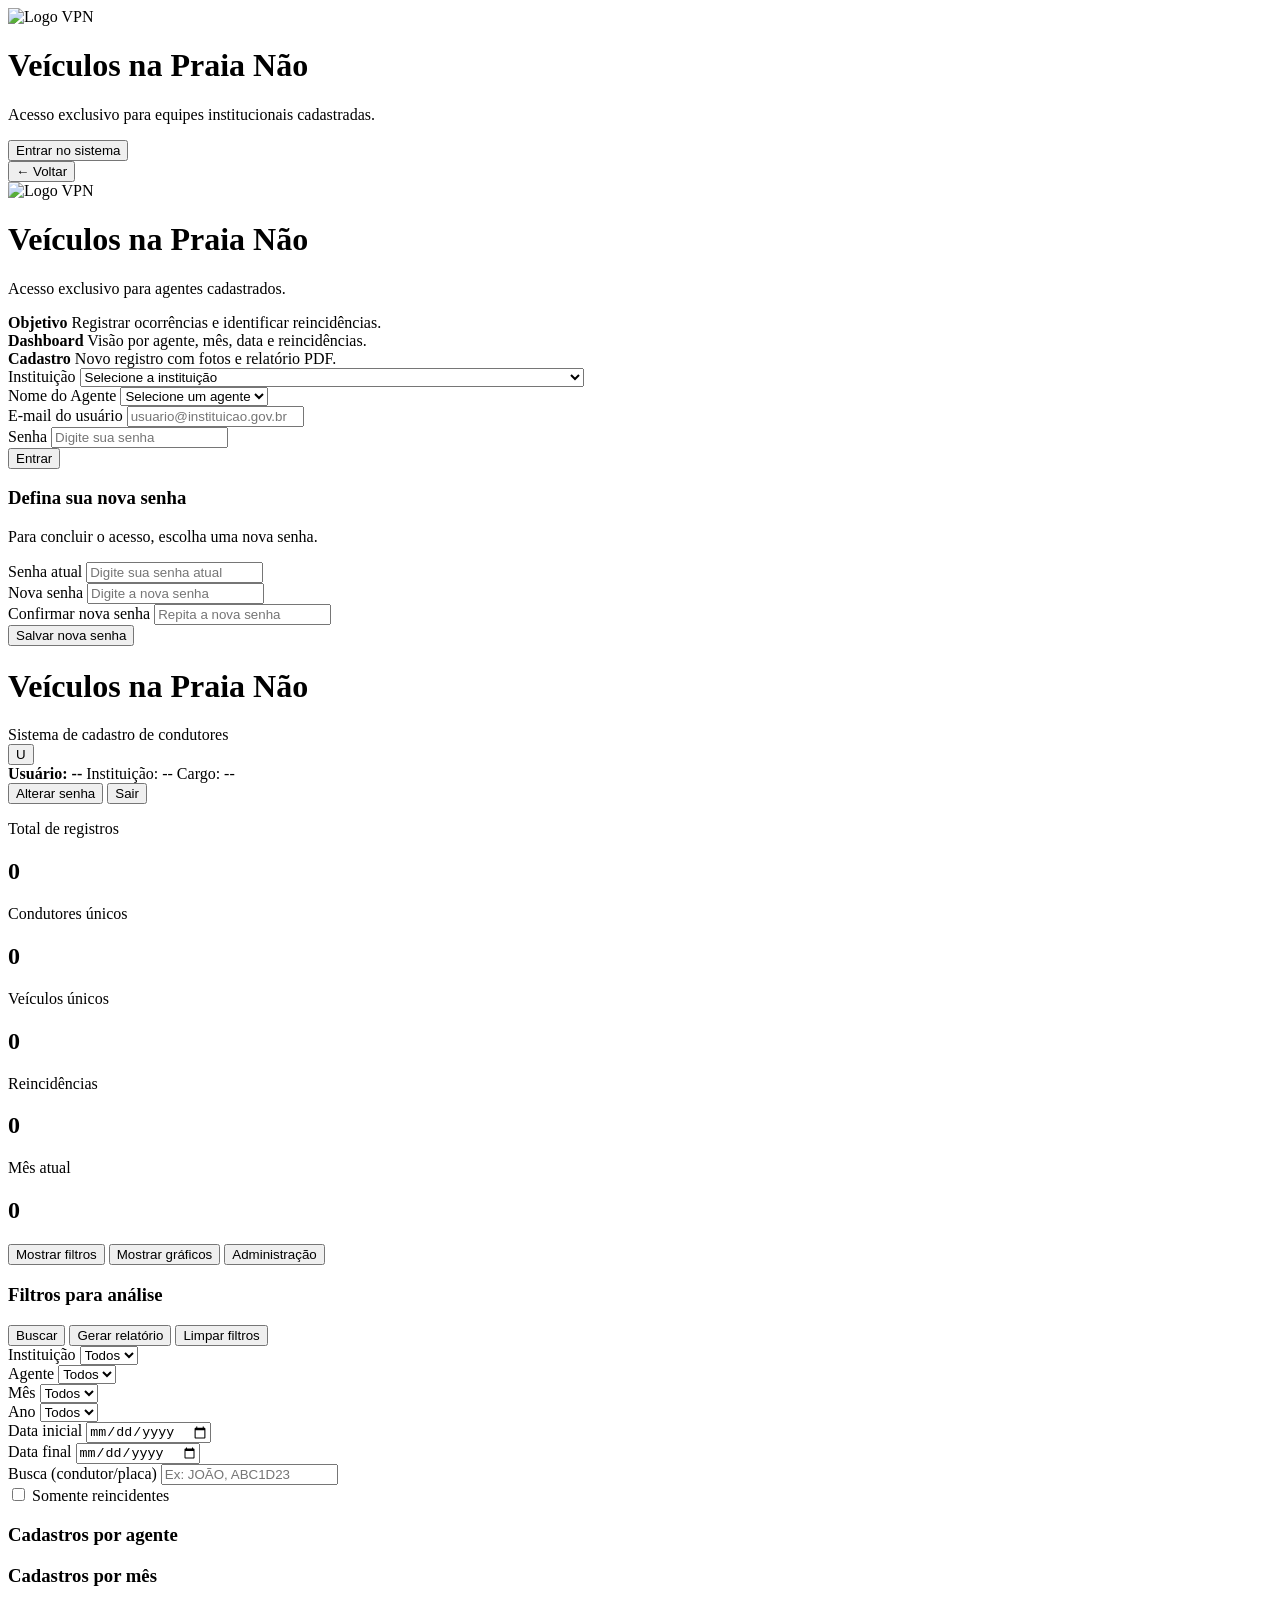
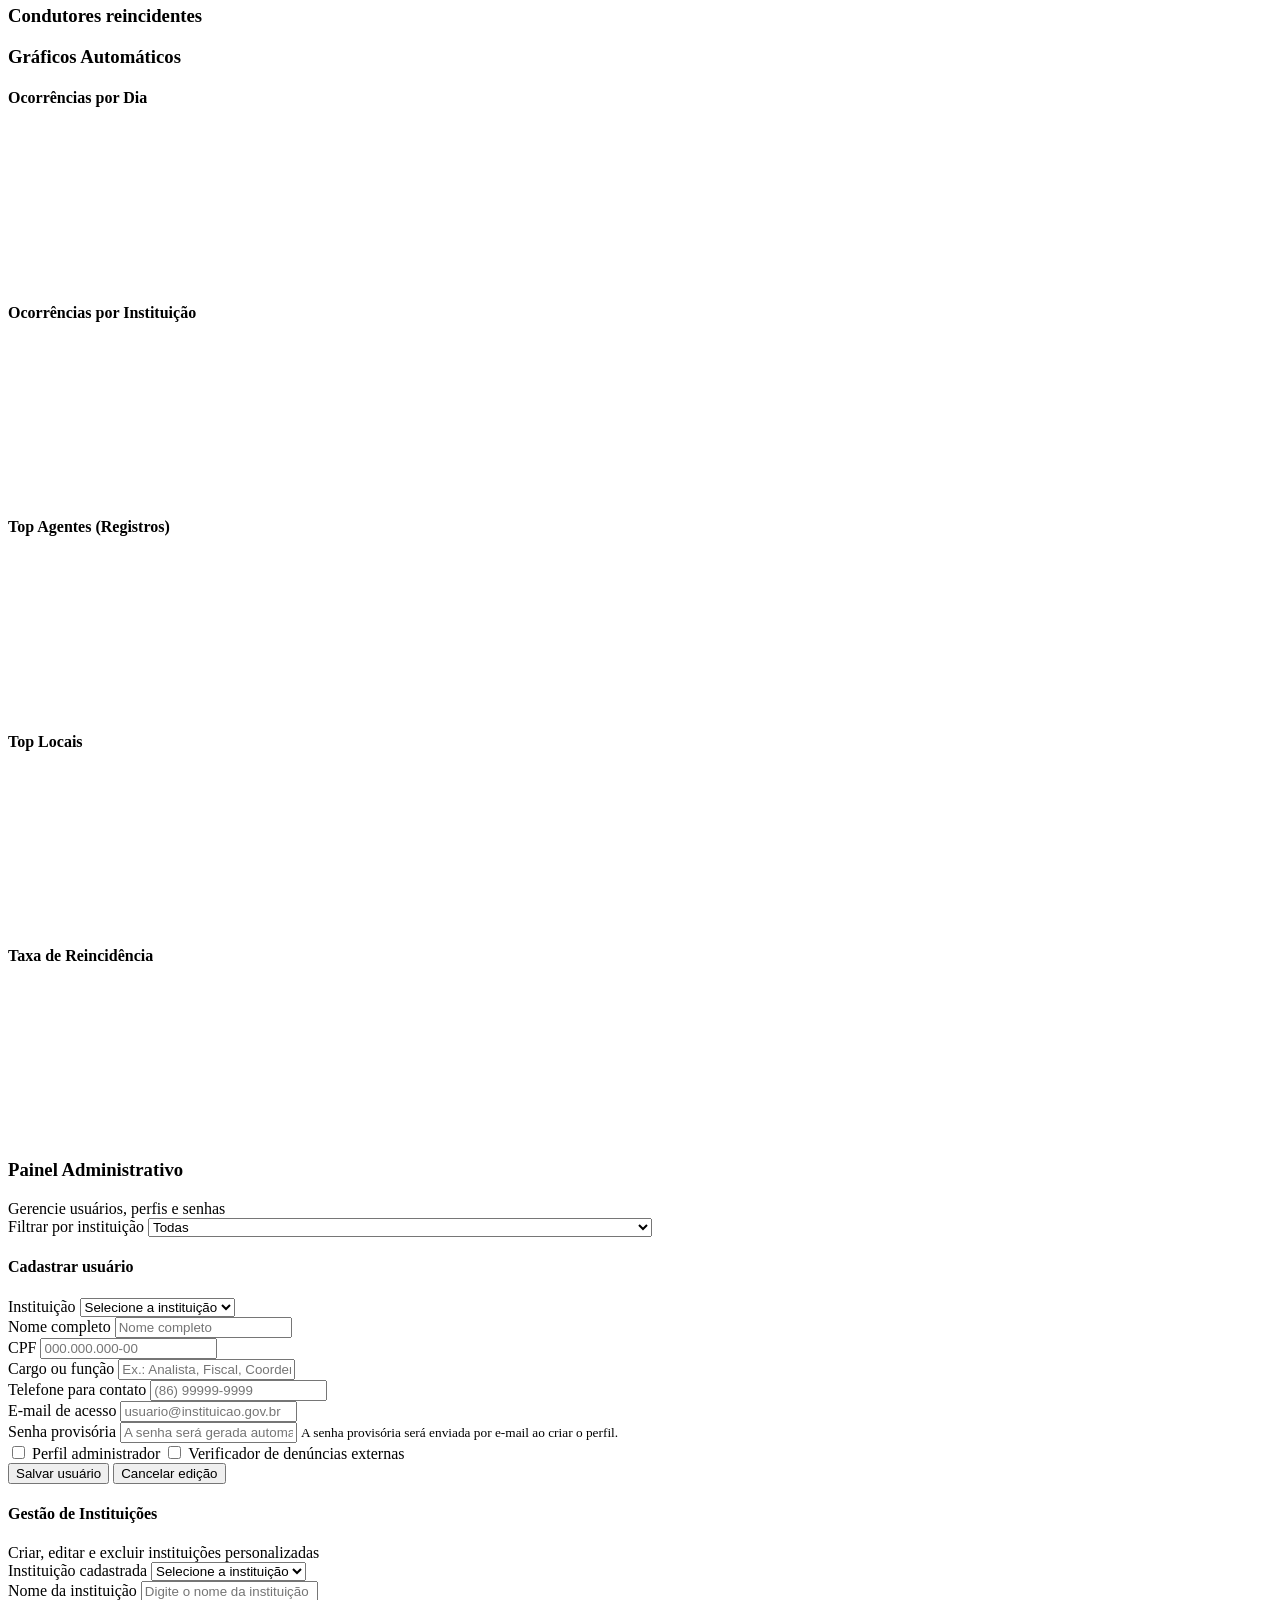
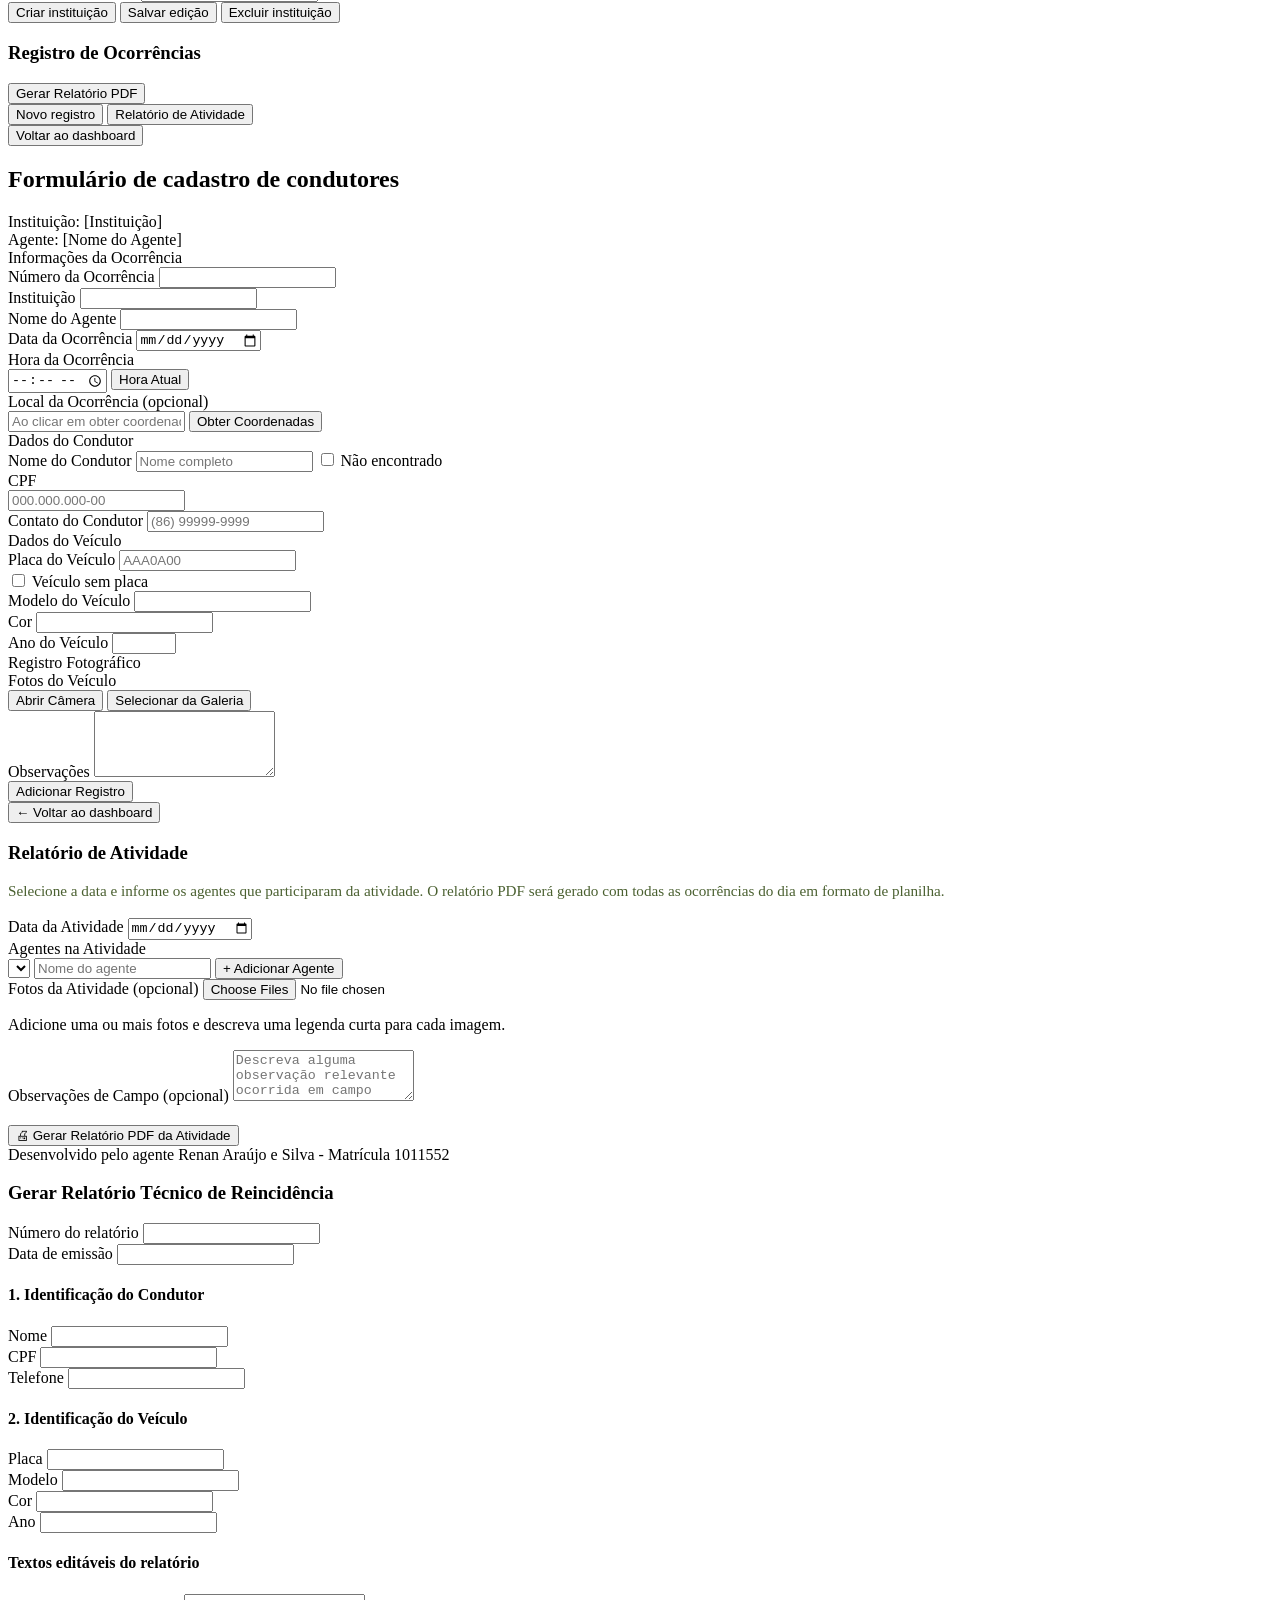
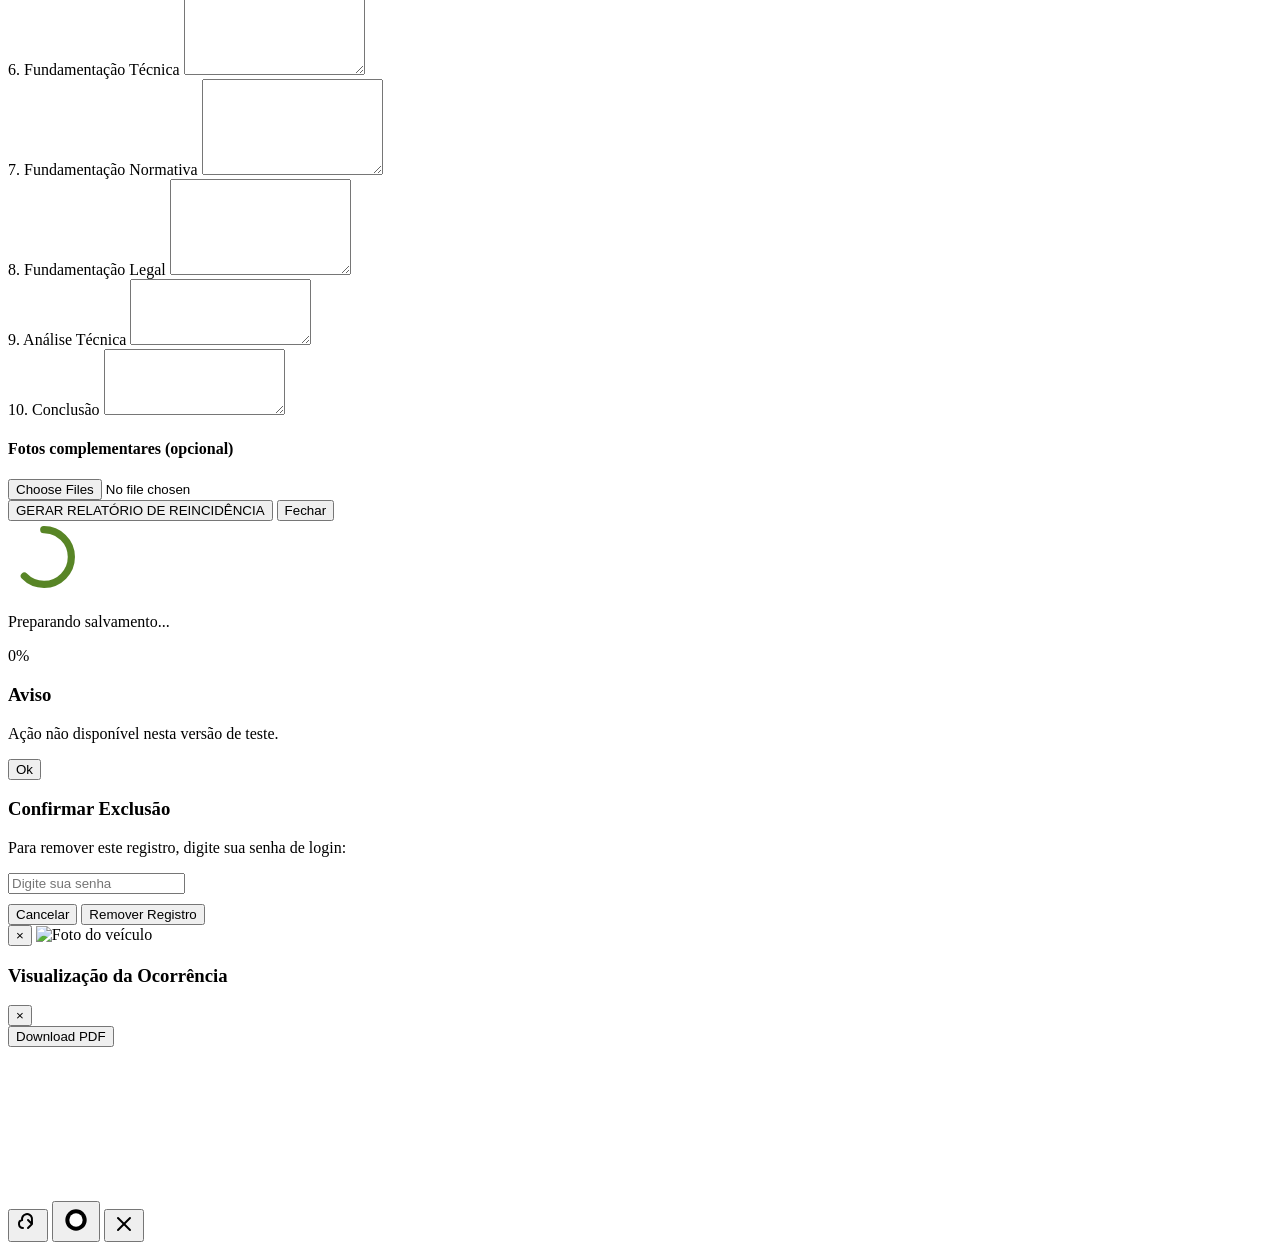
==== public/index.html @ fdc70e29 "chore: publicado no Firebase Hosting v1.50" ====
<!DOCTYPE html>
<html lang="pt-BR">
  <head>
    <meta charset="UTF-8" />
    <meta name="viewport" content="width=device-width, initial-scale=1.0, maximum-scale=1.0" />
    <meta name="description" content="Aplicação responsiva pronta para publicar no Firebase Hosting." />
    <link rel="icon" type="image/png" href="/logo%20vpn.png" />
    <link rel="shortcut icon" type="image/png" href="/logo%20vpn.png" />
    <title>Veículos na Praia Não - Sistema de cadastro de condutores</title>
    <link rel="stylesheet" href="/styles.css" />
    <script src="https://cdnjs.cloudflare.com/ajax/libs/jspdf/2.5.1/jspdf.umd.min.js"></script>
    <script src="https://cdnjs.cloudflare.com/ajax/libs/jspdf-autotable/3.5.25/jspdf.plugin.autotable.min.js"></script>
    <script src="https://cdn.jsdelivr.net/npm/chart.js@4.4.4/dist/chart.umd.min.js"></script>
  </head>
  <body>
    <div id="entryScreen" class="auth-screen">
      <div class="auth-card entry-card">
        <div class="auth-brand">
          <img src="/logo vpn.png" alt="Logo VPN" class="logo" />
        </div>
        <h1>Veículos na Praia Não</h1>
        <p class="auth-subtitle">Acesso exclusivo para equipes institucionais cadastradas.</p>
        <div class="entry-actions">
          <button type="button" id="openLoginBtn">Entrar no sistema</button>
        </div>
      </div>
    </div>

    <div id="loginScreen" class="auth-screen hidden">
      <div class="auth-card">
        <div class="dashboard-actions" style="margin-top: 0;">
          <button type="button" id="backFromLoginBtn" class="ghost-btn">← Voltar</button>
        </div>
        <div class="auth-brand">
          <img src="/logo vpn.png" alt="Logo VPN" class="logo" />
        </div>
        <h1>Veículos na Praia Não</h1>
        <p class="auth-subtitle">Acesso exclusivo para agentes cadastrados.</p>
        <div class="auth-info">
          <div class="auth-info-item">
            <strong>Objetivo</strong>
            <span>Registrar ocorrências e identificar reincidências.</span>
          </div>
          <div class="auth-info-item">
            <strong>Dashboard</strong>
            <span>Visão por agente, mês, data e reincidências.</span>
          </div>
          <div class="auth-info-item">
            <strong>Cadastro</strong>
            <span>Novo registro com fotos e relatório PDF.</span>
          </div>
        </div>
        <form id="loginForm" class="auth-form" onsubmit="return false;">
          <div class="form-group">
            <label for="loginInstitution" class="required">Instituição</label>
            <select id="loginInstitution" required>
              <option value="">Selecione a instituição</option>
              <option value="icmbio">Instituto Chico Mendes - ICMBio</option>
              <option value="semarh">Secretaria de Meio Ambiente e Recursos Hídridos do Estado do Piauí - SEMARH</option>
              <option value="pmpi">Polícia Militar do Estado do Piauí - PMPI</option>
              <option value="prefeitura">Prefeitura Municipal de Luís Correia</option>
            </select>
          </div>
          <div class="form-group">
            <label for="loginAgent" id="loginAgentLabel" class="required">Nome do Agente</label>
            <select id="loginAgent" required>
              <option value="">Selecione um agente</option>
            </select>
          </div>
          <div class="form-group hidden" id="loginEmailGroup">
            <label for="loginEmail" class="required">E-mail do usuário</label>
            <input type="email" id="loginEmail" placeholder="usuario@instituicao.gov.br" autocomplete="username" />
          </div>
          <div class="form-group">
            <label for="loginPassword" class="required">Senha</label>
            <input type="password" id="loginPassword" placeholder="Digite sua senha" required />
          </div>
          <button type="submit" id="loginBtn">Entrar</button>
          <div id="loginError" class="alert-error"></div>
        </form>
      </div>
    </div>

    <div id="passwordChangeModal" class="modal-overlay hidden" role="dialog" aria-modal="true" aria-labelledby="passwordChangeTitle">
      <div class="modal-card">
        <h3 id="passwordChangeTitle">Defina sua nova senha</h3>
        <p id="passwordChangeMessage" class="card-label">Para concluir o acesso, escolha uma nova senha.</p>
        <div id="passwordChangeCurrentGroup" class="form-group hidden">
          <label for="passwordChangeCurrent" class="required">Senha atual</label>
          <input type="password" id="passwordChangeCurrent" placeholder="Digite sua senha atual" autocomplete="current-password" />
        </div>
        <div class="form-group">
          <label for="passwordChangeNew" class="required">Nova senha</label>
          <input type="password" id="passwordChangeNew" placeholder="Digite a nova senha" autocomplete="new-password" />
        </div>
        <div class="form-group">
          <label for="passwordChangeConfirm" class="required">Confirmar nova senha</label>
          <input type="password" id="passwordChangeConfirm" placeholder="Repita a nova senha" autocomplete="new-password" />
        </div>
        <div class="modal-actions">
          <button type="button" id="passwordChangeSubmitBtn">Salvar nova senha</button>
        </div>
        <div id="passwordChangeError" class="alert-error"></div>
      </div>
    </div>

    <div id="appShell" class="app-shell hidden">
      <header class="app-header">
        <div class="app-title">
          <h1>Veículos na Praia Não</h1>
          <span class="app-subtitle">Sistema de cadastro de condutores</span>
        </div>
        <div class="app-user">
          <button type="button" id="profileMenuBtn" class="profile-menu-btn" aria-expanded="false" aria-controls="profileMenu" aria-label="Abrir menu do perfil">
            <span id="profileInitial" aria-hidden="true">U</span>
          </button>
          <div id="profileMenu" class="profile-menu hidden">
            <div class="profile-menu-details">
              <strong id="profileUserName">Usuário: --</strong>
              <span id="profileInstitution">Instituição: --</span>
              <span id="profileRole">Cargo: --</span>
            </div>
            <button type="button" id="changePasswordBtn" class="profile-menu-action">Alterar senha</button>
            <button type="button" id="logoutBtn" class="profile-menu-action profile-menu-logout">Sair</button>
          </div>
        </div>
      </header>

      <main class="app-content">
        <section id="dashboardView" class="view">
          <div class="dashboard-grid">
            <div class="card">
              <p class="card-label">Total de registros</p>
              <h2 id="statTotal">0</h2>
            </div>
            <div class="card">
              <p class="card-label">Condutores únicos</p>
              <h2 id="statDrivers">0</h2>
            </div>
            <div class="card">
              <p class="card-label">Veículos únicos</p>
              <h2 id="statVehicles">0</h2>
            </div>
            <div class="card">
              <p class="card-label">Reincidências</p>
              <h2 id="statDuplicates">0</h2>
            </div>
            <div class="card">
              <p class="card-label">Mês atual</p>
              <h2 id="statCurrentMonth">0</h2>
            </div>
          </div>

          <div class="filters-toggle">
            <button type="button" id="toggleFiltersBtn" class="ghost-btn">Mostrar filtros</button>
            <button type="button" id="toggleChartsBtn" class="ghost-btn">Mostrar gráficos</button>
            <button type="button" id="toggleAdminPanelBtn" class="ghost-btn hidden">Administração</button>
          </div>

          <div id="dashboardFiltersPanel" class="hidden">
            <div class="card filters-card">
              <div class="filters-header">
                <h3>Filtros para análise</h3>
                <div class="filters-actions">
                  <button type="button" id="applyFiltersBtn" class="ghost-btn">Buscar</button>
                  <button type="button" id="generateFilteredPdfBtn" class="ghost-btn">Gerar relatório</button>
                  <button type="button" id="clearFiltersBtn" class="ghost-btn">Limpar filtros</button>
                </div>
              </div>
              <div class="filters-grid">
                <div>
                  <label for="filterInstitution">Instituição</label>
                  <select id="filterInstitution">
                    <option value="">Todos</option>
                  </select>
                </div>
                <div>
                  <label for="filterAgent">Agente</label>
                  <select id="filterAgent">
                    <option value="">Todos</option>
                  </select>
                </div>
                <div>
                  <label for="filterMonth">Mês</label>
                  <select id="filterMonth">
                    <option value="">Todos</option>
                  </select>
                </div>
                <div>
                  <label for="filterYear">Ano</label>
                  <select id="filterYear">
                    <option value="">Todos</option>
                  </select>
                </div>
                <div>
                  <label for="filterDateFrom">Data inicial</label>
                  <input type="date" id="filterDateFrom" />
                </div>
                <div>
                  <label for="filterDateTo">Data final</label>
                  <input type="date" id="filterDateTo" />
                </div>
                <div>
                  <label for="filterSearch">Busca (condutor/placa)</label>
                  <input type="text" id="filterSearch" placeholder="Ex: JOÃO, ABC1D23" />
                </div>
                <label class="checkbox-line">
                  <input type="checkbox" id="filterDuplicates" />
                  Somente reincidentes
                </label>
              </div>
            </div>

            <div class="dashboard-columns">
              <div class="card">
                <h3>Cadastros por agente</h3>
                <div id="byAgentList" class="stat-list"></div>
              </div>
              <div class="card">
                <h3>Cadastros por mês</h3>
                <div id="byMonthList" class="stat-list"></div>
              </div>
            </div>

            <div class="card">
              <h3>Condutores reincidentes</h3>
              <div id="duplicateDriversList" class="stat-list"></div>
            </div>
          </div>

          <div id="dashboardChartsPanel" class="hidden">
            <div class="card">
              <h3>Gráficos Automáticos</h3>
              <div class="dashboard-charts-grid">
                <div class="chart-card">
                  <h4>Ocorrências por Dia</h4>
                  <div class="chart-wrap"><canvas id="chartByDay"></canvas></div>
                </div>
                <div class="chart-card">
                  <h4>Ocorrências por Instituição</h4>
                  <div class="chart-wrap"><canvas id="chartByInstitution"></canvas></div>
                </div>
                <div class="chart-card">
                  <h4>Top Agentes (Registros)</h4>
                  <div class="chart-wrap"><canvas id="chartByAgent"></canvas></div>
                </div>
                <div class="chart-card">
                  <h4>Top Locais</h4>
                  <div class="chart-wrap"><canvas id="chartByLocation"></canvas></div>
                </div>
                <div class="chart-card">
                  <h4>Taxa de Reincidência</h4>
                  <div class="chart-wrap"><canvas id="chartRecurrenceRate"></canvas></div>
                </div>
              </div>
            </div>
          </div>

          <div id="adminPanel" class="hidden">
            <div class="card">
              <div class="filters-header">
                <h3>Painel Administrativo</h3>
                <span class="card-label">Gerencie usuários, perfis e senhas</span>
              </div>

              <div class="admin-panel-grid">
                <div class="admin-users-column">
                  <div class="form-group">
                    <label for="adminInstitutionFilter">Filtrar por instituição</label>
                    <select id="adminInstitutionFilter">
                      <option value="">Todas</option>
                      <option value="icmbio">Instituto Chico Mendes - ICMBio</option>
                      <option value="semarh">Secretaria de Meio Ambiente e Recursos Hídridos do Estado do Piauí - SEMARH</option>
                      <option value="pmpi">Polícia Militar do Estado do Piauí - PMPI</option>
                      <option value="prefeitura">Prefeitura Municipal de Luís Correia</option>
                    </select>
                  </div>
                  <div id="adminUsersByInstitution" class="admin-users-groups"></div>
                </div>

                <div class="admin-form-column">
                  <h4 id="adminFormTitle">Cadastrar usuário</h4>
                  <form id="adminUserForm" class="auth-form" onsubmit="return false;">
                    <input type="hidden" id="adminEditingUserId" />

                    <div class="form-group">
                      <label for="adminUserInstitution" class="required">Instituição</label>
                      <select id="adminUserInstitution" required>
                        <option value="">Selecione a instituição</option>
                      </select>
                    </div>

                    <div class="form-group">
                      <label for="adminUserName" class="required">Nome completo</label>
                      <input type="text" id="adminUserName" placeholder="Nome completo" required />
                    </div>

                    <div class="form-group">
                      <label for="adminUserCpf">CPF</label>
                      <input type="text" id="adminUserCpf" placeholder="000.000.000-00" inputmode="numeric" maxlength="14" autocomplete="off" />
                    </div>

                    <div class="form-group">
                      <label for="adminUserRole">Cargo ou função</label>
                      <input type="text" id="adminUserRole" placeholder="Ex.: Analista, Fiscal, Coordenador" />
                    </div>

                    <div class="form-group">
                      <label for="adminUserPhone">Telefone para contato</label>
                      <input type="text" id="adminUserPhone" placeholder="(86) 99999-9999" />
                    </div>

                    <div class="form-group">
                      <label for="adminUserEmail">E-mail de acesso</label>
                      <input type="email" id="adminUserEmail" placeholder="usuario@instituicao.gov.br" autocomplete="off" />
                    </div>

                    <div class="form-group hidden">
                      <label for="adminUserPassword">Senha provisória</label>
                      <input type="password" id="adminUserPassword" placeholder="A senha será gerada automaticamente" />
                      <small id="adminPasswordHint" class="card-label">A senha provisória será enviada por e-mail ao criar o perfil.</small>
                    </div>

                    <label class="checkbox-line public-consent-line admin-permission-line">
                      <input type="checkbox" id="adminUserIsAdmin" />
                      Perfil administrador
                    </label>

                    <label class="checkbox-line public-consent-line admin-permission-line">
                      <input type="checkbox" id="adminUserCanVerify" />
                      Verificador de denúncias externas
                    </label>

                    <div class="admin-form-actions">
                      <button type="submit" id="adminSaveUserBtn">Salvar usuário</button>
                      <button type="button" id="adminCancelEditBtn" class="ghost-btn hidden">Cancelar edição</button>
                    </div>

                    <div id="adminUserSuccess" class="alert-success"></div>
                    <div id="adminUserError" class="alert-error"></div>
                  </form>

                  <div class="card admin-institutions-card">
                    <div class="filters-header">
                      <h4>Gestão de Instituições</h4>
                      <span class="card-label">Criar, editar e excluir instituições personalizadas</span>
                    </div>

                    <div class="form-group">
                      <label for="adminInstitutionManageSelect">Instituição cadastrada</label>
                      <select id="adminInstitutionManageSelect">
                        <option value="">Selecione a instituição</option>
                      </select>
                    </div>

                    <div class="form-group">
                      <label for="adminInstitutionNameInput">Nome da instituição</label>
                      <input type="text" id="adminInstitutionNameInput" placeholder="Digite o nome da instituição" />
                    </div>

                    <div class="admin-form-actions">
                      <button type="button" id="adminInstitutionCreateBtn">Criar instituição</button>
                      <button type="button" id="adminInstitutionEditBtn" class="ghost-btn">Salvar edição</button>
                      <button type="button" id="adminInstitutionDeleteBtn" class="ghost-btn">Excluir instituição</button>
                    </div>

                    <div id="adminInstitutionSuccess" class="alert-success"></div>
                    <div id="adminInstitutionError" class="alert-error"></div>
                  </div>
                </div>
              </div>
            </div>
          </div>

          <div id="records-section" class="card">
            <h3>Registro de Ocorrências</h3>
            <div id="records-list"></div>
            <div class="buttons-container">
              <button type="button" id="generatePdfBtn">Gerar Relatório PDF</button>
            </div>
          </div>

          <div class="dashboard-actions">
            <button type="button" id="openFormBtn" class="floating-btn">Novo registro</button>
            <button type="button" id="openActivityReportBtn" class="ghost-btn">Relatório de Atividade</button>
          </div>
        </section>

        <section id="formView" class="view hidden">
          <div class="dashboard-actions">
            <button type="button" id="backToDashboardBtn" class="ghost-btn">Voltar ao dashboard</button>
          </div>
          <div class="header-container">
            <h1>Formulário de cadastro de condutores</h1>
          </div>

          <div class="agent-name">Instituição: <span id="institutionDisplay">[Instituição]</span></div>
          <div class="agent-name">Agente: <span id="agentDisplay">[Nome do Agente]</span></div>

          <div class="form-container">
            <form id="fiscalizationForm" onsubmit="return false;">
              <div id="alertSuccess" class="alert-success"></div>
              <div id="alertError" class="alert-error"></div>

              <div class="section-title">Informações da Ocorrência</div>

              <div class="form-group">
                <label for="occurrenceNumber" class="required">Número da Ocorrência</label>
                <input type="text" id="occurrenceNumber" name="occurrenceNumber" readonly />
              </div>

              <div class="form-group">
                <label for="institution" class="required">Instituição</label>
                <input type="text" id="institution" name="institution" readonly required />
              </div>

              <div class="form-group">
                <label for="agent" class="required">Nome do Agente</label>
                <input type="text" id="agent" name="agent" list="agentSuggestions" required />
                <datalist id="agentSuggestions">
                  <option value="ADRIANO RICARDO DAMATO ROCHA DE SOUZA"></option>
                  <option value="ANTONIO ALVES PEREIRA FILHO"></option>
                  <option value="ARTHUR TALVARA DOS SANTOS NASCIMENTO"></option>
                  <option value="JANNAYRA FERREIRA SANTOS"></option>
                  <option value="JOAO CARLOS CARVALHO AIRES"></option>
                  <option value="JOÃO EDUARDO DOS SANTOS GALDINO"></option>
                  <option value="LUIS CLAUDIONOR SILVA MOURA"></option>
                  <option value="MARCOS MACIEL FERREIRA DA SILVA"></option>
                  <option value="RENAN ARAUJO E SILVA"></option>
                  <option value="CONTINGÊNCIA"></option>
                </datalist>
              </div>

        <div class="form-group">
          <label for="date" class="required">Data da Ocorrência</label>
          <input type="date" id="date" name="date" required />
        </div>

        <div class="form-group">
          <label for="time" class="required">Hora da Ocorrência</label>
          <div class="time-container">
            <input type="time" id="time" name="time" required />
            <button type="button" id="setTimeBtn">Hora Atual</button>
          </div>
        </div>

        <div class="form-group">
          <label for="location">Local da Ocorrência (opcional)</label>
          <div class="location-container">
            <input
              type="text"
              id="location"
              name="location"
              placeholder="Ao clicar em obter coordenada, autorize a localização."
              readonly
            />
            <button type="button" id="getLocationBtn">
              <span id="locationBtnText">Obter Coordenadas</span>
              <span id="locationLoading" class="loading" style="display: none;"></span>
            </button>
          </div>
          <div id="locationError" class="location-error"></div>
        </div>

        <div class="section-title">Dados do Condutor</div>

        <div class="two-columns">
          <div class="form-group">
            <label for="infractorName" class="required">Nome do Condutor</label>
            <input
              type="text"
              id="infractorName"
              name="infractorName"
              placeholder="Nome completo"
              required
            />
            <label class="checkbox-line public-consent-line driver-not-found-line" for="driverNotFound">
              <input type="checkbox" id="driverNotFound" name="driverNotFound" />
              <span>Não encontrado</span>
            </label>
          </div>

          <div class="form-group">
            <label for="infractorDoc">CPF</label>
            <div class="cpf-inline">
              <input
                type="text"
                id="infractorDoc"
                name="infractorDoc"
                placeholder="000.000.000-00"
                maxlength="14"
                inputmode="numeric"
              />
              <span id="cpfStatus" class="cpf-status" aria-live="polite"></span>
            </div>
          </div>
        </div>

        <div class="form-group driver-contact-group">
          <label for="whatsapp">Contato do Condutor</label>
          <input
            type="tel"
            id="whatsapp"
            name="whatsapp"
            placeholder="(86) 99999-9999"
            maxlength="15"
          />
        </div>

        <div class="section-title">Dados do Veículo</div>

        <div class="two-columns">
          <div class="form-group">
            <label for="vehiclePlate" class="required">Placa do Veículo</label>
            <input
              type="text"
              id="vehiclePlate"
              name="vehiclePlate"
              placeholder="AAA0A00"
              maxlength="7"
              required
            />
          </div>

          <div class="form-group">
            <label class="checkbox-line public-consent-line vehicle-no-plate-line" for="vehicleNoPlate">
              <input type="checkbox" id="vehicleNoPlate" name="vehicleNoPlate" />
              <span>Veículo sem placa</span>
            </label>
          </div>
        </div>

        <div class="two-columns">
          <div class="form-group">
            <label for="vehicleModel" class="required">Modelo do Veículo</label>
            <input type="text" id="vehicleModel" name="vehicleModel" required />
          </div>

          <div class="form-group">
            <label for="vehicleColor" class="required">Cor</label>
            <input type="text" id="vehicleColor" name="vehicleColor" required />
          </div>
        </div>

        <div class="form-group">
          <label for="vehicleYear">Ano do Veículo</label>
          <input type="number" id="vehicleYear" name="vehicleYear" min="1900" max="2099" inputmode="numeric" />
        </div>

        <div class="section-title">Registro Fotográfico</div>

        <div class="form-group">
          <label>Fotos do Veículo</label>
          <div class="photo-actions">
            <button type="button" id="uploadPhoto">Abrir Câmera</button>
            <button type="button" id="selectGalleryBtn" class="secondary-btn">Selecionar da Galeria</button>
          </div>
          <input type="file" id="photosInput" accept="image/*" multiple style="display: none;" />
          <div id="photoPreviewContainer" class="photo-preview-container"></div>
        </div>

        <div class="form-group">
          <label for="observations">Observações</label>
          <textarea id="observations" name="observations" rows="4"></textarea>
        </div>

        <div class="buttons-container">
          <button type="button" id="addRecordBtn">Adicionar Registro</button>
        </div>

            </form>
          </div>
        </section>

        <section id="activityReportView" class="view hidden">
          <div class="dashboard-actions">
            <button type="button" id="backToDashboardFromActivity" class="ghost-btn">← Voltar ao dashboard</button>
          </div>
          <div class="card">
            <h3>Relatório de Atividade</h3>
            <p style="color: #4a6030; margin-bottom: 18px; font-size: 0.95rem;">Selecione a data e informe os agentes que participaram da atividade. O relatório PDF será gerado com todas as ocorrências do dia em formato de planilha.</p>

            <div class="form-group">
              <label for="activityReportDate">Data da Atividade</label>
              <input type="date" id="activityReportDate" />
            </div>

            <div class="form-group">
              <label>Agentes na Atividade</label>
              <div id="activityAgentsList" class="activity-agents-list"></div>
              <div class="activity-agent-add">
                <select id="activityAgentInstitution"></select>
                <input type="text" id="activityAgentInput" list="activityAgentDatalist" placeholder="Nome do agente" autocomplete="off" />
                <datalist id="activityAgentDatalist"></datalist>
                <button type="button" id="addActivityAgentBtn" class="ghost-btn add-agent-btn">+ Adicionar Agente</button>
              </div>
            </div>

            <div class="form-group">
              <label for="activityPhotoInput">Fotos da Atividade (opcional)</label>
              <input type="file" id="activityPhotoInput" accept="image/*" multiple />
              <p class="activity-photo-help">Adicione uma ou mais fotos e descreva uma legenda curta para cada imagem.</p>
              <div id="activityPhotoList" class="activity-photo-list"></div>
            </div>

            <div class="form-group">
              <label for="activityFieldNotes">Observações de Campo (opcional)</label>
              <textarea
                id="activityFieldNotes"
                rows="3"
                maxlength="800"
                placeholder="Descreva alguma observação relevante ocorrida em campo"
              ></textarea>
            </div>

            <div id="activityRecordsSummary" class="activity-records-summary"></div>

            <div class="buttons-container" style="margin-top: 20px;">
              <button type="button" id="generateActivityReportBtn">🖨 Gerar Relatório PDF da Atividade</button>
            </div>
          </div>
        </section>
      </main>

      <footer class="footer app-footer">
        <span class="footer-credit">Desenvolvido pelo agente Renan Araújo e Silva - Matrícula 1011552</span>
        <span id="appVersion" class="footer-version" aria-label="Versão da aplicação"></span>
      </footer>

      <div
        id="technicalReportModal"
        class="modal-overlay hidden"
        role="dialog"
        aria-modal="true"
        aria-labelledby="technicalReportTitle"
      >
        <div class="modal-card technical-report-modal-card">
          <h3 id="technicalReportTitle">Gerar Relatório Técnico de Reincidência</h3>
          <p id="technicalReportDriverInfo" class="card-label"></p>

          <div class="technical-report-grid two-columns">
            <div class="form-group">
              <label for="technicalReportNumber">Número do relatório</label>
              <input type="text" id="technicalReportNumber" readonly />
            </div>
            <div class="form-group">
              <label for="technicalReportIssuedAt">Data de emissão</label>
              <input type="text" id="technicalReportIssuedAt" readonly />
            </div>
          </div>

          <h4>1. Identificação do Condutor</h4>
          <div class="technical-report-grid two-columns">
            <div class="form-group">
              <label for="techDriverName">Nome</label>
              <input type="text" id="techDriverName" />
            </div>
            <div class="form-group">
              <label for="techDriverCpf">CPF</label>
              <input type="text" id="techDriverCpf" />
            </div>
            <div class="form-group">
              <label for="techDriverPhone">Telefone</label>
              <input type="text" id="techDriverPhone" />
            </div>
          </div>

          <h4>2. Identificação do Veículo</h4>
          <div class="technical-report-grid two-columns">
            <div class="form-group">
              <label for="techVehiclePlate">Placa</label>
              <input type="text" id="techVehiclePlate" />
            </div>
            <div class="form-group">
              <label for="techVehicleModel">Modelo</label>
              <input type="text" id="techVehicleModel" />
            </div>
            <div class="form-group">
              <label for="techVehicleColor">Cor</label>
              <input type="text" id="techVehicleColor" />
            </div>
            <div class="form-group">
              <label for="techVehicleYear">Ano</label>
              <input type="text" id="techVehicleYear" />
            </div>
          </div>

          <h4>Textos editáveis do relatório</h4>
          <div class="form-group">
            <label for="techTextSection6">6. Fundamentação Técnica</label>
            <textarea id="techTextSection6" rows="5"></textarea>
          </div>
          <div class="form-group">
            <label for="techTextSection7">7. Fundamentação Normativa</label>
            <textarea id="techTextSection7" rows="6"></textarea>
          </div>
          <div class="form-group">
            <label for="techTextSection8">8. Fundamentação Legal</label>
            <textarea id="techTextSection8" rows="6"></textarea>
          </div>
          <div class="form-group">
            <label for="techTextSection9">9. Análise Técnica</label>
            <textarea id="techTextSection9" rows="4"></textarea>
          </div>
          <div class="form-group">
            <label for="techTextSection10">10. Conclusão</label>
            <textarea id="techTextSection10" rows="4"></textarea>
          </div>

          <h4>Fotos complementares (opcional)</h4>
          <div class="form-group">
            <input type="file" id="techExtraPhotosInput" accept="image/*" multiple />
            <div id="techExtraPhotosList" class="activity-photo-list"></div>
          </div>

          <div class="modal-actions technical-report-actions">
            <button type="button" id="technicalReportGenerateBtn">GERAR RELATÓRIO DE REINCIDÊNCIA</button>
            <button type="button" id="technicalReportCloseBtn" class="ghost-btn">Fechar</button>
          </div>
        </div>
      </div>

      <div id="savingOverlay" class="saving-overlay hidden" aria-live="polite" aria-busy="true">
        <div class="saving-card">
          <img
            class="saving-image"
            alt="Carregando"
            src="data:image/svg+xml;utf8,<svg xmlns='http://www.w3.org/2000/svg' width='72' height='72' viewBox='0 0 100 100'><circle cx='50' cy='50' r='38' stroke='%23588526' stroke-width='10' fill='none' stroke-linecap='round' stroke-dasharray='210' stroke-dashoffset='60'><animateTransform attributeName='transform' type='rotate' from='0 50 50' to='360 50 50' dur='1s' repeatCount='indefinite'/></circle></svg>"
          />
          <div class="saving-content">
            <p id="savingStepText" class="saving-step-text">Preparando salvamento...</p>
            <div class="saving-progress-row">
              <div class="saving-progress-track" aria-hidden="true">
                <div id="savingProgressBar" class="saving-progress-bar" style="width: 0%;"></div>
              </div>
              <span id="savingProgressPercent" class="saving-progress-percent">0%</span>
            </div>
          </div>
        </div>
      </div>
    </div>

    <div
      id="actionUnavailableModal"
      class="modal-overlay hidden"
      role="dialog"
      aria-modal="true"
      aria-labelledby="actionUnavailableTitle"
      aria-describedby="actionUnavailableMessage"
    >
      <div class="modal-card">
        <h3 id="actionUnavailableTitle">Aviso</h3>
        <p id="actionUnavailableMessage">Ação não disponível nesta versão de teste.</p>
        <div class="modal-actions">
          <button type="button" id="actionUnavailableOkBtn">Ok</button>
        </div>
      </div>
    </div>

    <div
      id="deleteConfirmModal"
      class="modal-overlay hidden"
      role="dialog"
      aria-modal="true"
      aria-labelledby="deleteConfirmTitle"
    >
      <div class="modal-card">
        <h3 id="deleteConfirmTitle">Confirmar Exclusão</h3>
        <p>Para remover este registro, digite sua senha de login:</p>
        <input
          type="password"
          id="deleteConfirmPassword"
          class="modal-password-input"
          placeholder="Digite sua senha"
          autocomplete="off"
        />
        <div id="deletePasswordError" class="alert-error" style="margin-top: 10px;"></div>
        <div class="modal-actions">
          <button type="button" id="cancelDeleteBtn" class="ghost-btn">Cancelar</button>
          <button type="button" id="confirmDeleteBtn" class="delete-btn">Remover Registro</button>
        </div>
      </div>
    </div>

    <div
      id="photoModal"
      class="modal-overlay hidden"
      role="dialog"
      aria-modal="true"
      aria-label="Visualização de foto"
    >
      <div class="photo-modal-card">
        <button type="button" id="photoModalClose" class="photo-modal-close" aria-label="Fechar">×</button>
        <img id="photoModalImage" class="photo-modal-img" alt="Foto do veículo" />
      </div>
    </div>

    <div id="recordDetailModal" class="modal-overlay hidden" role="dialog" aria-modal="true" aria-labelledby="recordDetailTitle">
      <div class="modal-card record-detail-modal-card">
        <div class="record-detail-modal-header">
          <h3 id="recordDetailTitle">Visualização da Ocorrência</h3>
          <button type="button" id="recordDetailCloseBtn" class="photo-modal-close" aria-label="Fechar">×</button>
        </div>
        <div id="recordDetailHeader" class="record-detail-header"></div>
        <div id="recordDetailBody" class="record-detail-body"></div>
        <div id="recordPhotos" class="record-photo-grid"></div>
        <div class="record-detail-actions">
          <button type="button" id="recordPdfDownloadBtn">Download PDF</button>
        </div>
      </div>
    </div>

    <!-- Câmera Fullscreen -->
    <div id="fullscreenCameraModal" class="fullscreen-camera-modal hidden">
      <video id="fullscreenCameraPreview" autoplay playsinline></video>
      <div class="fullscreen-camera-controls">
        <button type="button" id="toggleFrontCameraBtn" class="camera-control-btn" title="Trocar câmera">
          <svg width="24" height="24" viewBox="0 0 24 24" fill="none" stroke="currentColor">
            <path d="M7 16a4 4 0 01-.88-7.903A5 5 0 1115.9 6L16 12m0 0l-4-4m4 4l-4 4" stroke-width="2" stroke-linecap="round" stroke-linejoin="round"/>
          </svg>
        </button>
        <button type="button" id="captureFullscreenBtn" class="camera-capture-btn">
          <svg width="32" height="32" viewBox="0 0 24 24" fill="currentColor">
            <circle cx="12" cy="12" r="8"/>
            <circle cx="12" cy="12" r="5" fill="white"/>
          </svg>
        </button>
        <button type="button" id="cancelFullscreenCameraBtn" class="camera-control-btn" title="Cancelar">
          <svg width="24" height="24" viewBox="0 0 24 24" fill="none" stroke="currentColor">
            <line x1="18" y1="6" x2="6" y2="18" stroke-width="2" stroke-linecap="round"/>
            <line x1="6" y1="6" x2="18" y2="18" stroke-width="2" stroke-linecap="round"/>
          </svg>
        </button>
      </div>
    </div>

    <script src="https://www.gstatic.com/firebasejs/9.23.0/firebase-app-compat.js"></script>
    <script src="https://www.gstatic.com/firebasejs/9.23.0/firebase-auth-compat.js"></script>
    <script src="https://www.gstatic.com/firebasejs/9.23.0/firebase-firestore-compat.js"></script>
    <script src="https://www.gstatic.com/firebasejs/9.23.0/firebase-functions-compat.js"></script>
    <script src="https://www.gstatic.com/firebasejs/9.23.0/firebase-storage-compat.js"></script>
    <script src="/auth-config.js"></script>
    <script src="/app.js"></script>
  </body>
</html>
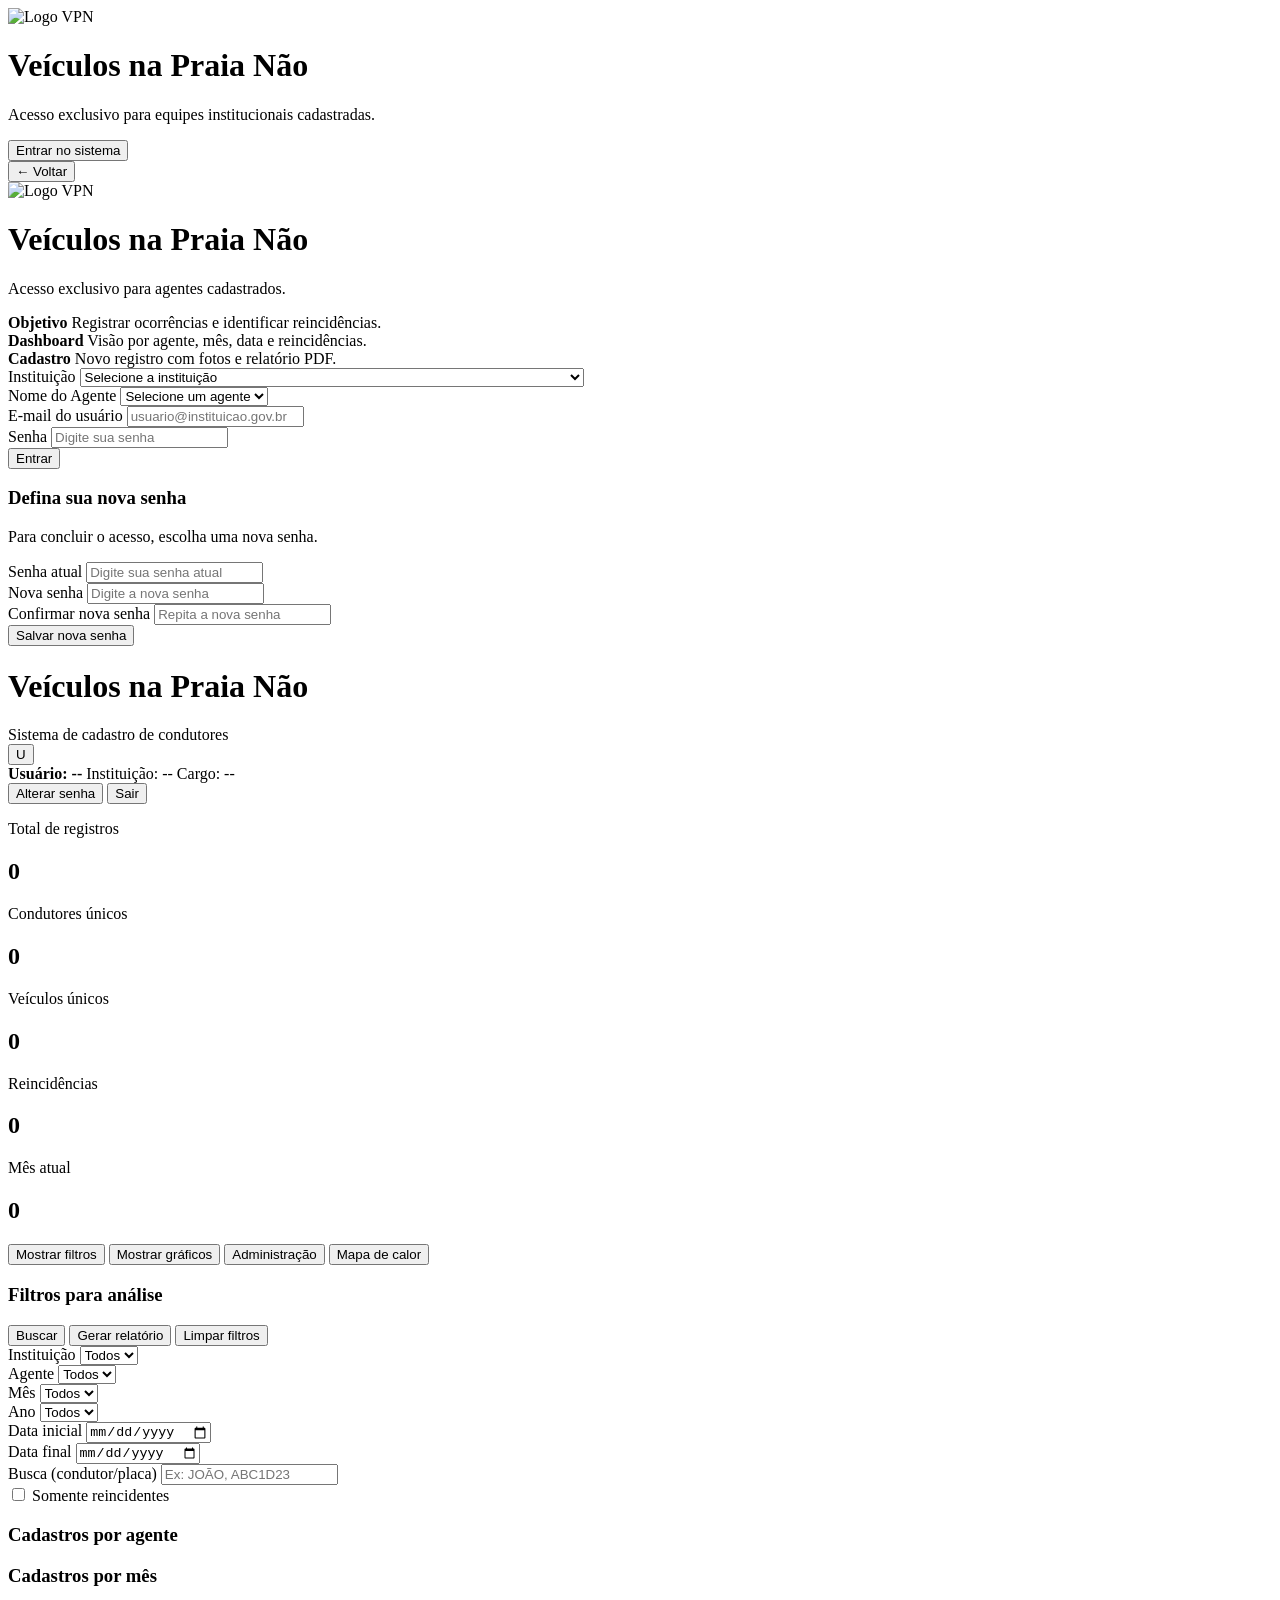
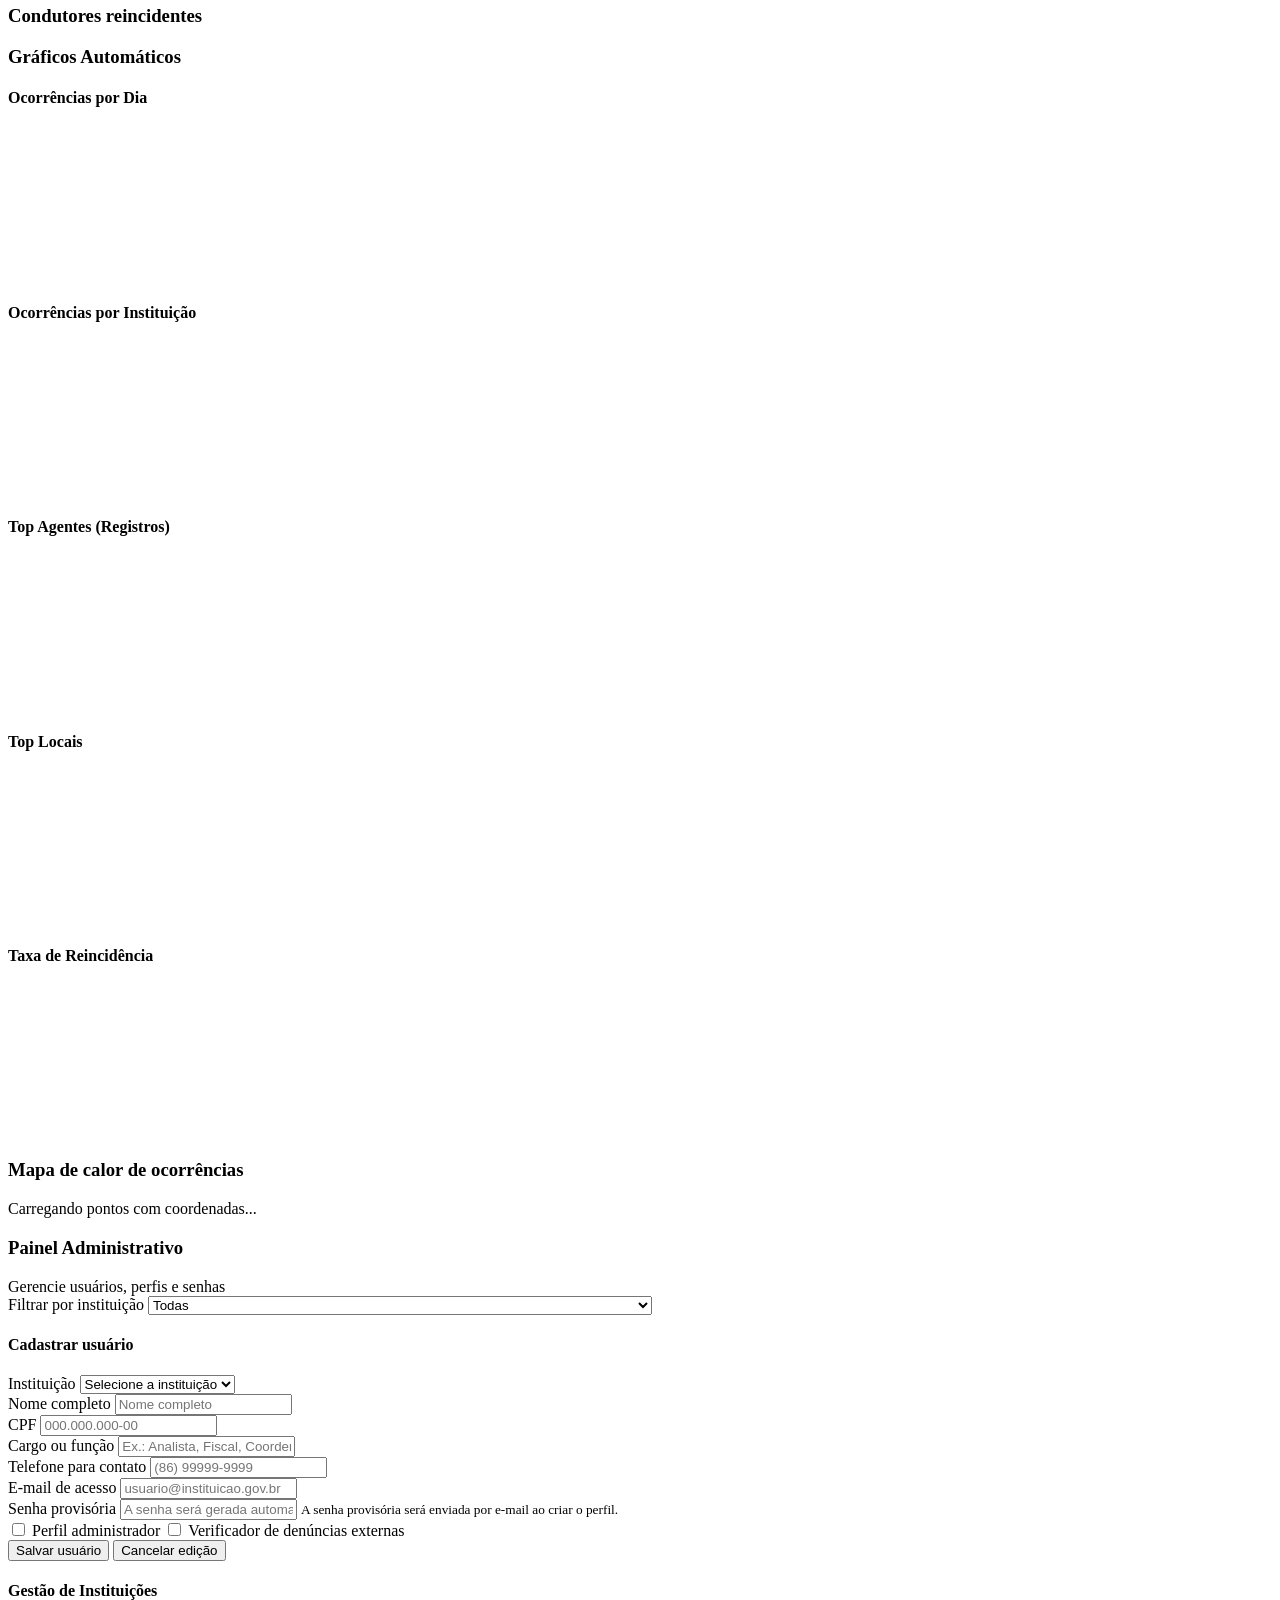
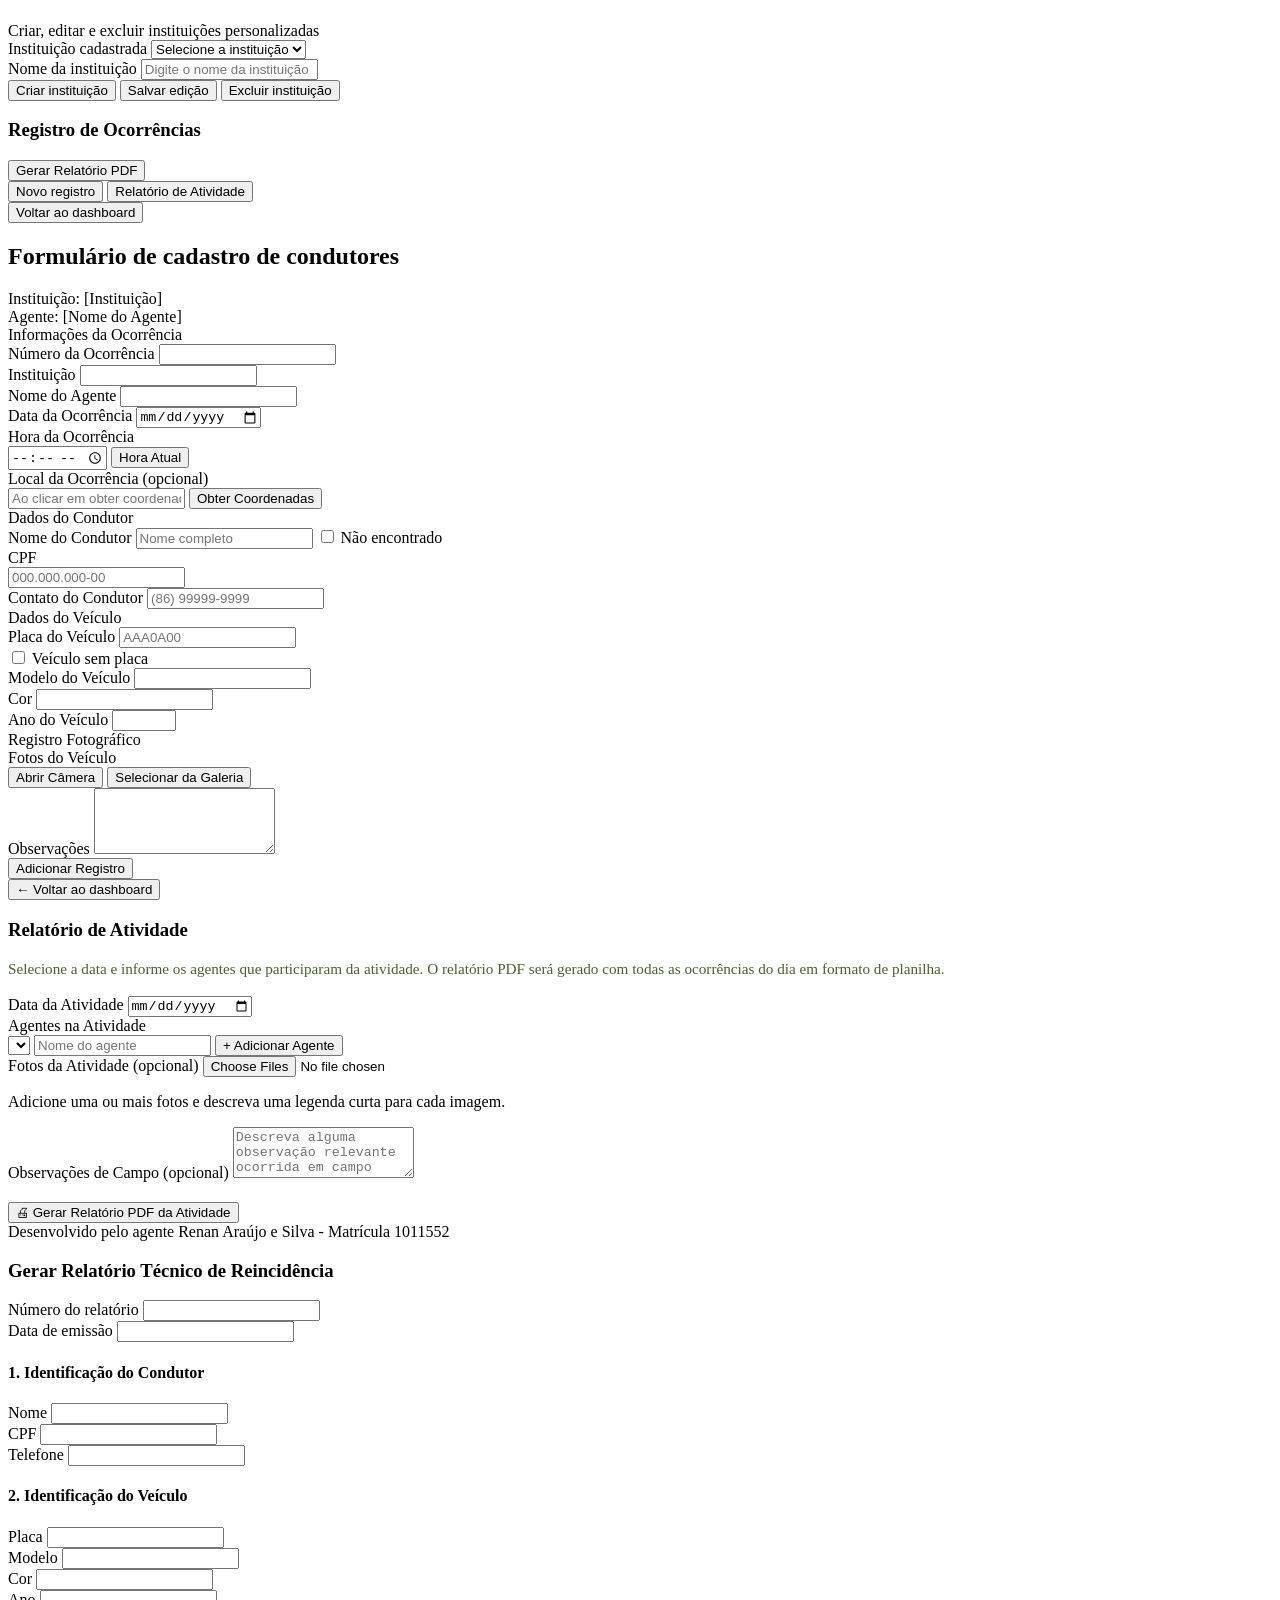
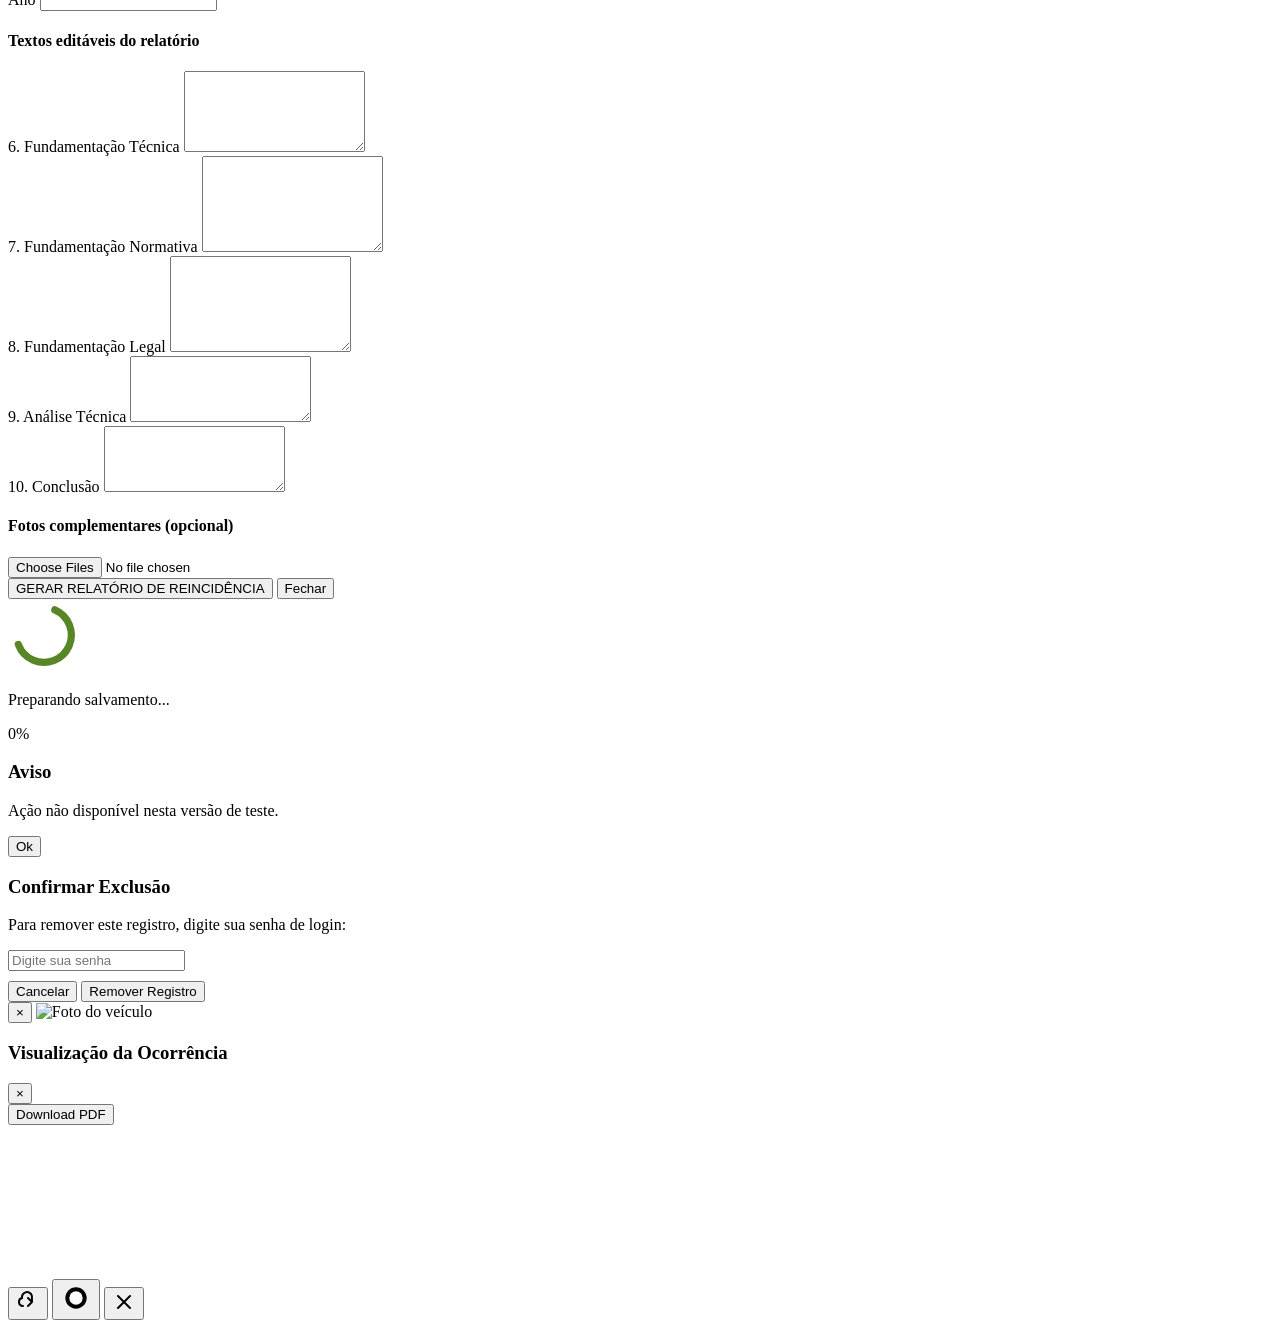
==== commit ddac0bcb: "chore: publicado no Firebase Hosting v1.51" ====
--- a/public/index.html
+++ b/public/index.html
@@ -8,9 +8,12 @@
     <link rel="shortcut icon" type="image/png" href="/logo%20vpn.png" />
     <title>Veículos na Praia Não - Sistema de cadastro de condutores</title>
     <link rel="stylesheet" href="/styles.css" />
+    <link rel="stylesheet" href="https://unpkg.com/leaflet@1.9.4/dist/leaflet.css" />
     <script src="https://cdnjs.cloudflare.com/ajax/libs/jspdf/2.5.1/jspdf.umd.min.js"></script>
     <script src="https://cdnjs.cloudflare.com/ajax/libs/jspdf-autotable/3.5.25/jspdf.plugin.autotable.min.js"></script>
     <script src="https://cdn.jsdelivr.net/npm/chart.js@4.4.4/dist/chart.umd.min.js"></script>
+    <script src="https://unpkg.com/leaflet@1.9.4/dist/leaflet.js"></script>
+    <script src="https://unpkg.com/leaflet.heat/dist/leaflet-heat.js"></script>
   </head>
   <body>
     <div id="entryScreen" class="auth-screen">
@@ -155,6 +158,7 @@
             <button type="button" id="toggleFiltersBtn" class="ghost-btn">Mostrar filtros</button>
             <button type="button" id="toggleChartsBtn" class="ghost-btn">Mostrar gráficos</button>
             <button type="button" id="toggleAdminPanelBtn" class="ghost-btn hidden">Administração</button>
+            <button type="button" id="toggleHeatMapBtn" class="ghost-btn hidden">Mapa de calor</button>
           </div>
 
           <div id="dashboardFiltersPanel" class="hidden">
@@ -253,6 +257,18 @@
                   <div class="chart-wrap"><canvas id="chartRecurrenceRate"></canvas></div>
                 </div>
               </div>
+            </div>
+          </div>
+
+          <div id="heatMapPanel" class="hidden">
+            <div class="card heat-map-card">
+              <div class="filters-header">
+                <div>
+                  <h3>Mapa de calor de ocorrências</h3>
+                  <p id="heatMapSummary" class="card-label">Carregando pontos com coordenadas...</p>
+                </div>
+              </div>
+              <div id="heatMap" aria-label="Mapa da APA Delta do Parnaíba com ocorrências registradas"></div>
             </div>
           </div>
 
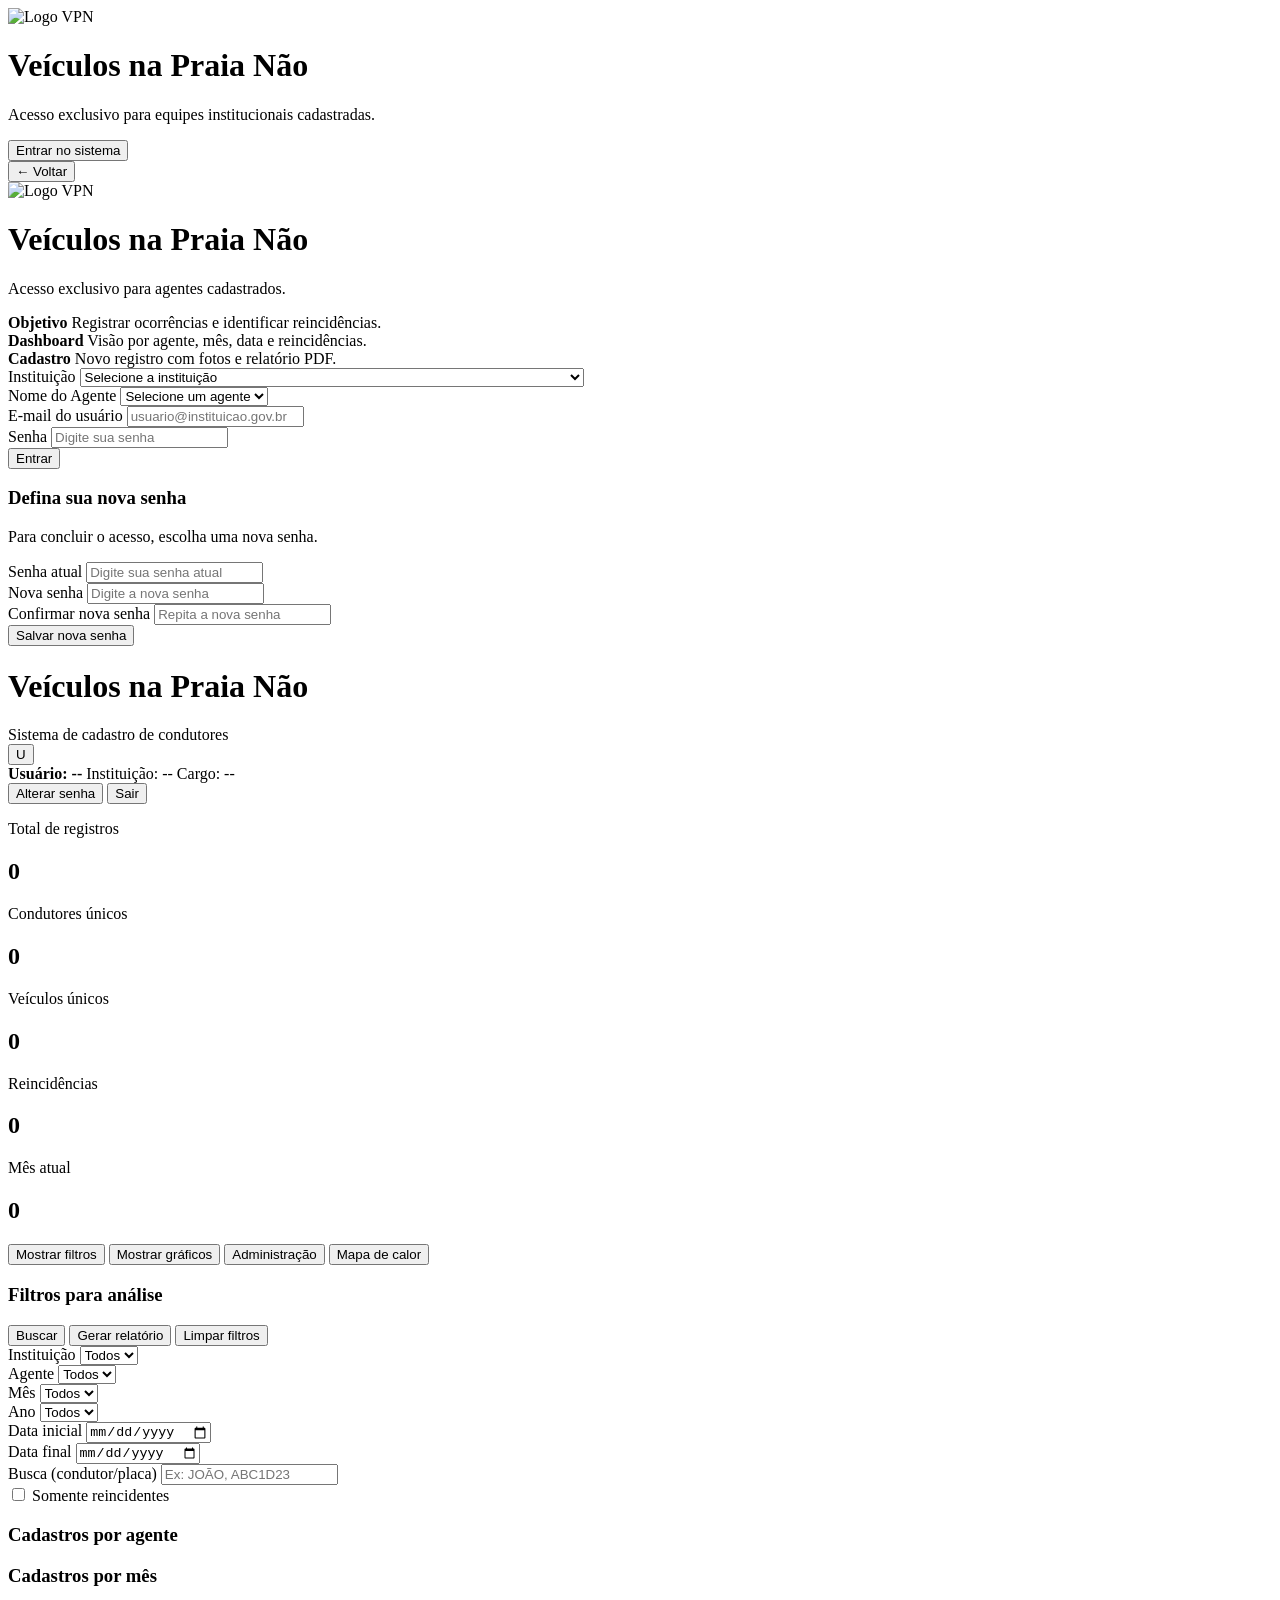
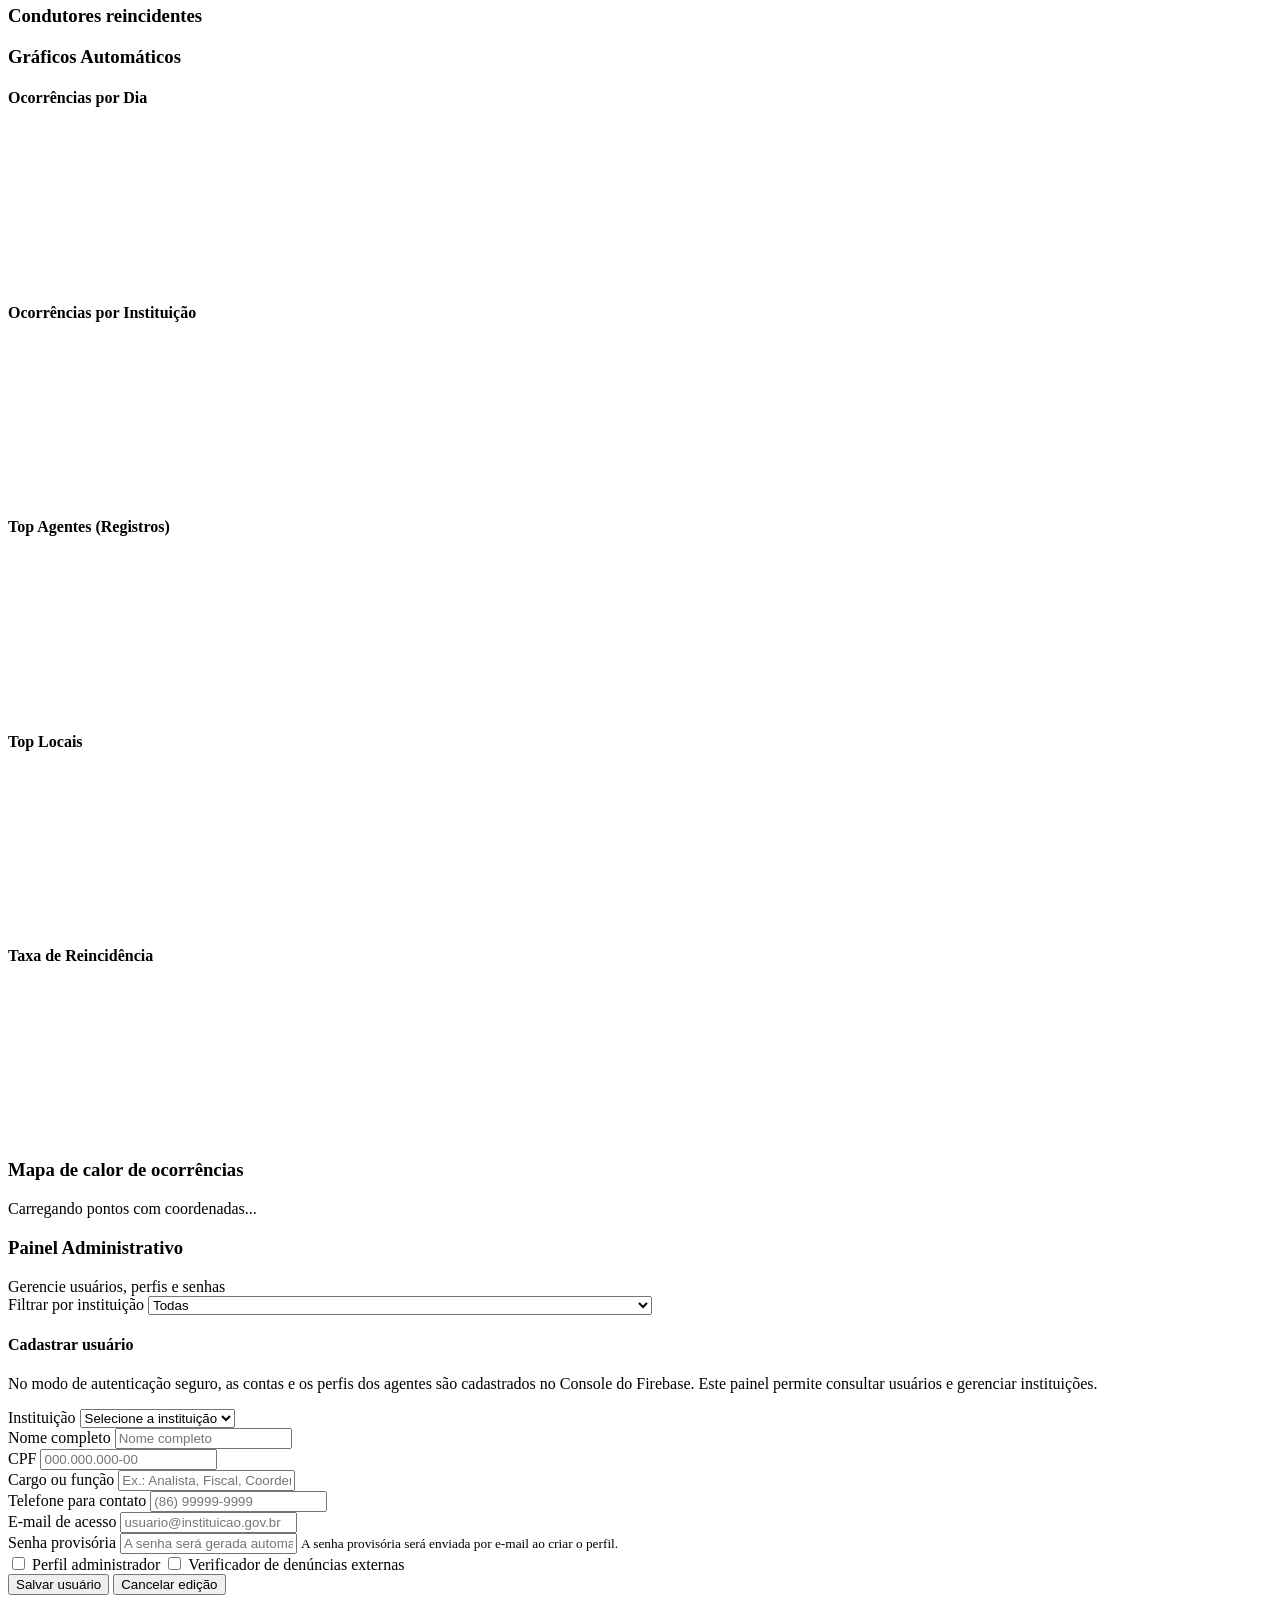
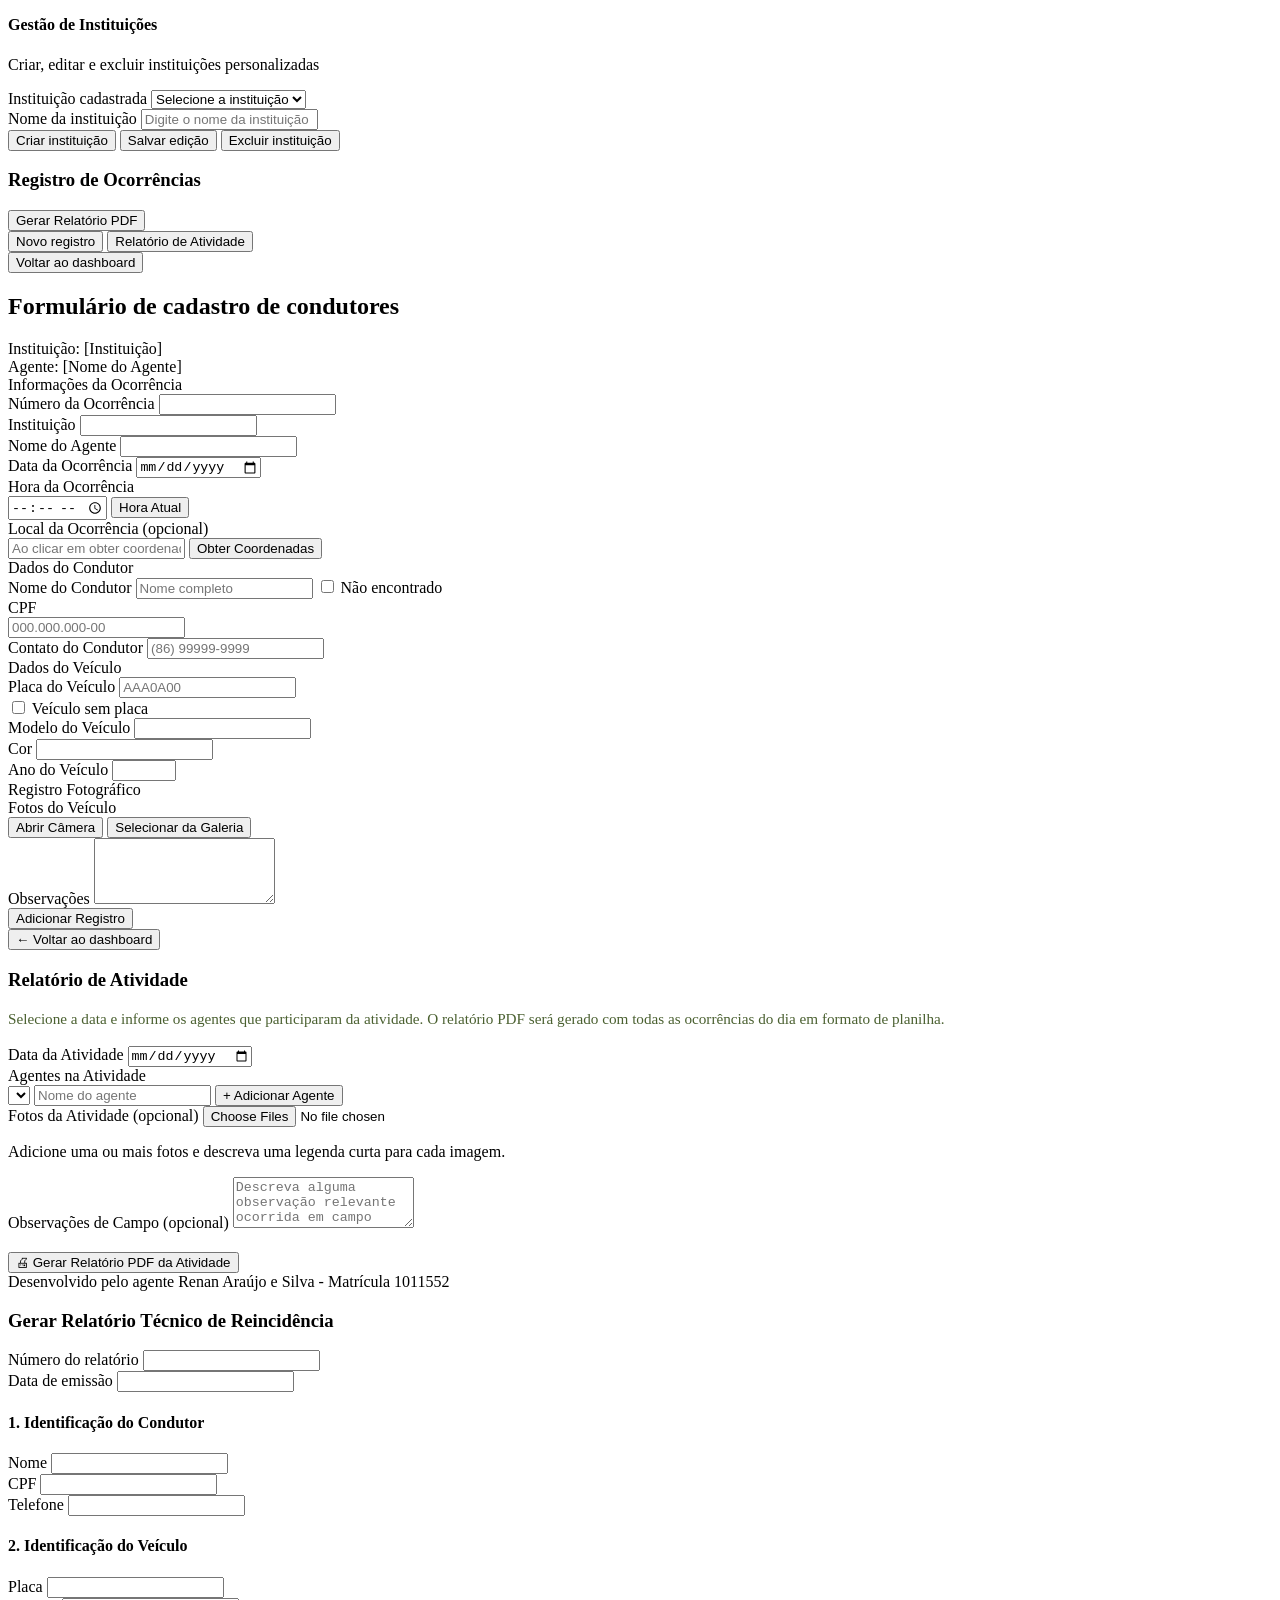
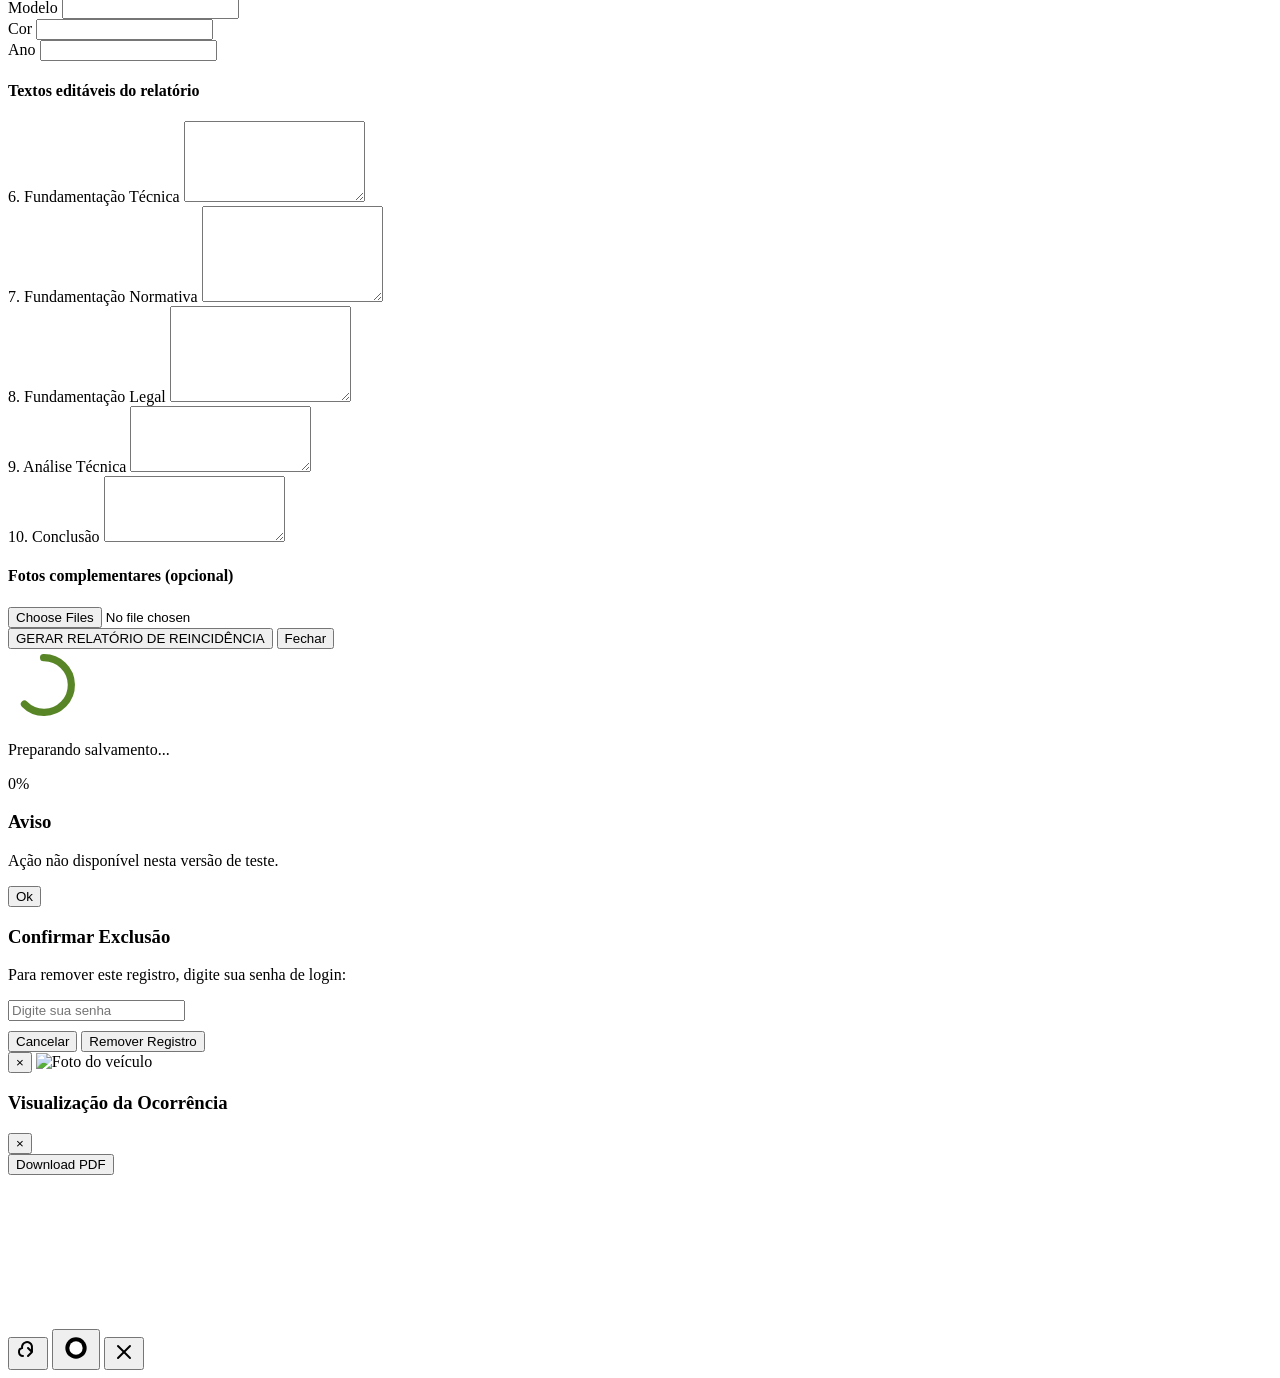
==== commit 9819f127: "wip: migracao de login por e-mail/senha (nao publicada) Co-authored-by: Copilot <223556219+Copilot@u" ====
--- a/public/index.html
+++ b/public/index.html
@@ -296,6 +296,9 @@
 
                 <div class="admin-form-column">
                   <h4 id="adminFormTitle">Cadastrar usuário</h4>
+                  <p id="adminFirebaseAccountsNotice" class="card-label hidden">
+                    No modo de autenticação seguro, as contas e os perfis dos agentes são cadastrados no Console do Firebase. Este painel permite consultar usuários e gerenciar instituições.
+                  </p>
                   <form id="adminUserForm" class="auth-form" onsubmit="return false;">
                     <input type="hidden" id="adminEditingUserId" />
 
@@ -361,6 +364,7 @@
                       <h4>Gestão de Instituições</h4>
                       <span class="card-label">Criar, editar e excluir instituições personalizadas</span>
                     </div>
+                    <p id="localTestAdminStatus" class="card-label hidden" aria-live="polite"></p>
 
                     <div class="form-group">
                       <label for="adminInstitutionManageSelect">Instituição cadastrada</label>
@@ -853,8 +857,6 @@
     <script src="https://www.gstatic.com/firebasejs/9.23.0/firebase-app-compat.js"></script>
     <script src="https://www.gstatic.com/firebasejs/9.23.0/firebase-auth-compat.js"></script>
     <script src="https://www.gstatic.com/firebasejs/9.23.0/firebase-firestore-compat.js"></script>
-    <script src="https://www.gstatic.com/firebasejs/9.23.0/firebase-functions-compat.js"></script>
-    <script src="https://www.gstatic.com/firebasejs/9.23.0/firebase-storage-compat.js"></script>
     <script src="/auth-config.js"></script>
     <script src="/app.js"></script>
   </body>
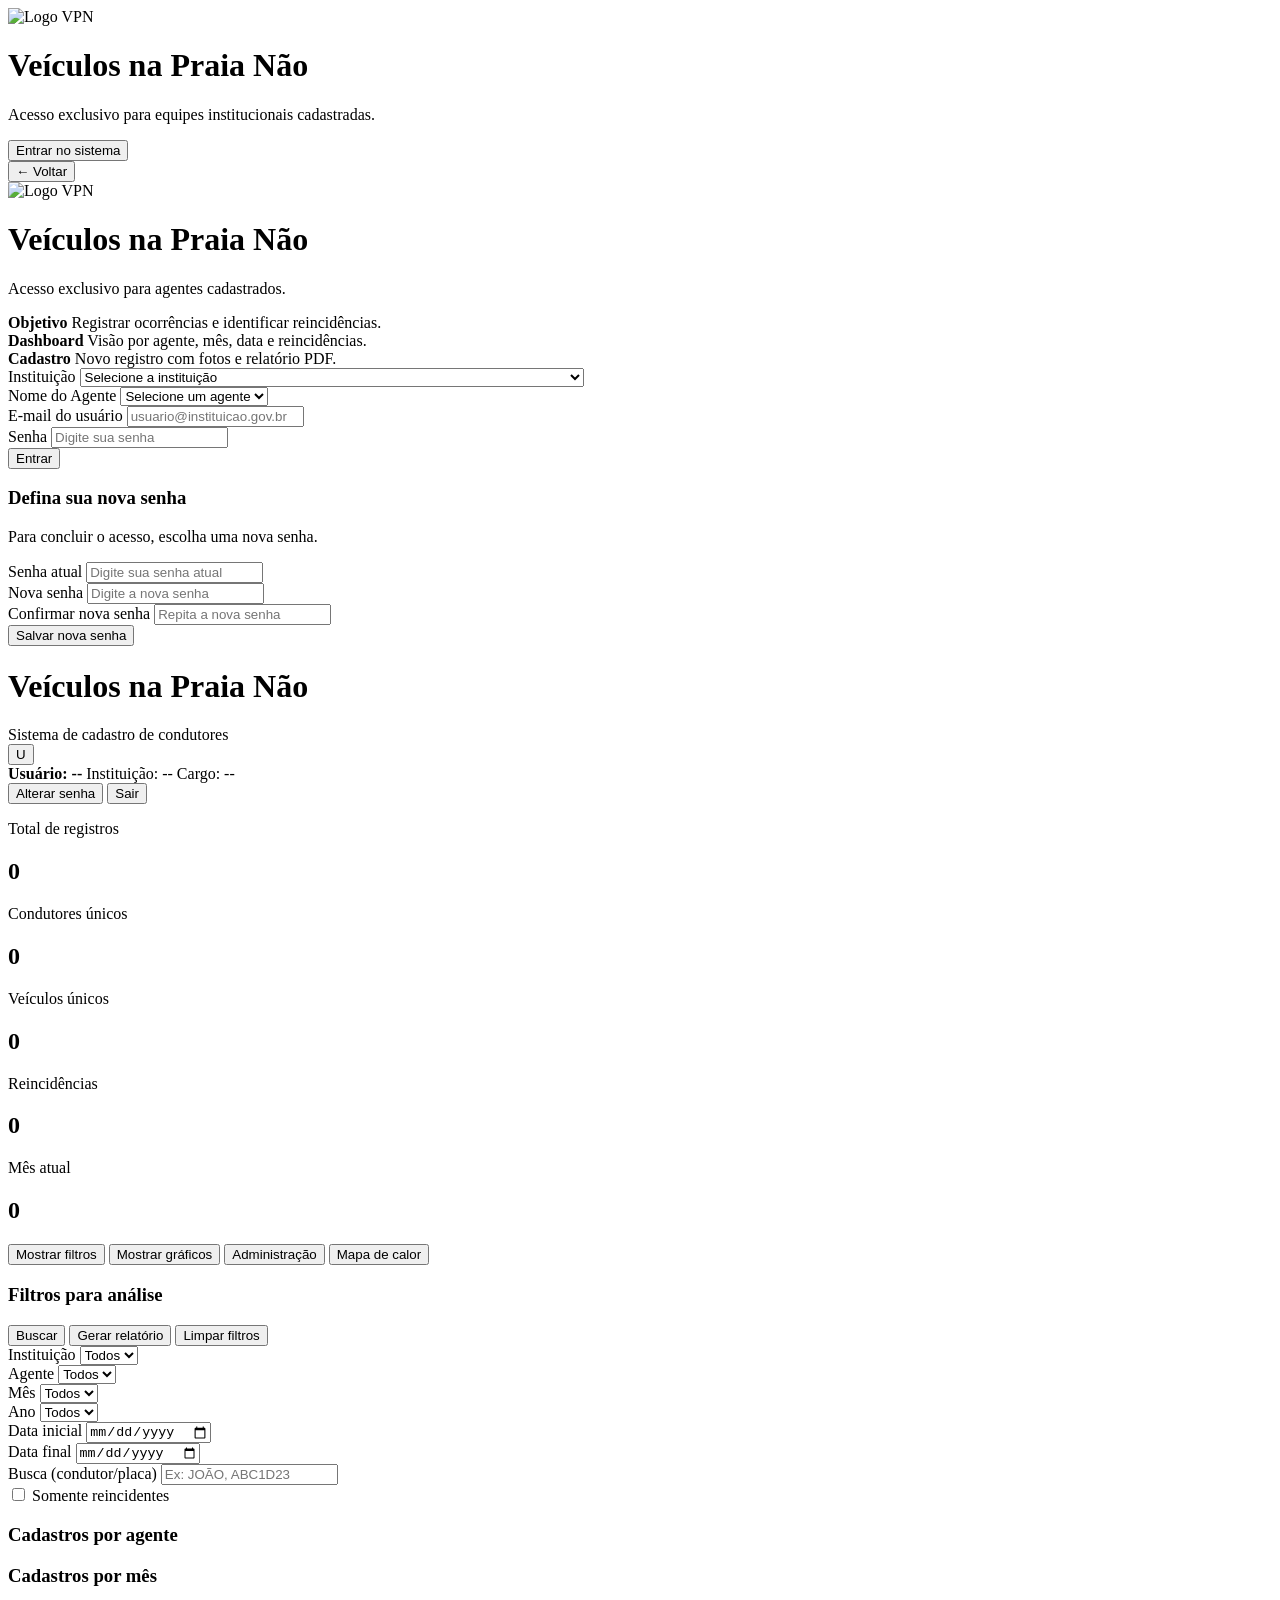
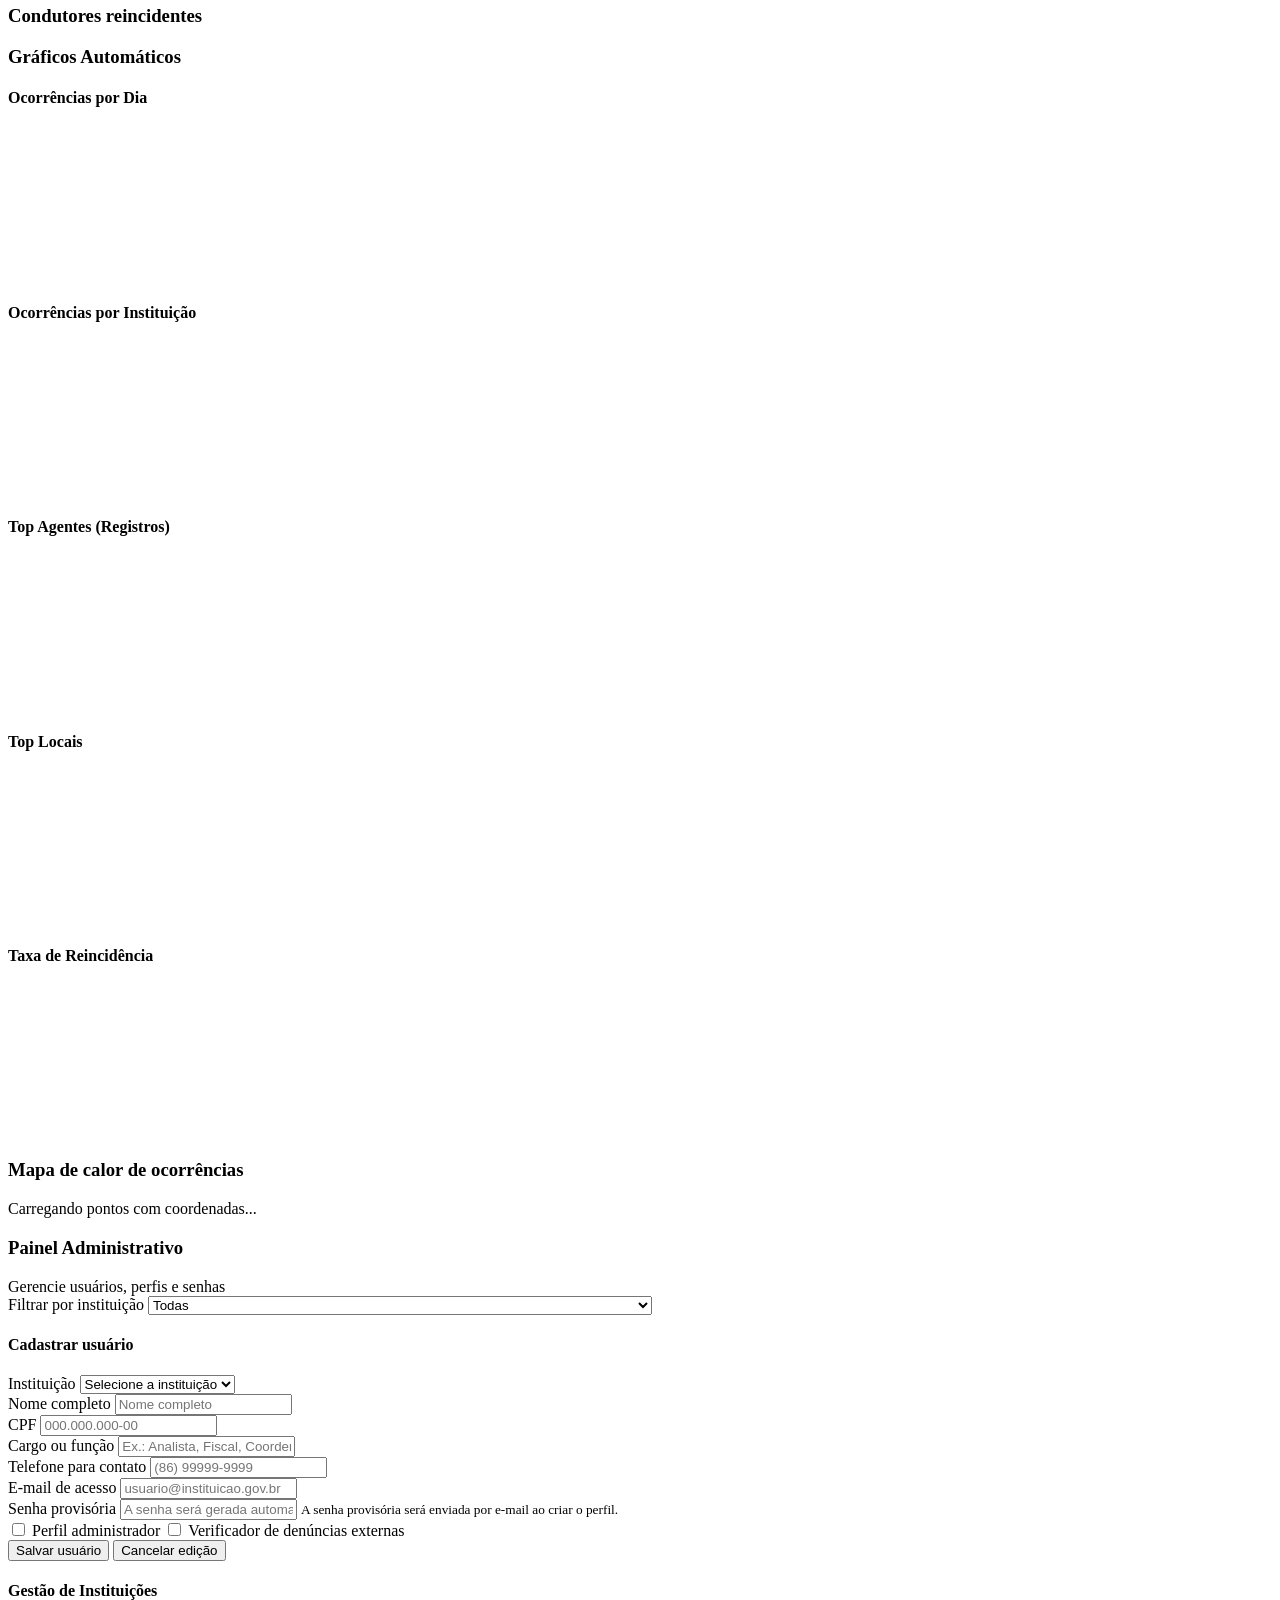
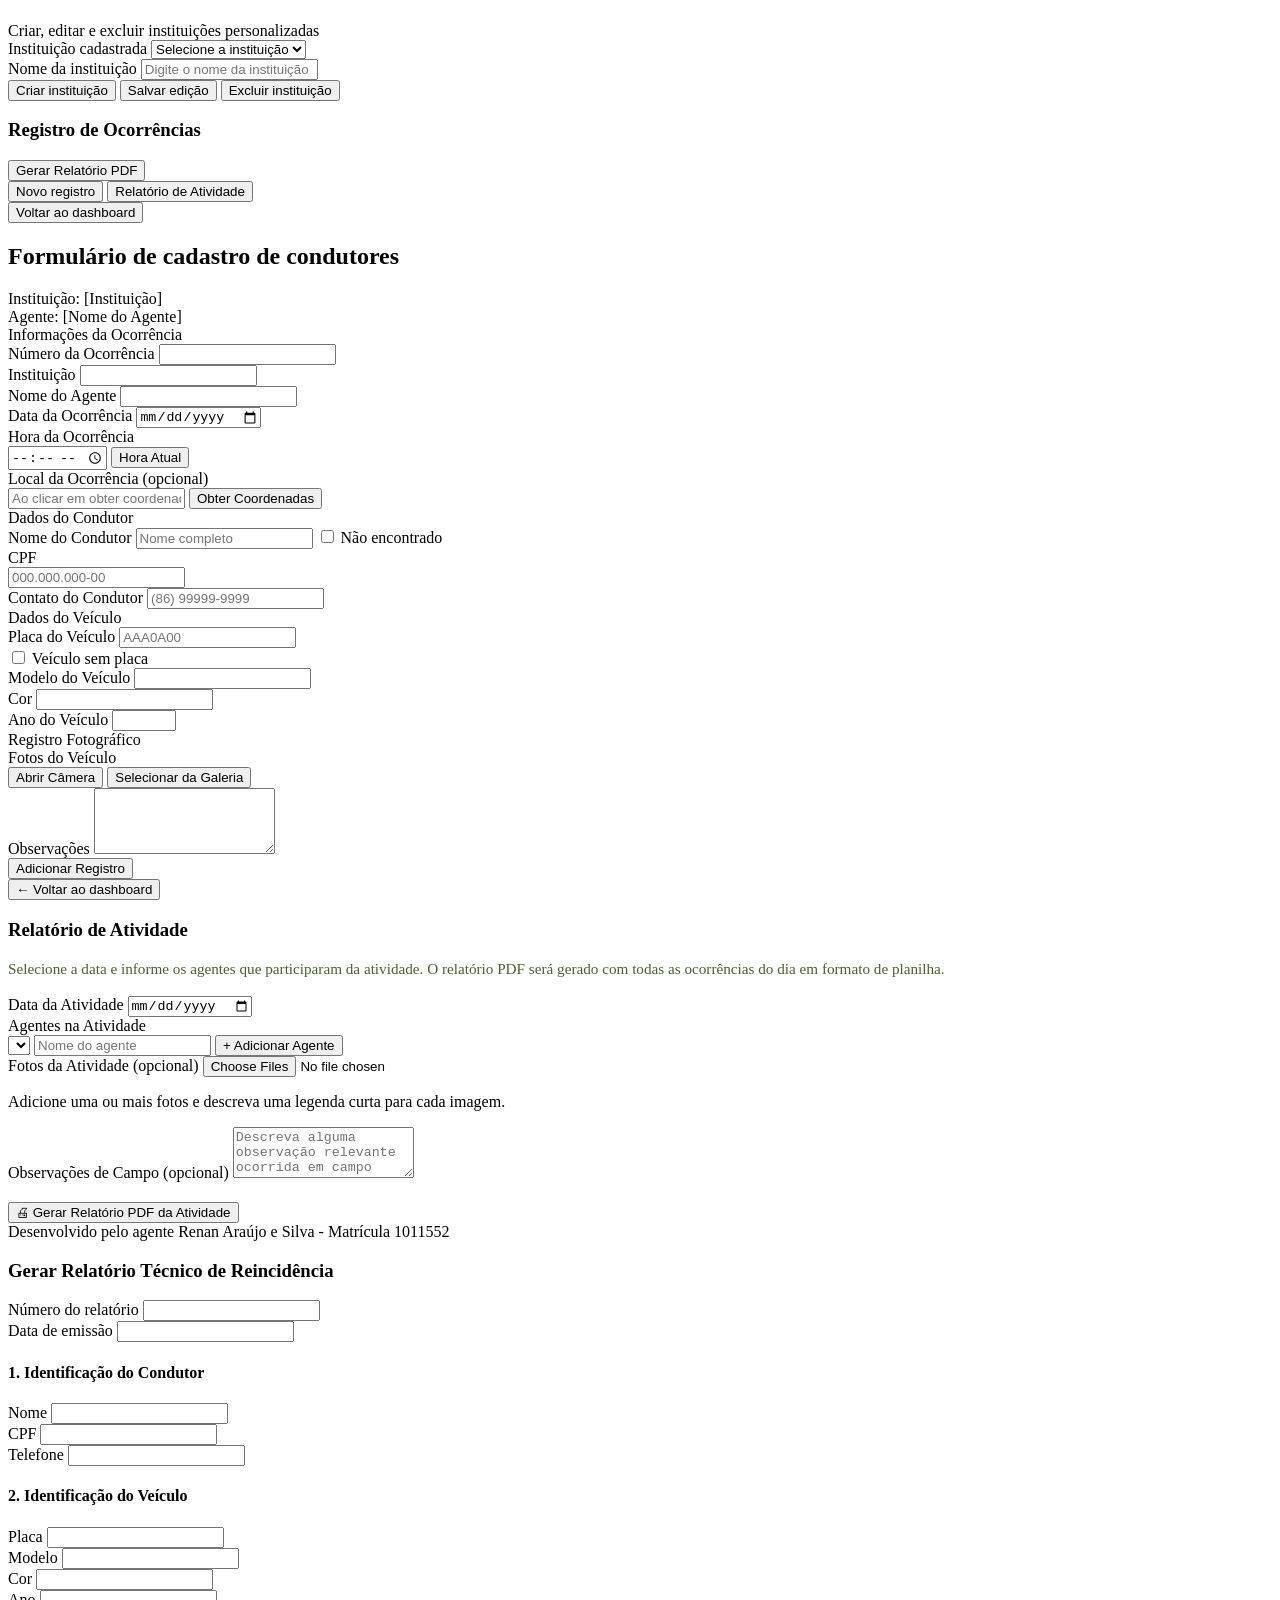
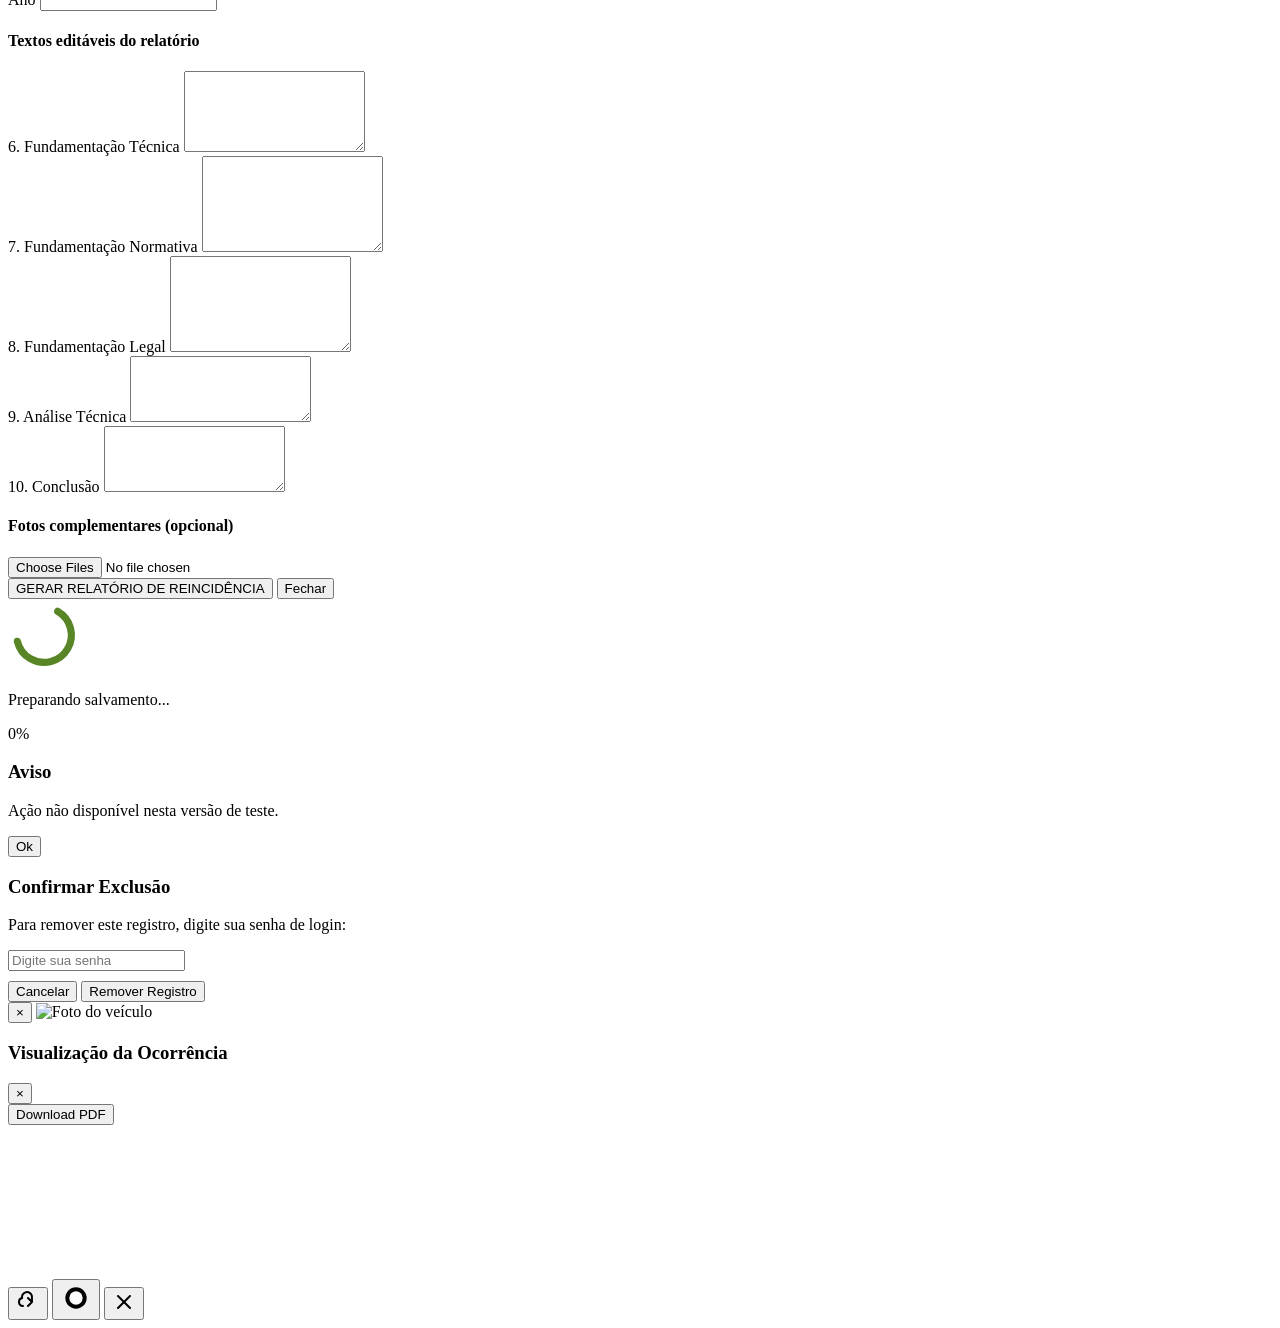
==== commit 15d4a031: "Atualiza logo e favicon Co-authored-by: Copilot <223556219+Copilot@users.noreply.github.com>" ====
--- a/public/index.html
+++ b/public/index.html
@@ -4,8 +4,8 @@
     <meta charset="UTF-8" />
     <meta name="viewport" content="width=device-width, initial-scale=1.0, maximum-scale=1.0" />
     <meta name="description" content="Aplicação responsiva pronta para publicar no Firebase Hosting." />
-    <link rel="icon" type="image/png" href="/logo%20vpn.png" />
-    <link rel="shortcut icon" type="image/png" href="/logo%20vpn.png" />
+    <link rel="icon" type="image/png" href="/favicon.png?v=2" />
+    <link rel="shortcut icon" type="image/png" href="/favicon.png?v=2" />
     <title>Veículos na Praia Não - Sistema de cadastro de condutores</title>
     <link rel="stylesheet" href="/styles.css" />
     <link rel="stylesheet" href="https://unpkg.com/leaflet@1.9.4/dist/leaflet.css" />
@@ -19,7 +19,7 @@
     <div id="entryScreen" class="auth-screen">
       <div class="auth-card entry-card">
         <div class="auth-brand">
-          <img src="/logo vpn.png" alt="Logo VPN" class="logo" />
+          <img src="/logo-vpn-v2.png" alt="Logo VPN" class="logo" />
         </div>
         <h1>Veículos na Praia Não</h1>
         <p class="auth-subtitle">Acesso exclusivo para equipes institucionais cadastradas.</p>
@@ -35,7 +35,7 @@
           <button type="button" id="backFromLoginBtn" class="ghost-btn">← Voltar</button>
         </div>
         <div class="auth-brand">
-          <img src="/logo vpn.png" alt="Logo VPN" class="logo" />
+          <img src="/logo-vpn-v2.png" alt="Logo VPN" class="logo" />
         </div>
         <h1>Veículos na Praia Não</h1>
         <p class="auth-subtitle">Acesso exclusivo para agentes cadastrados.</p>
@@ -296,9 +296,6 @@
 
                 <div class="admin-form-column">
                   <h4 id="adminFormTitle">Cadastrar usuário</h4>
-                  <p id="adminFirebaseAccountsNotice" class="card-label hidden">
-                    No modo de autenticação seguro, as contas e os perfis dos agentes são cadastrados no Console do Firebase. Este painel permite consultar usuários e gerenciar instituições.
-                  </p>
                   <form id="adminUserForm" class="auth-form" onsubmit="return false;">
                     <input type="hidden" id="adminEditingUserId" />
 
@@ -364,7 +361,6 @@
                       <h4>Gestão de Instituições</h4>
                       <span class="card-label">Criar, editar e excluir instituições personalizadas</span>
                     </div>
-                    <p id="localTestAdminStatus" class="card-label hidden" aria-live="polite"></p>
 
                     <div class="form-group">
                       <label for="adminInstitutionManageSelect">Instituição cadastrada</label>
@@ -857,6 +853,8 @@
     <script src="https://www.gstatic.com/firebasejs/9.23.0/firebase-app-compat.js"></script>
     <script src="https://www.gstatic.com/firebasejs/9.23.0/firebase-auth-compat.js"></script>
     <script src="https://www.gstatic.com/firebasejs/9.23.0/firebase-firestore-compat.js"></script>
+    <script src="https://www.gstatic.com/firebasejs/9.23.0/firebase-functions-compat.js"></script>
+    <script src="https://www.gstatic.com/firebasejs/9.23.0/firebase-storage-compat.js"></script>
     <script src="/auth-config.js"></script>
     <script src="/app.js"></script>
   </body>
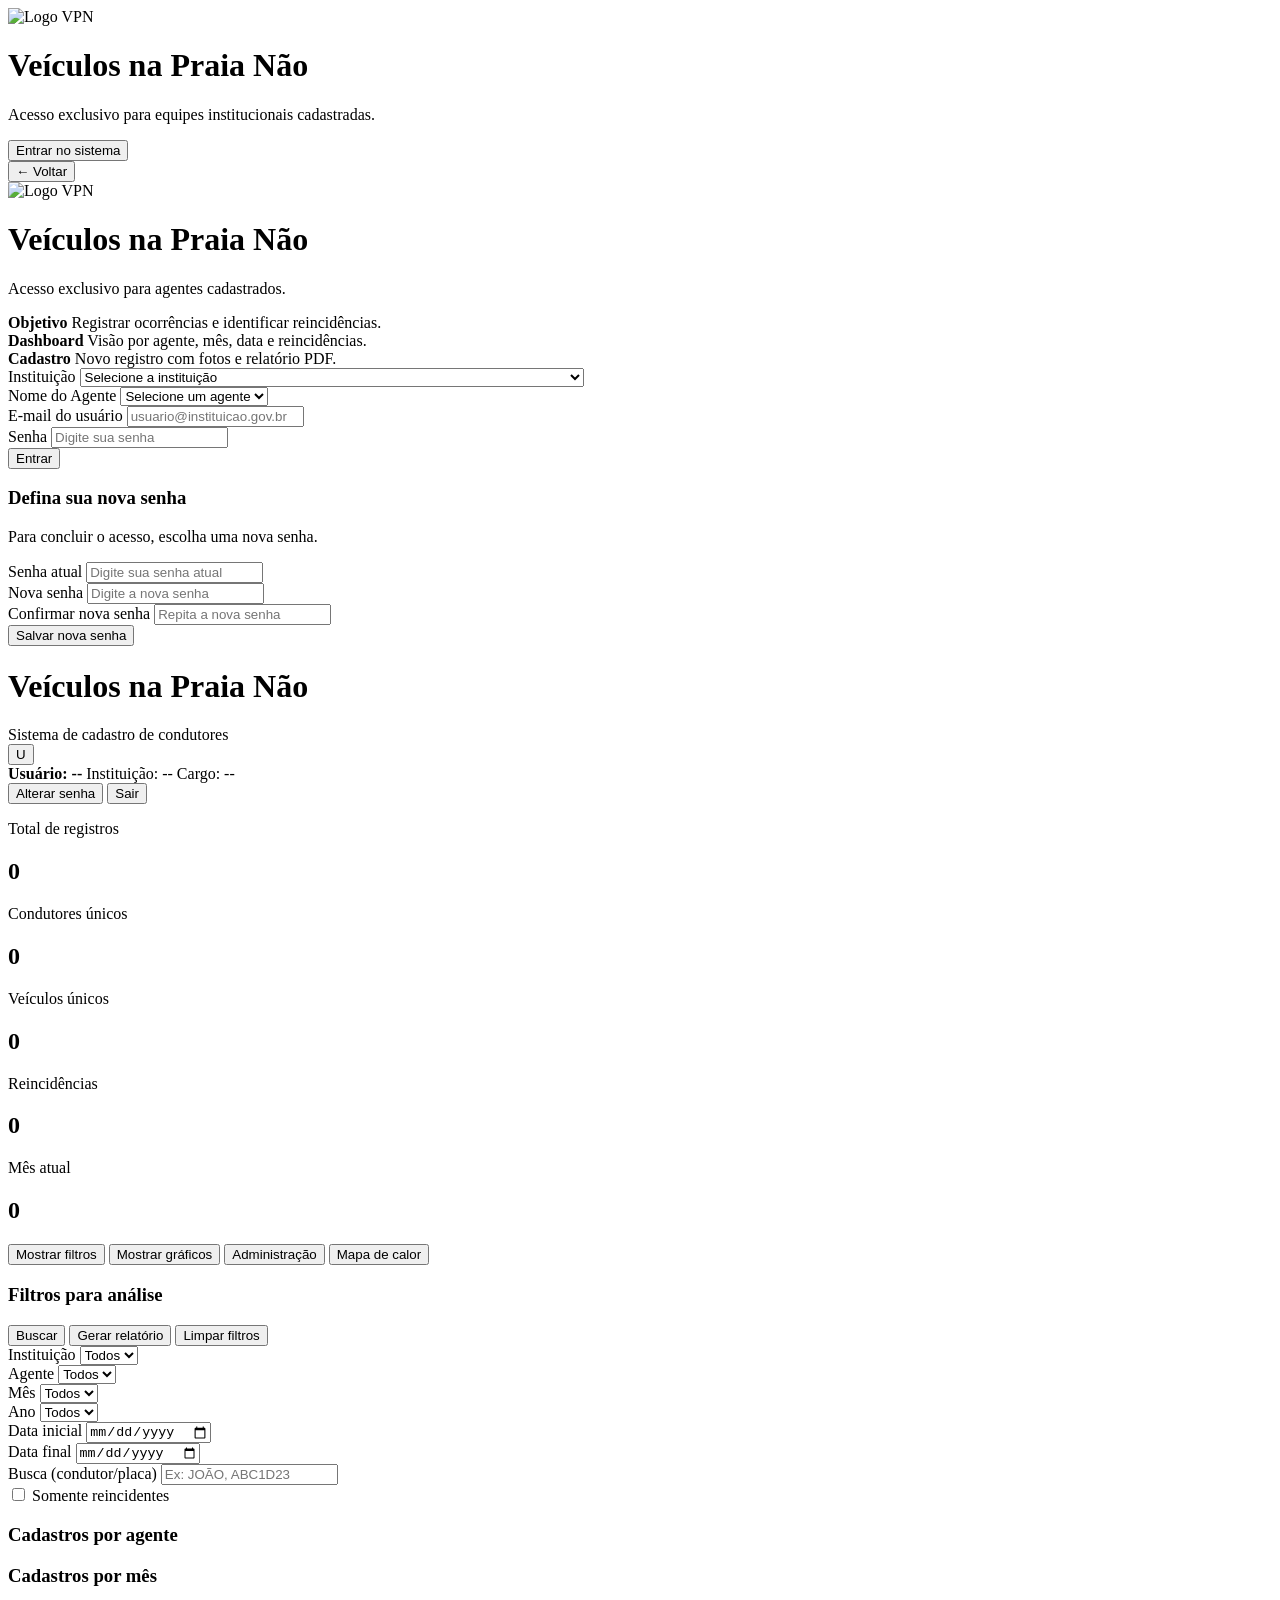
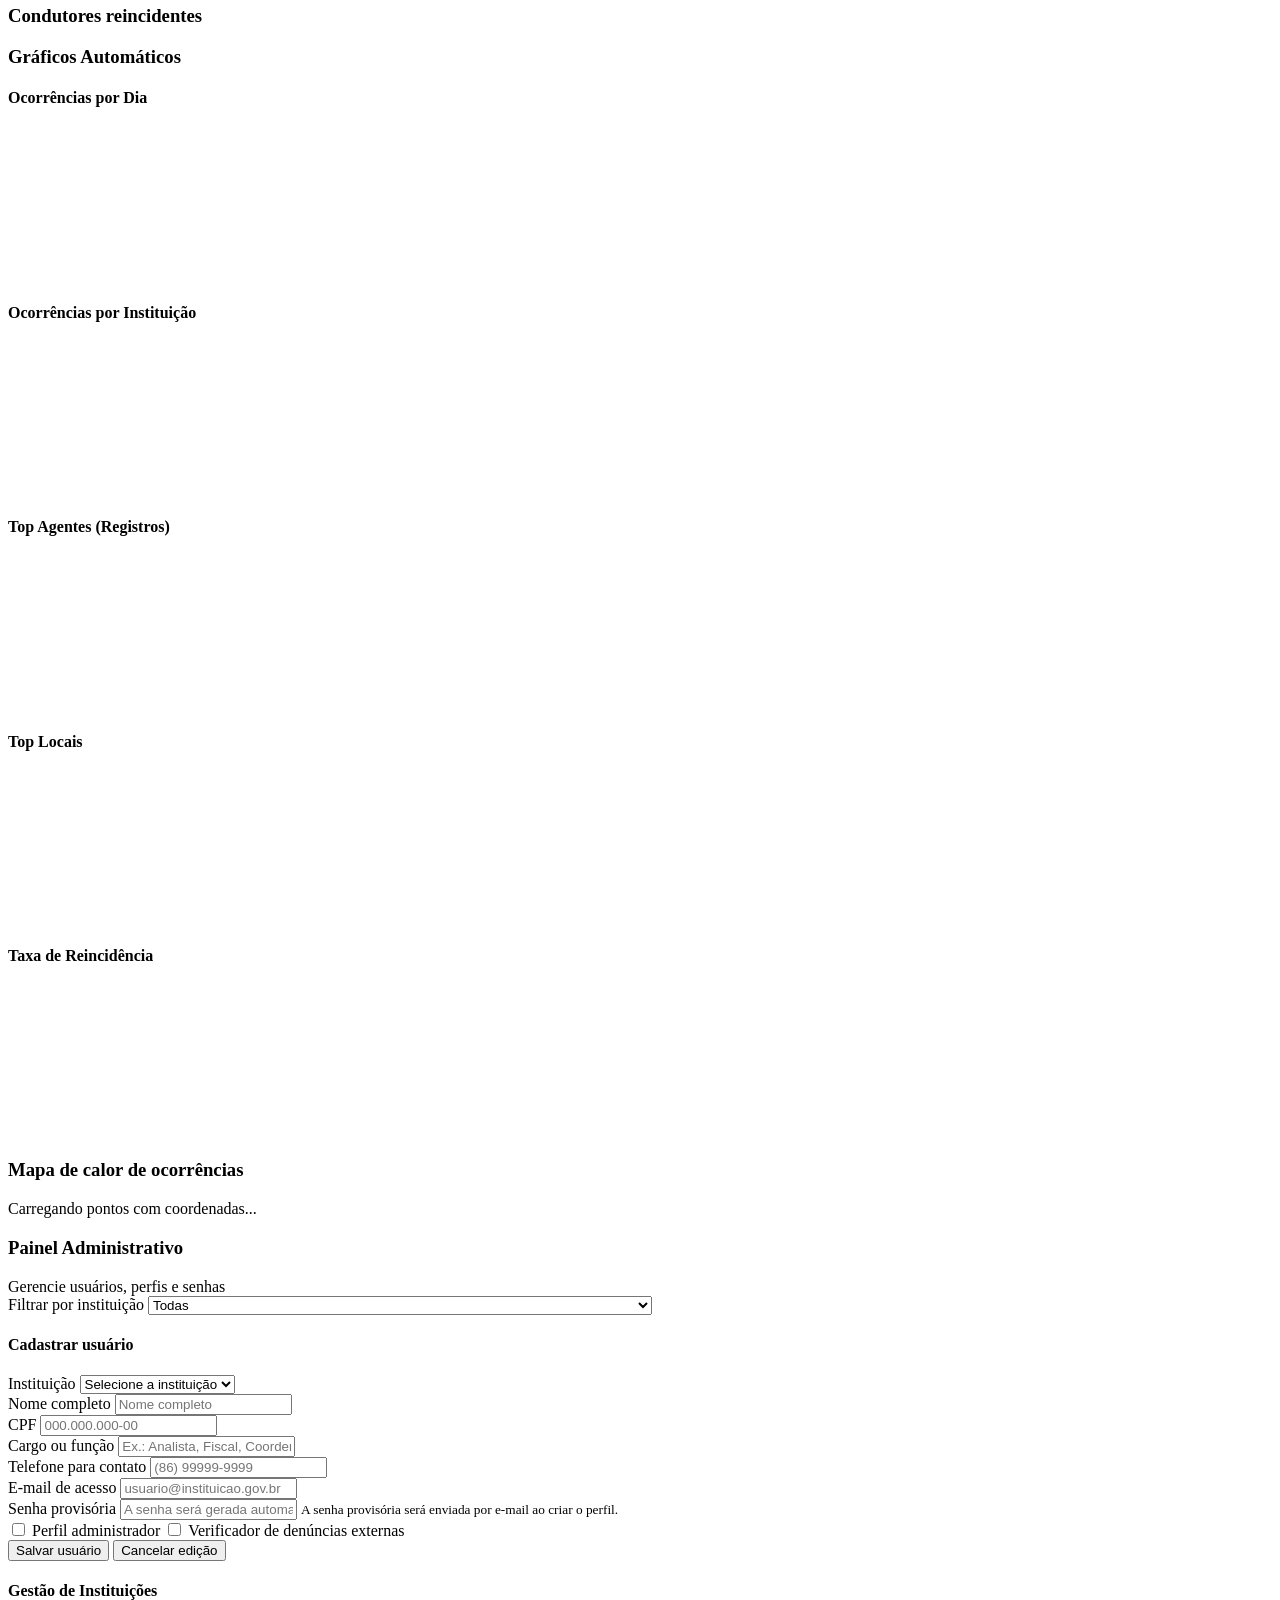
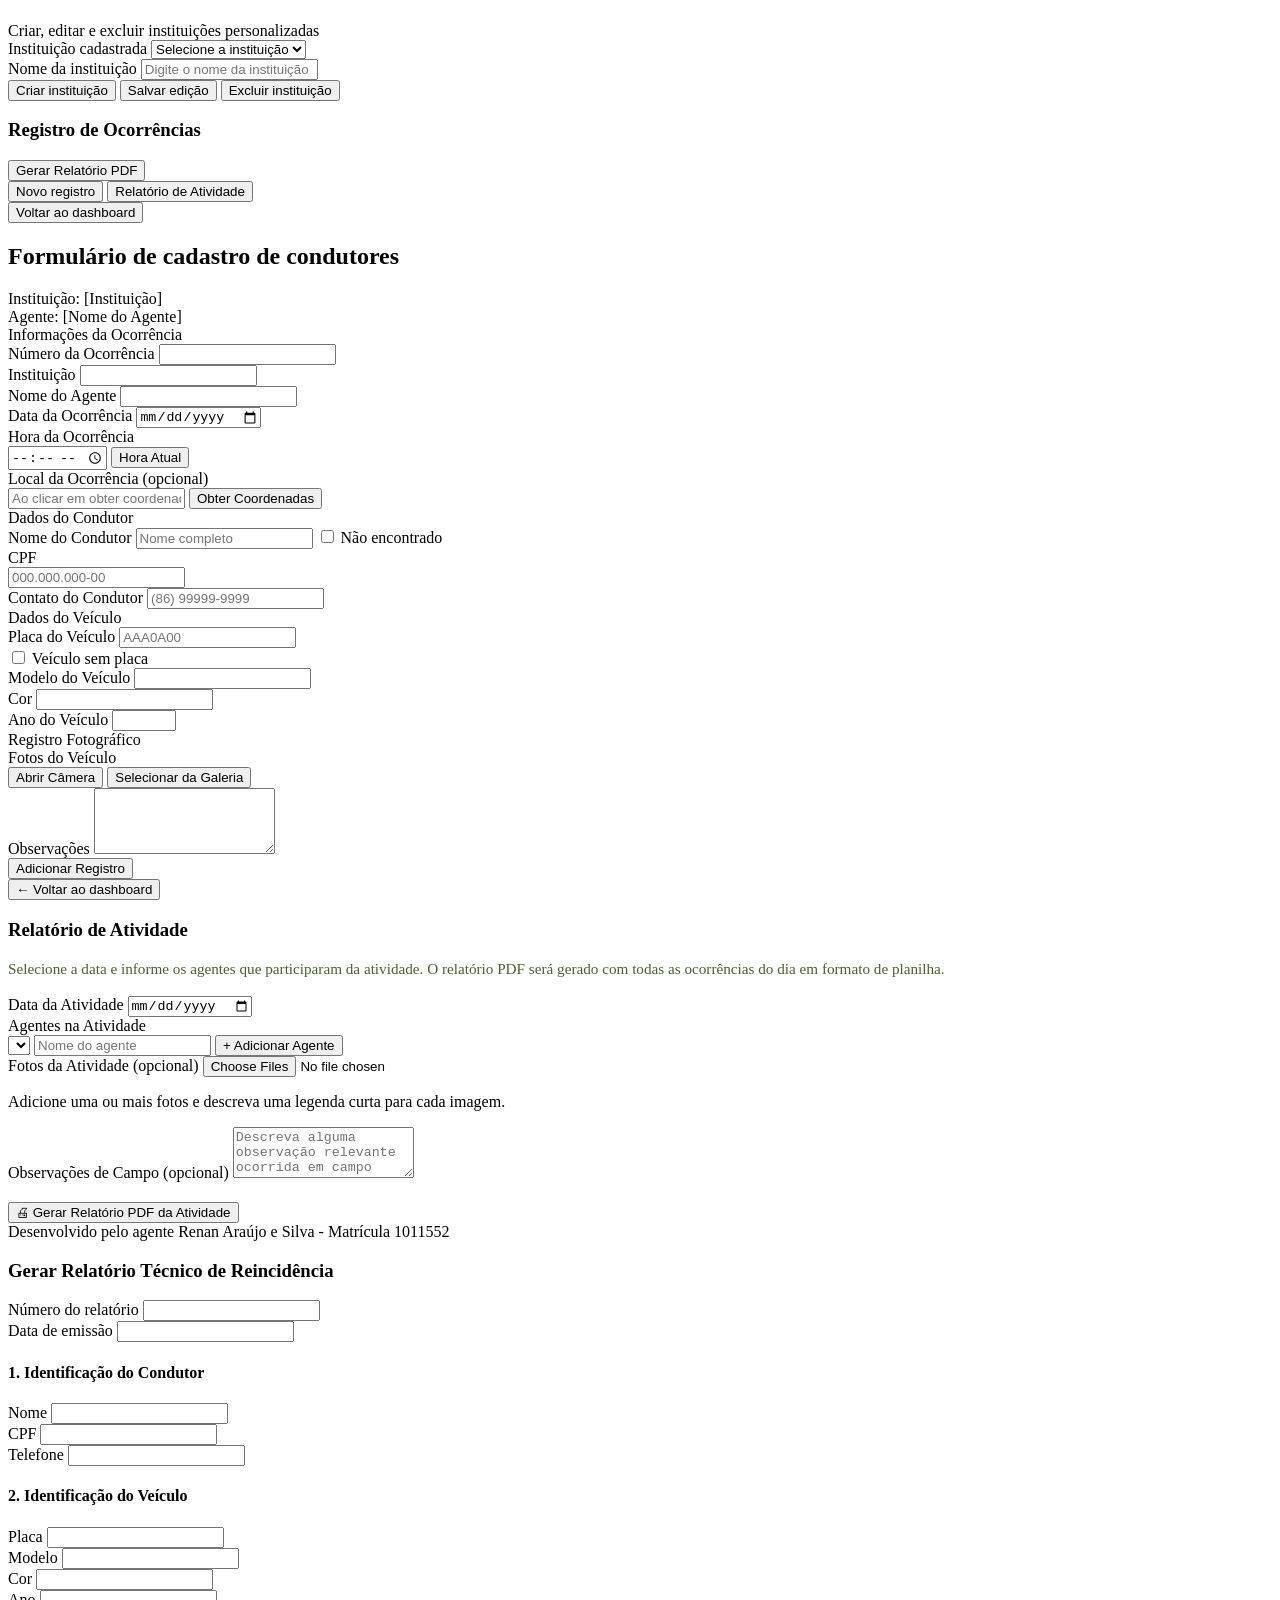
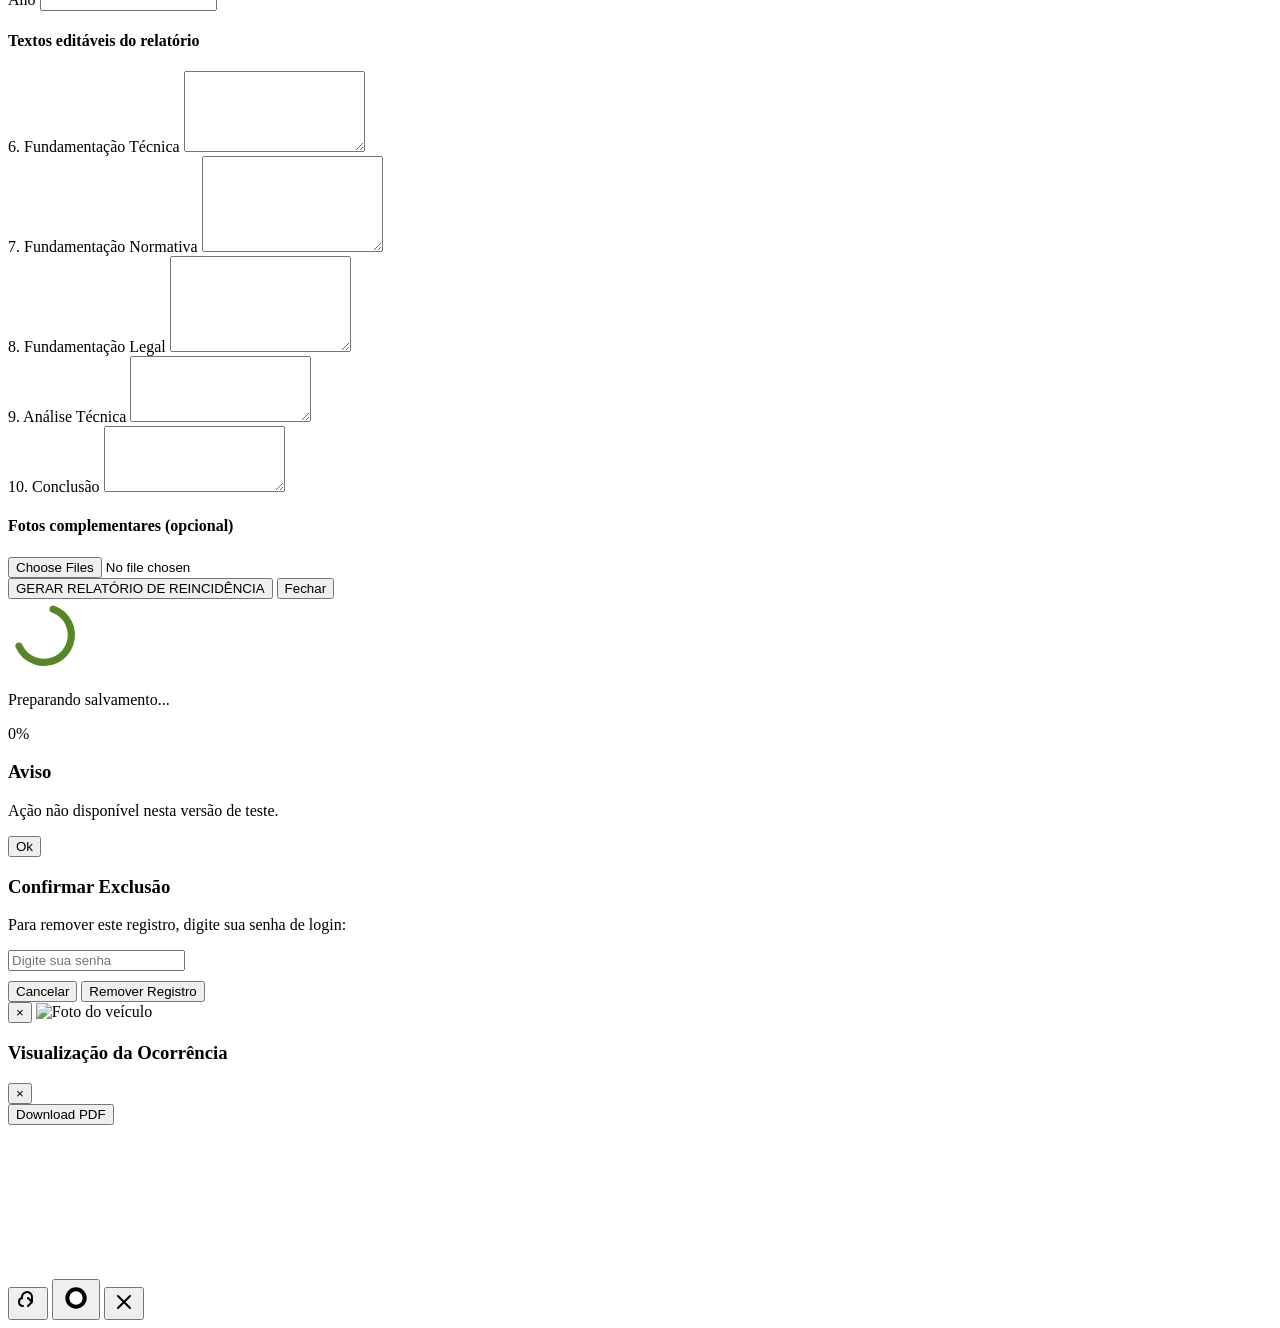
==== commit d7fce872: "backup: snapshot da versao 1.58 que esta online (rollback do Firebase) Co-authored-by: Copilot <2235" ====
--- a/public/index.html
+++ b/public/index.html
@@ -4,8 +4,8 @@
     <meta charset="UTF-8" />
     <meta name="viewport" content="width=device-width, initial-scale=1.0, maximum-scale=1.0" />
     <meta name="description" content="Aplicação responsiva pronta para publicar no Firebase Hosting." />
-    <link rel="icon" type="image/png" href="/favicon.png?v=2" />
-    <link rel="shortcut icon" type="image/png" href="/favicon.png?v=2" />
+    <link rel="icon" type="image/png" href="/logo%20vpn.png" />
+    <link rel="shortcut icon" type="image/png" href="/logo%20vpn.png" />
     <title>Veículos na Praia Não - Sistema de cadastro de condutores</title>
     <link rel="stylesheet" href="/styles.css" />
     <link rel="stylesheet" href="https://unpkg.com/leaflet@1.9.4/dist/leaflet.css" />
@@ -19,7 +19,7 @@
     <div id="entryScreen" class="auth-screen">
       <div class="auth-card entry-card">
         <div class="auth-brand">
-          <img src="/logo-vpn-v2.png" alt="Logo VPN" class="logo" />
+          <img src="/logo vpn.png" alt="Logo VPN" class="logo" />
         </div>
         <h1>Veículos na Praia Não</h1>
         <p class="auth-subtitle">Acesso exclusivo para equipes institucionais cadastradas.</p>
@@ -35,7 +35,7 @@
           <button type="button" id="backFromLoginBtn" class="ghost-btn">← Voltar</button>
         </div>
         <div class="auth-brand">
-          <img src="/logo-vpn-v2.png" alt="Logo VPN" class="logo" />
+          <img src="/logo vpn.png" alt="Logo VPN" class="logo" />
         </div>
         <h1>Veículos na Praia Não</h1>
         <p class="auth-subtitle">Acesso exclusivo para agentes cadastrados.</p>
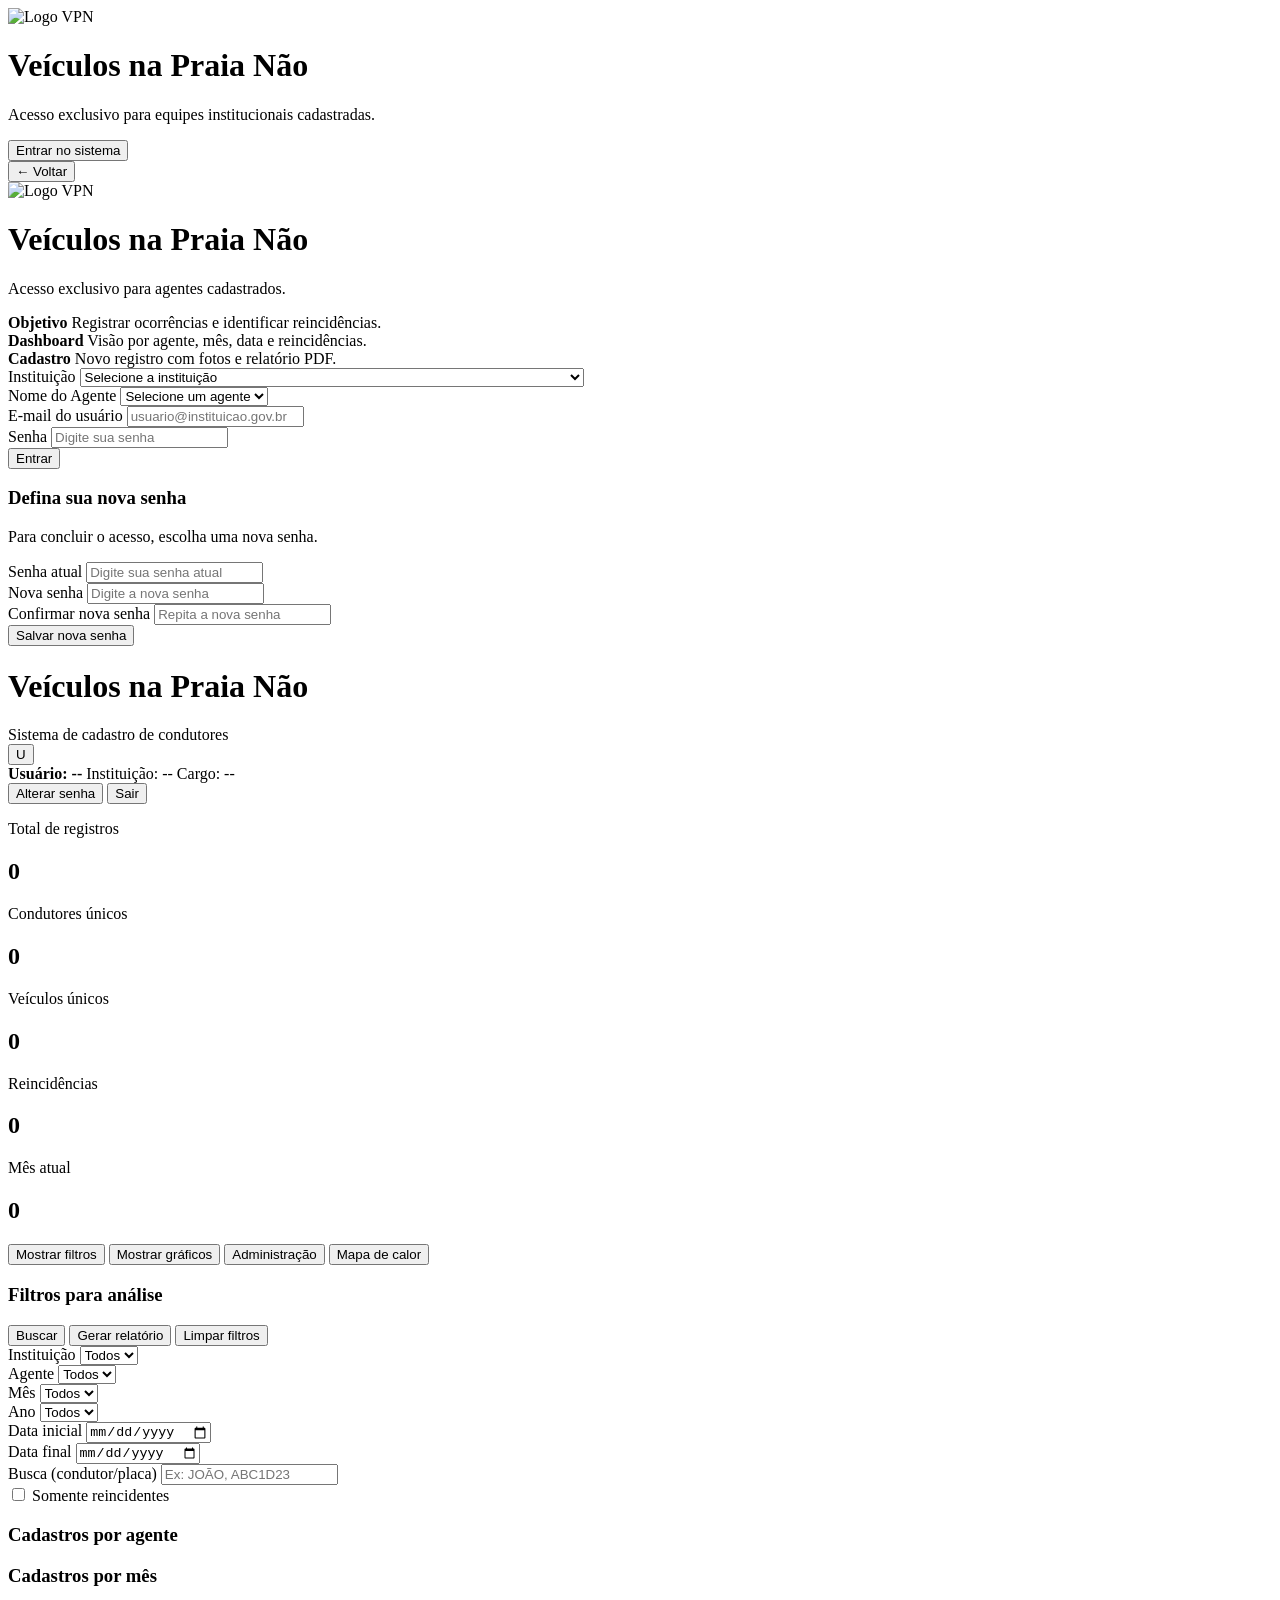
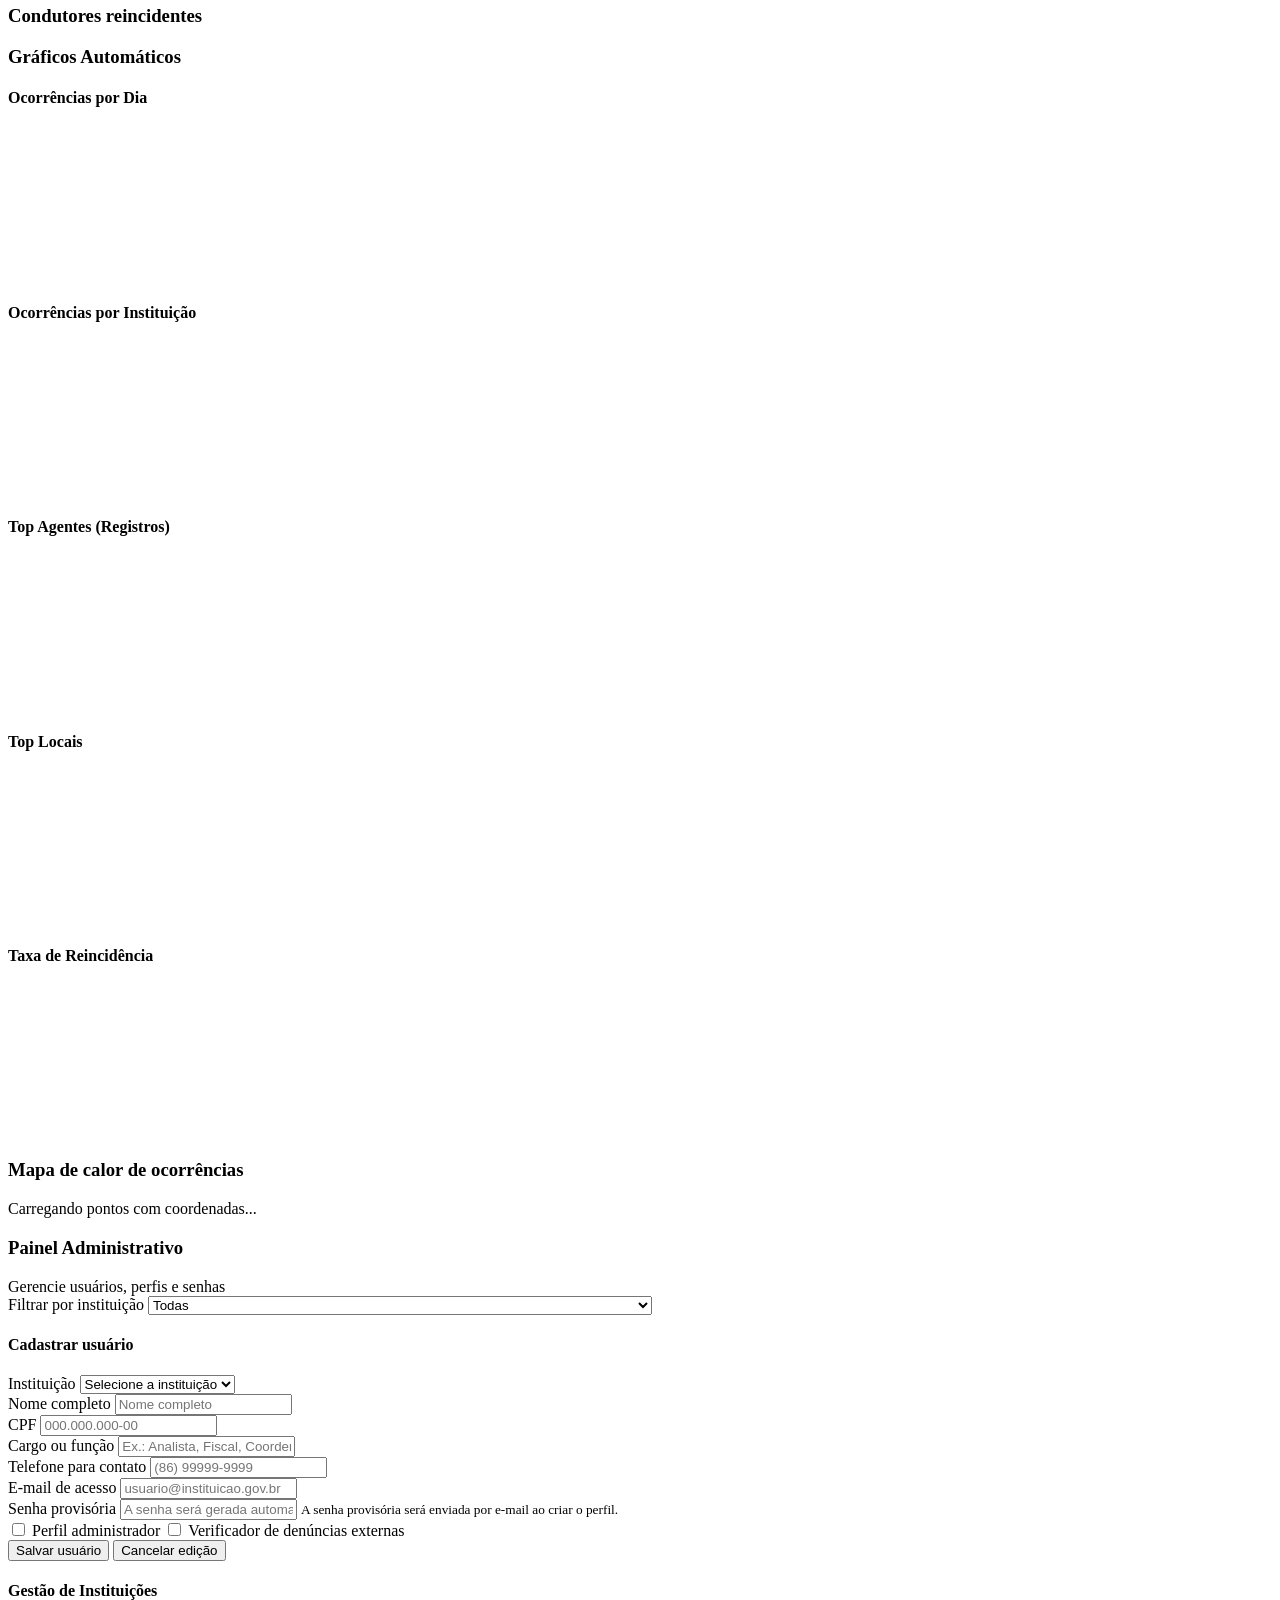
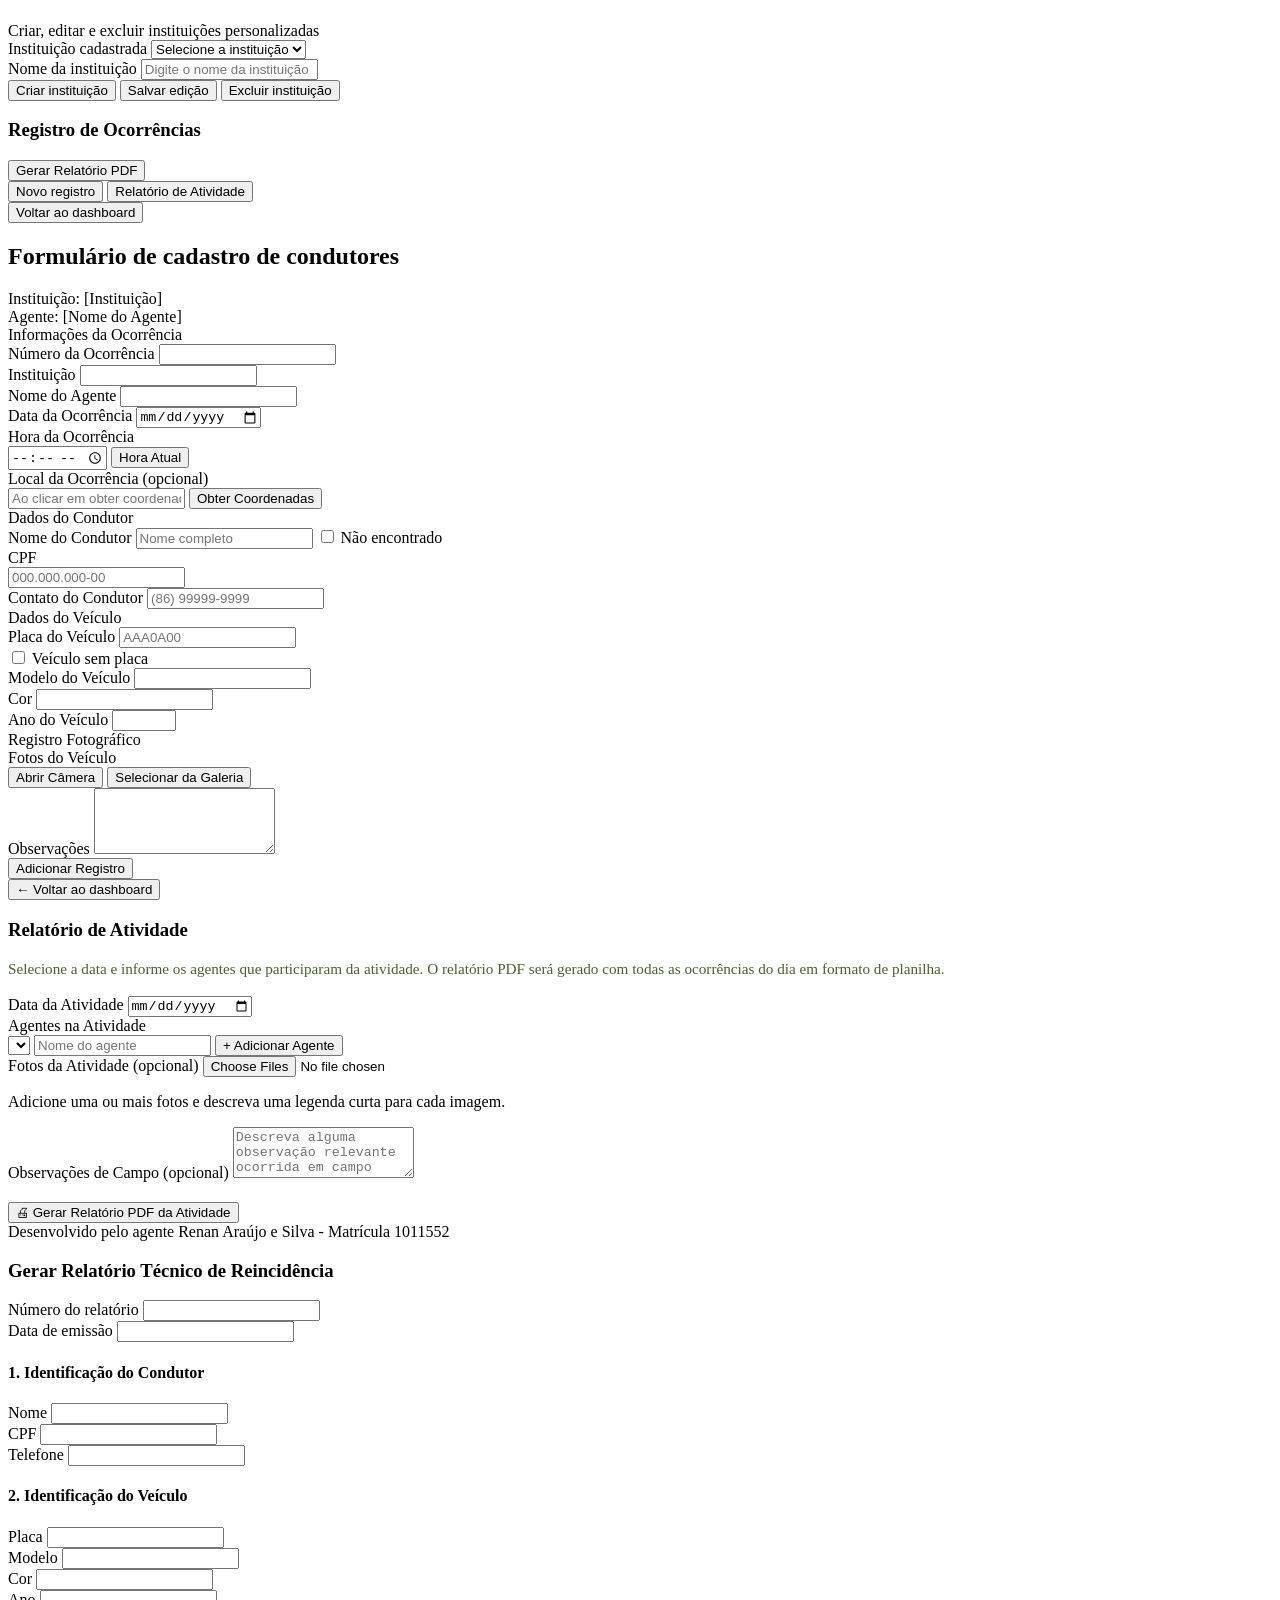
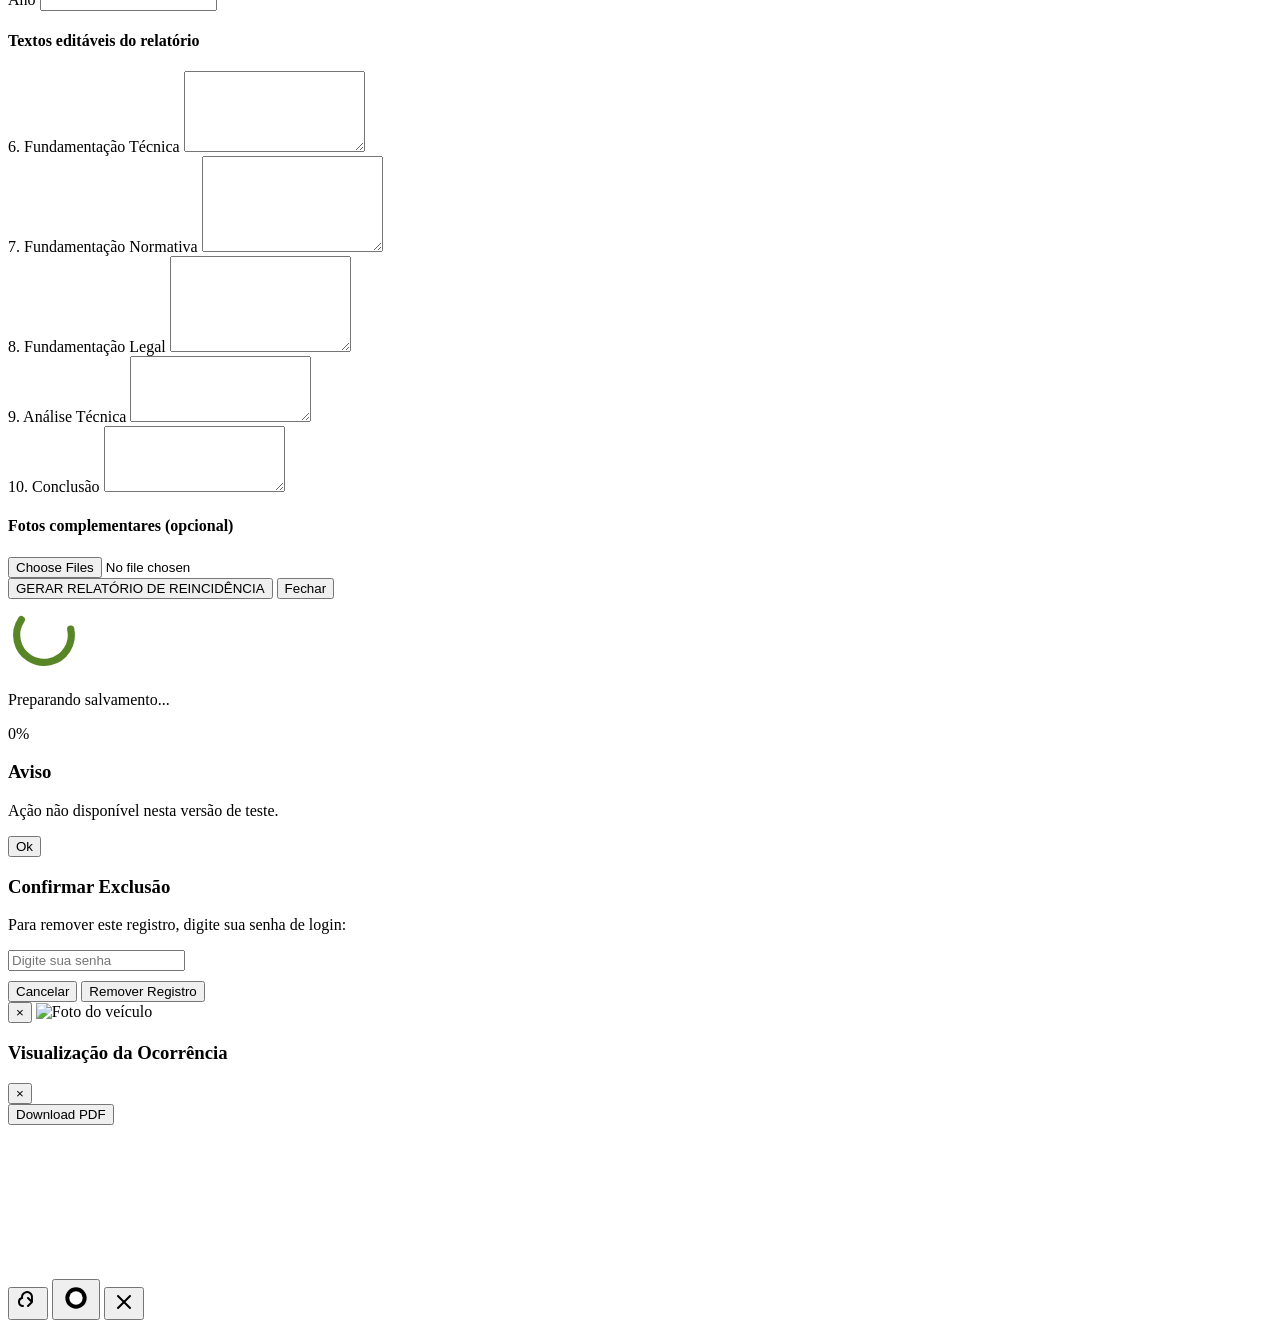
==== commit e5875749: "v1.59: nova logo e favicon Co-authored-by: Copilot <223556219+Copilot@users.noreply.github.com>" ====
--- a/public/index.html
+++ b/public/index.html
@@ -4,8 +4,8 @@
     <meta charset="UTF-8" />
     <meta name="viewport" content="width=device-width, initial-scale=1.0, maximum-scale=1.0" />
     <meta name="description" content="Aplicação responsiva pronta para publicar no Firebase Hosting." />
-    <link rel="icon" type="image/png" href="/logo%20vpn.png" />
-    <link rel="shortcut icon" type="image/png" href="/logo%20vpn.png" />
+    <link rel="icon" type="image/png" href="/favicon.png?v=2" />
+    <link rel="shortcut icon" type="image/png" href="/favicon.png?v=2" />
     <title>Veículos na Praia Não - Sistema de cadastro de condutores</title>
     <link rel="stylesheet" href="/styles.css" />
     <link rel="stylesheet" href="https://unpkg.com/leaflet@1.9.4/dist/leaflet.css" />
@@ -19,7 +19,7 @@
     <div id="entryScreen" class="auth-screen">
       <div class="auth-card entry-card">
         <div class="auth-brand">
-          <img src="/logo vpn.png" alt="Logo VPN" class="logo" />
+          <img src="/logo-vpn-v2.png" alt="Logo VPN" class="logo" />
         </div>
         <h1>Veículos na Praia Não</h1>
         <p class="auth-subtitle">Acesso exclusivo para equipes institucionais cadastradas.</p>
@@ -35,7 +35,7 @@
           <button type="button" id="backFromLoginBtn" class="ghost-btn">← Voltar</button>
         </div>
         <div class="auth-brand">
-          <img src="/logo vpn.png" alt="Logo VPN" class="logo" />
+          <img src="/logo-vpn-v2.png" alt="Logo VPN" class="logo" />
         </div>
         <h1>Veículos na Praia Não</h1>
         <p class="auth-subtitle">Acesso exclusivo para agentes cadastrados.</p>
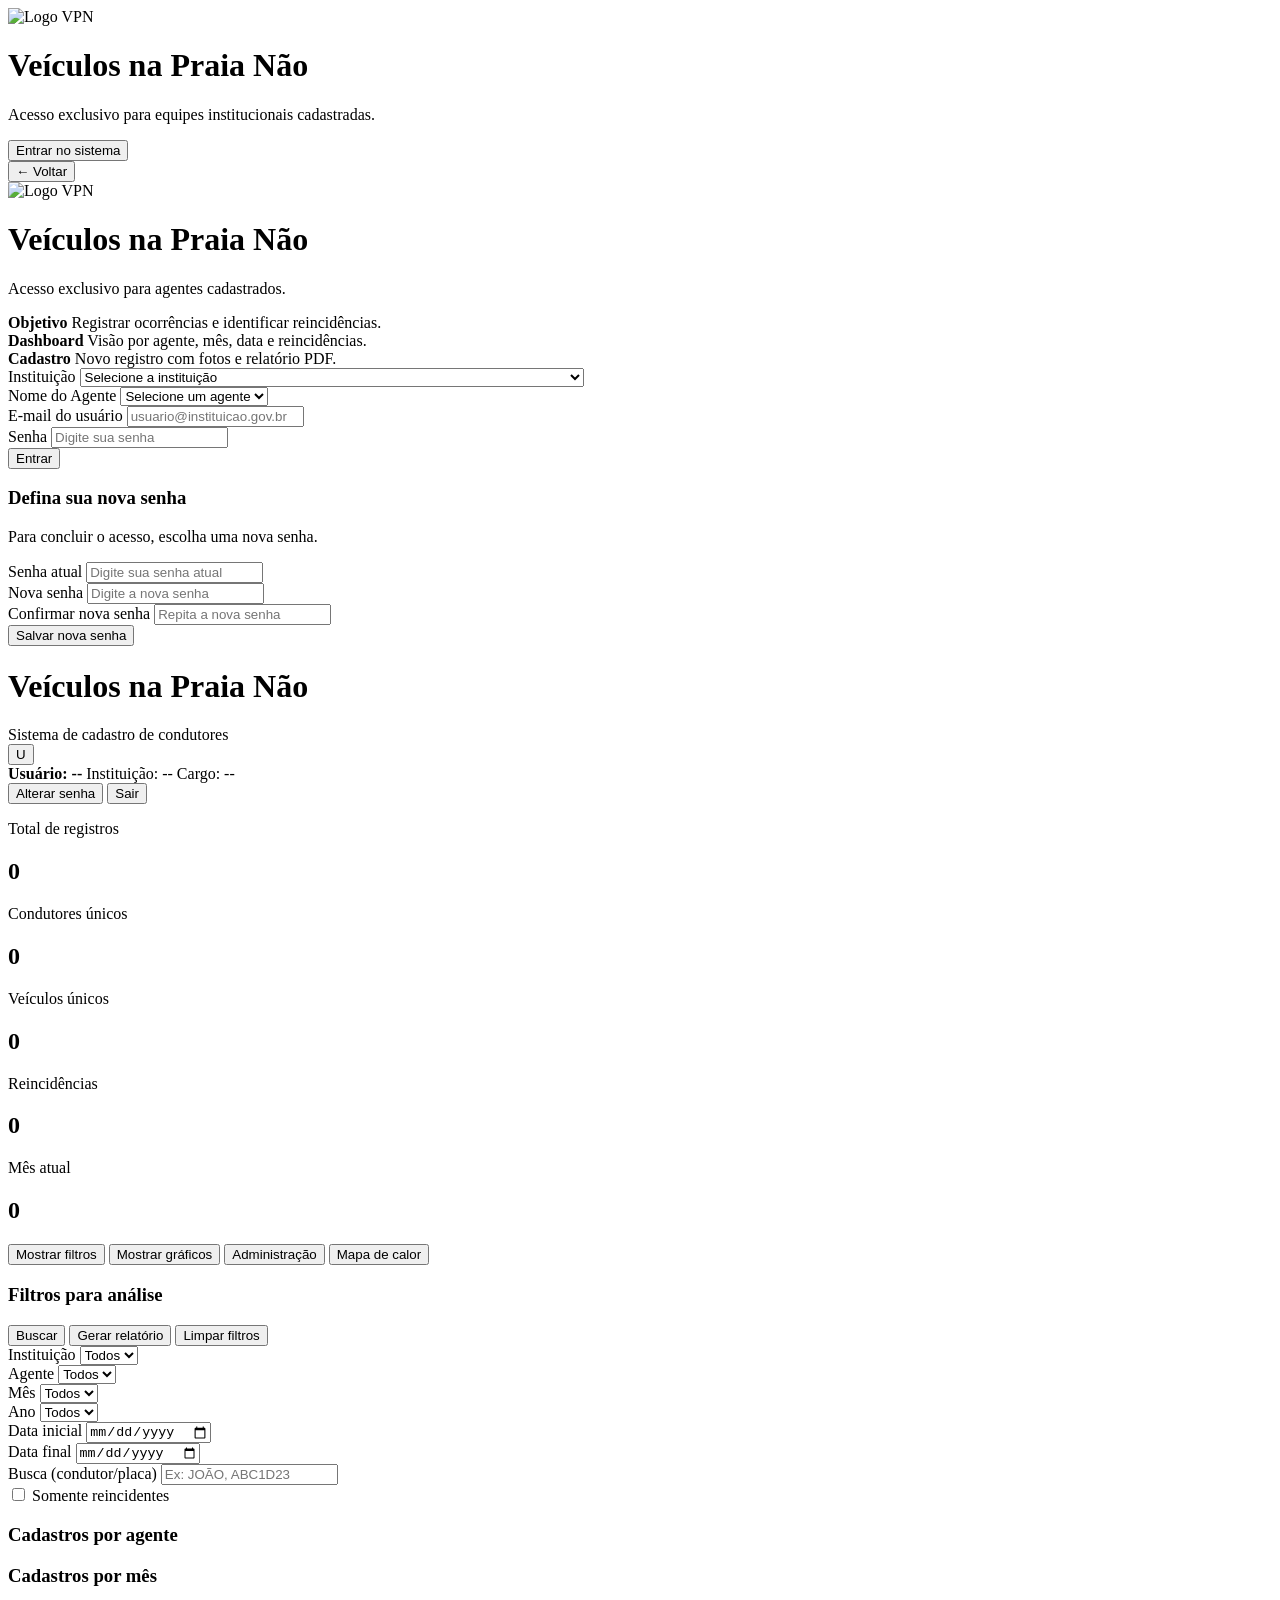
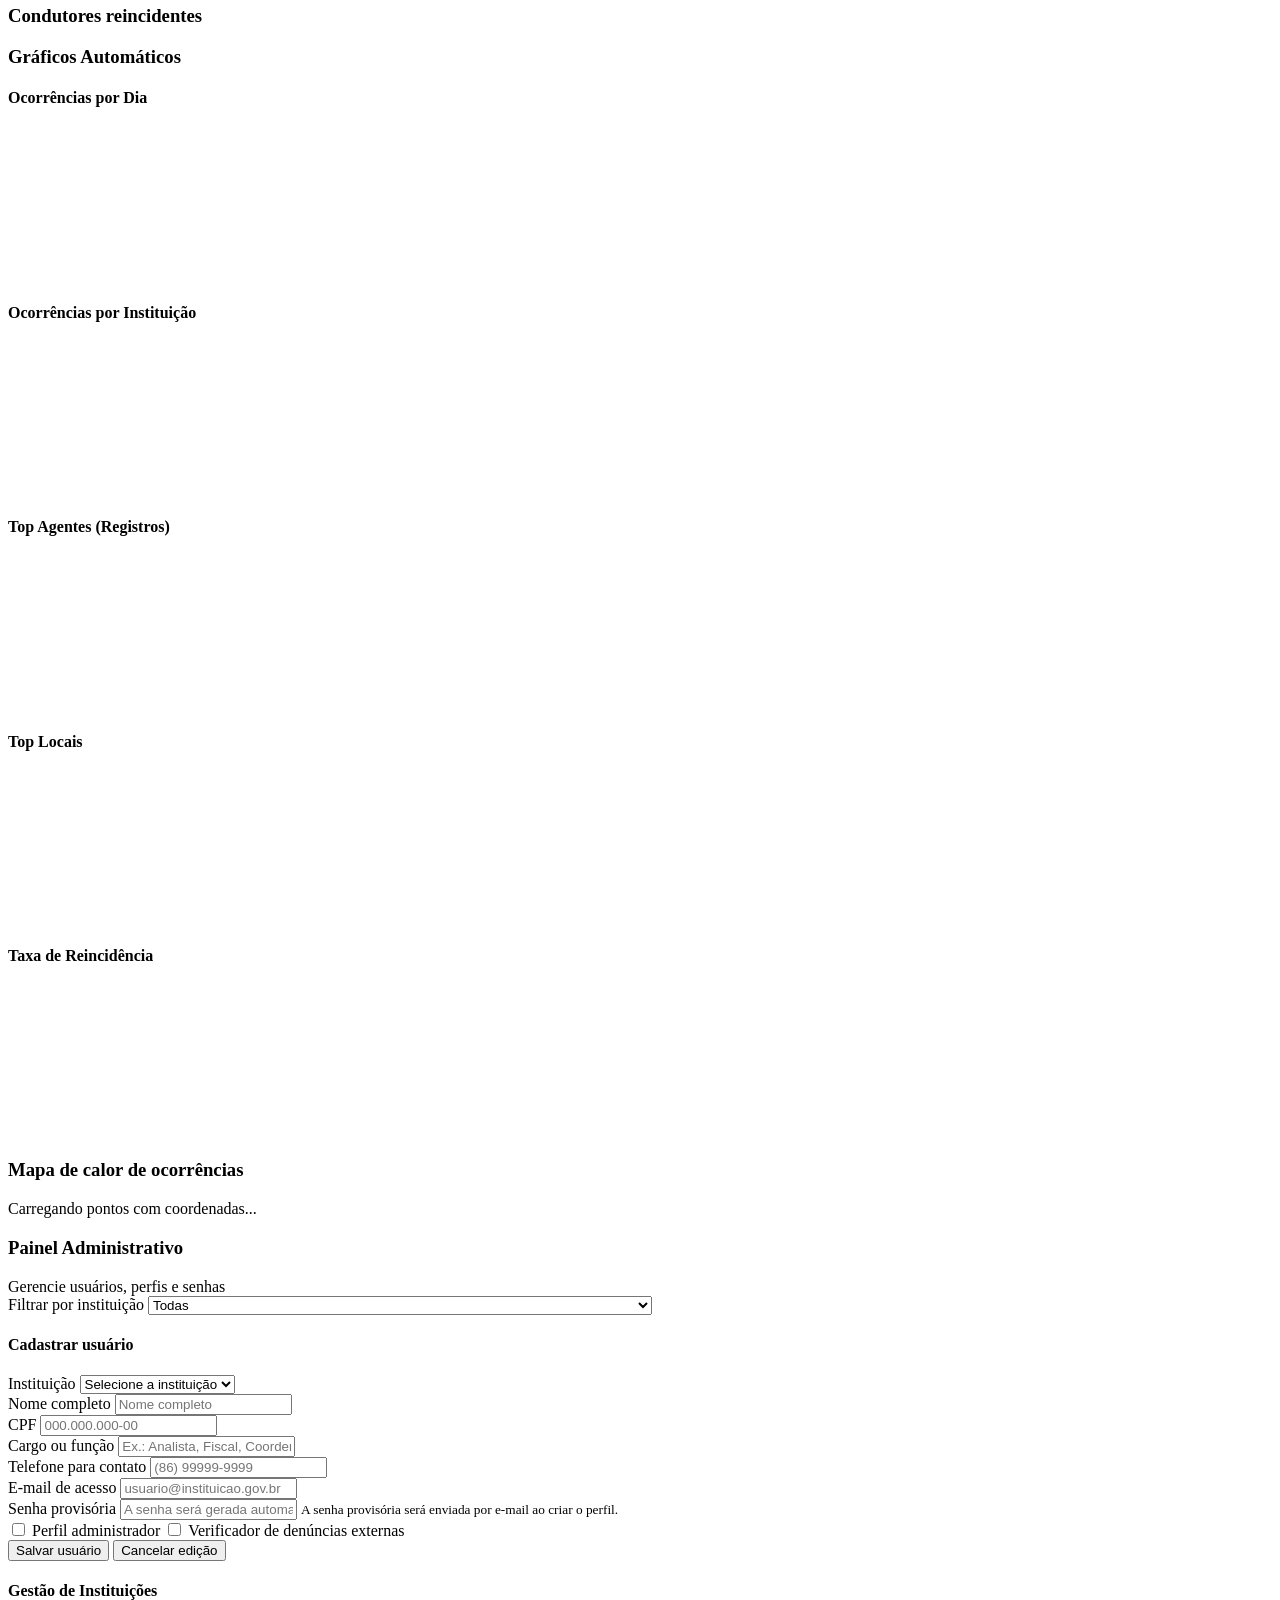
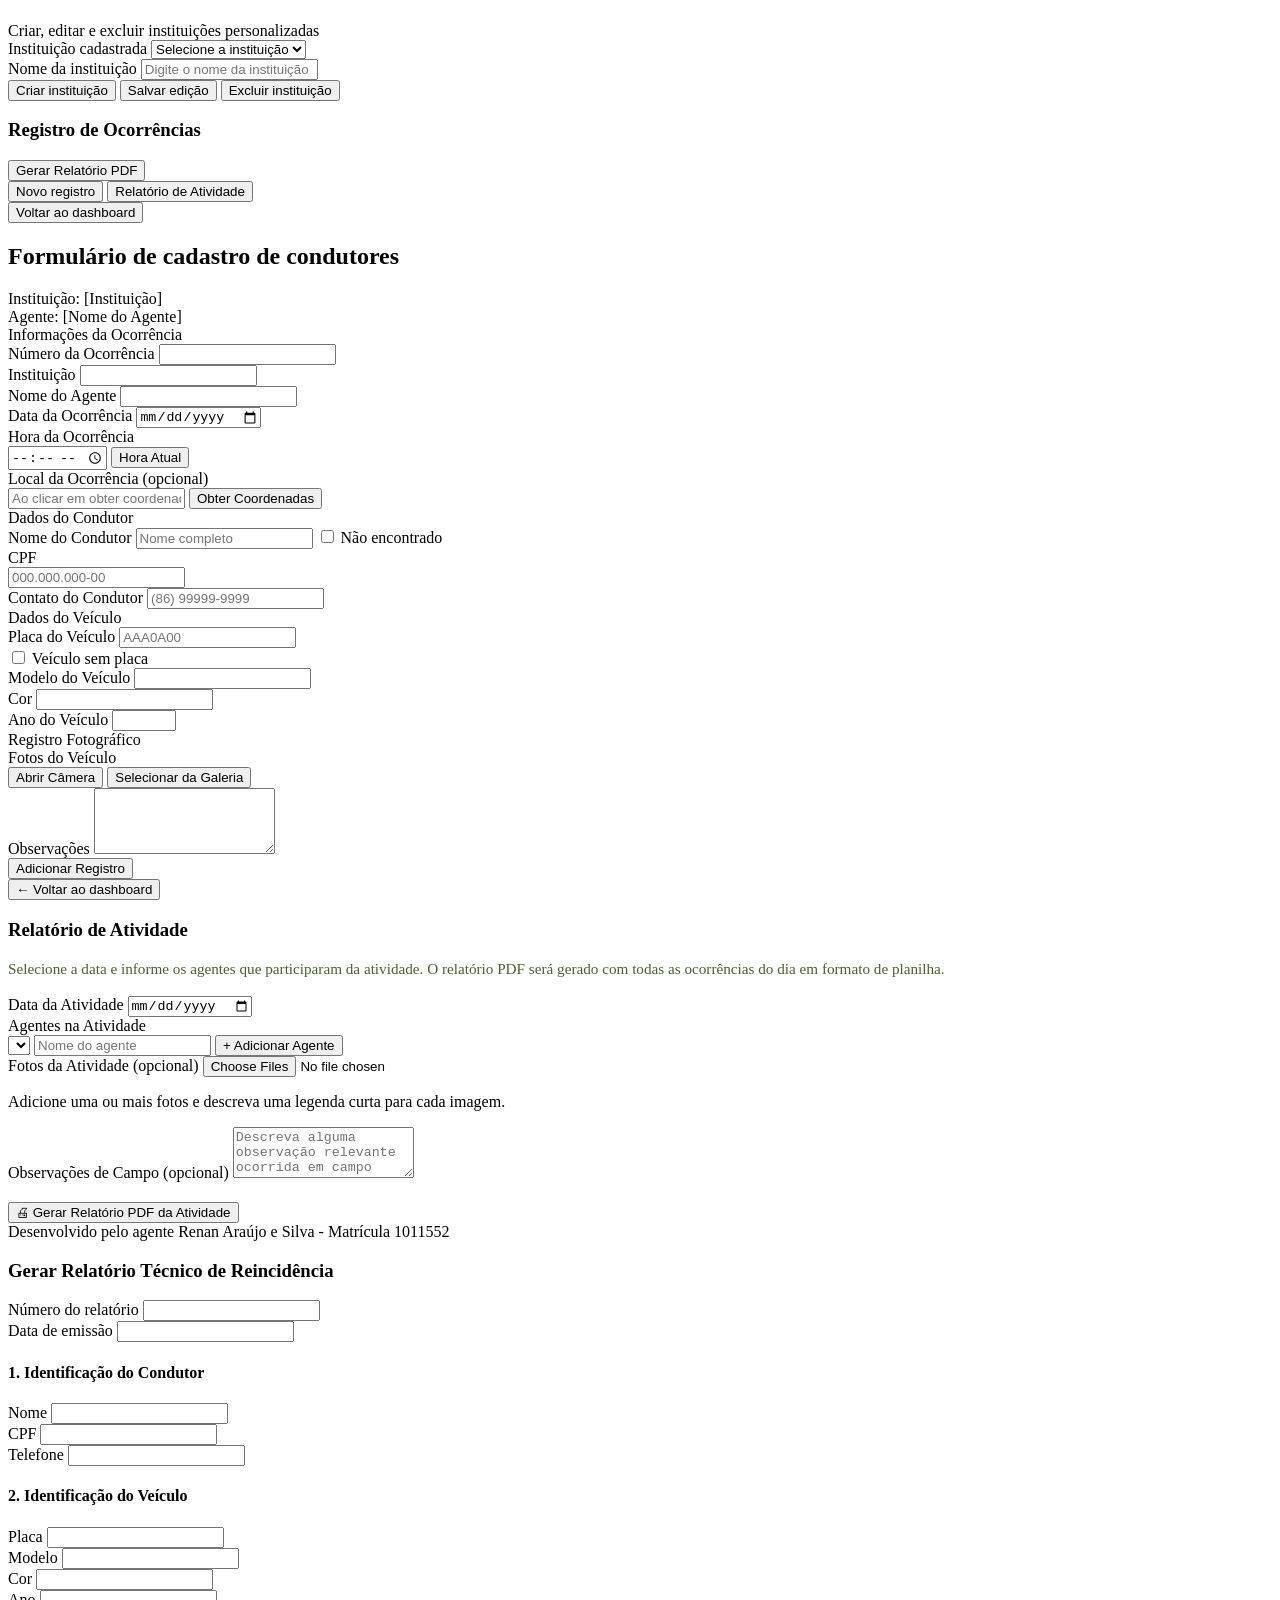
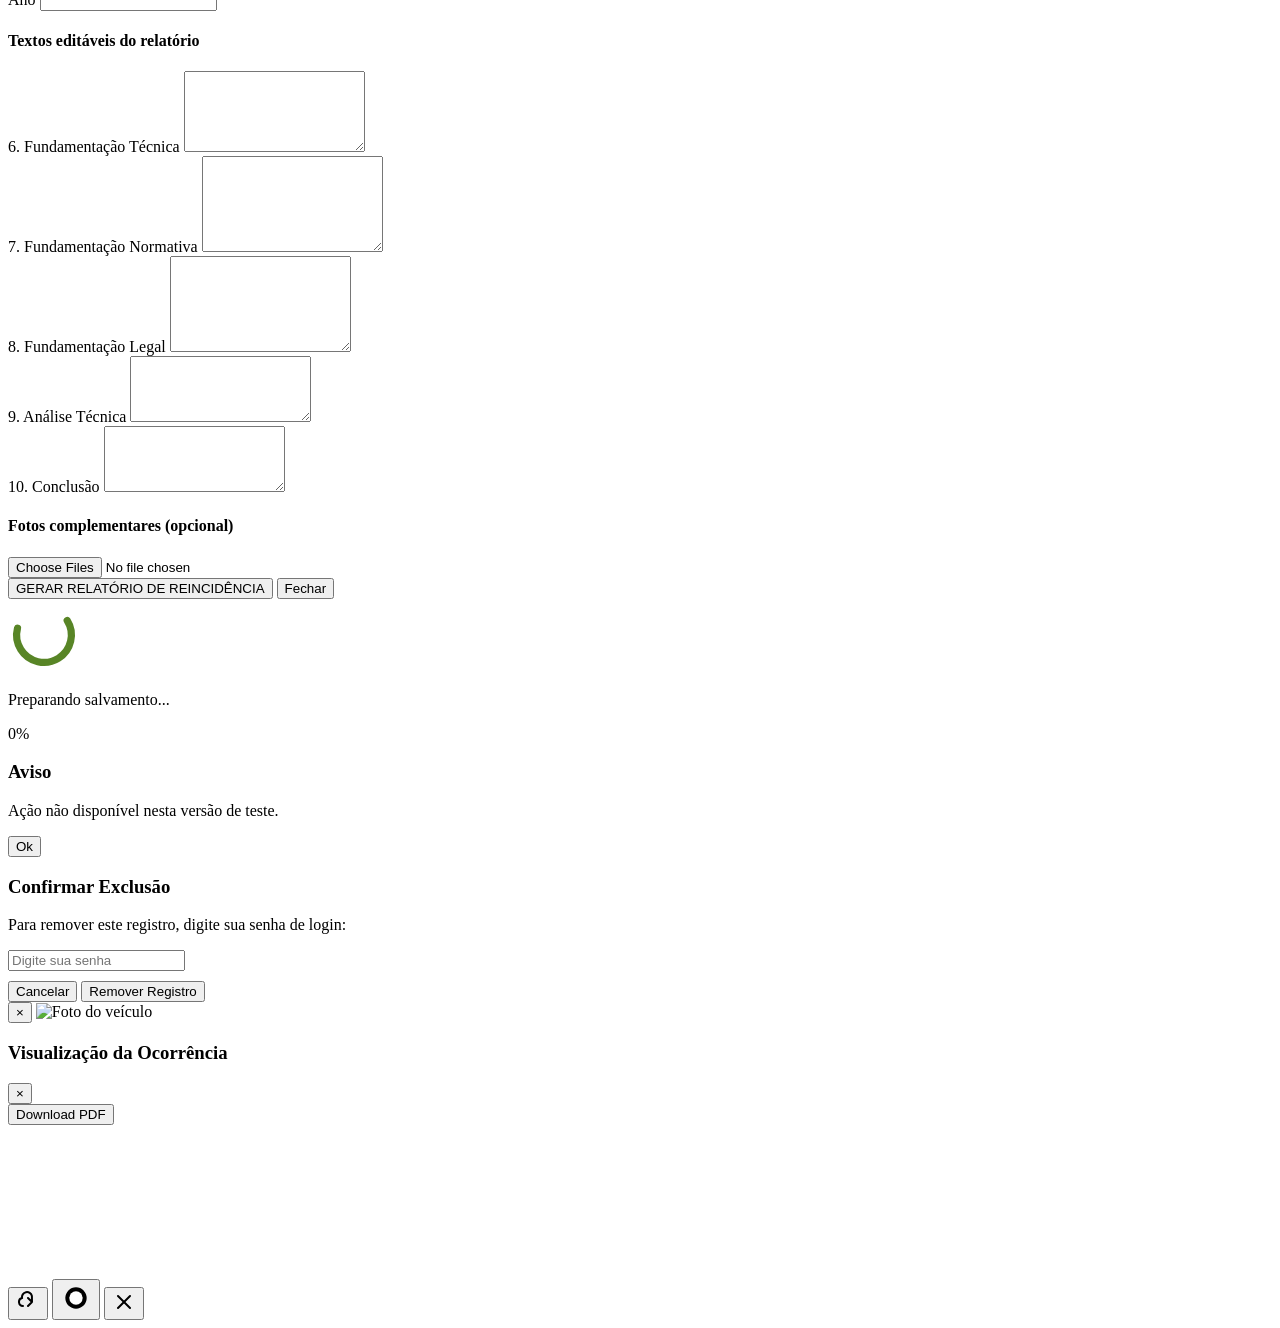
==== commit 65a45f46: "v1.61: cards do dashboard clicaveis filtram a lista de ocorrencias Co-authored-by: Copilot <22355621" ====
--- a/public/index.html
+++ b/public/index.html
@@ -132,23 +132,23 @@
       <main class="app-content">
         <section id="dashboardView" class="view">
           <div class="dashboard-grid">
-            <div class="card">
+            <div class="card card-clickable" data-card-filter="total" role="button" tabindex="0" title="Clique para ver estes registros na lista de ocorrências">
               <p class="card-label">Total de registros</p>
               <h2 id="statTotal">0</h2>
             </div>
-            <div class="card">
+            <div class="card card-clickable" data-card-filter="drivers" role="button" tabindex="0" title="Clique para ver estes registros na lista de ocorrências">
               <p class="card-label">Condutores únicos</p>
               <h2 id="statDrivers">0</h2>
             </div>
-            <div class="card">
+            <div class="card card-clickable" data-card-filter="vehicles" role="button" tabindex="0" title="Clique para ver estes registros na lista de ocorrências">
               <p class="card-label">Veículos únicos</p>
               <h2 id="statVehicles">0</h2>
             </div>
-            <div class="card">
+            <div class="card card-clickable" data-card-filter="recurrence" role="button" tabindex="0" title="Clique para ver estes registros na lista de ocorrências">
               <p class="card-label">Reincidências</p>
               <h2 id="statDuplicates">0</h2>
             </div>
-            <div class="card">
+            <div class="card card-clickable" data-card-filter="month" role="button" tabindex="0" title="Clique para ver estes registros na lista de ocorrências">
               <p class="card-label">Mês atual</p>
               <h2 id="statCurrentMonth">0</h2>
             </div>
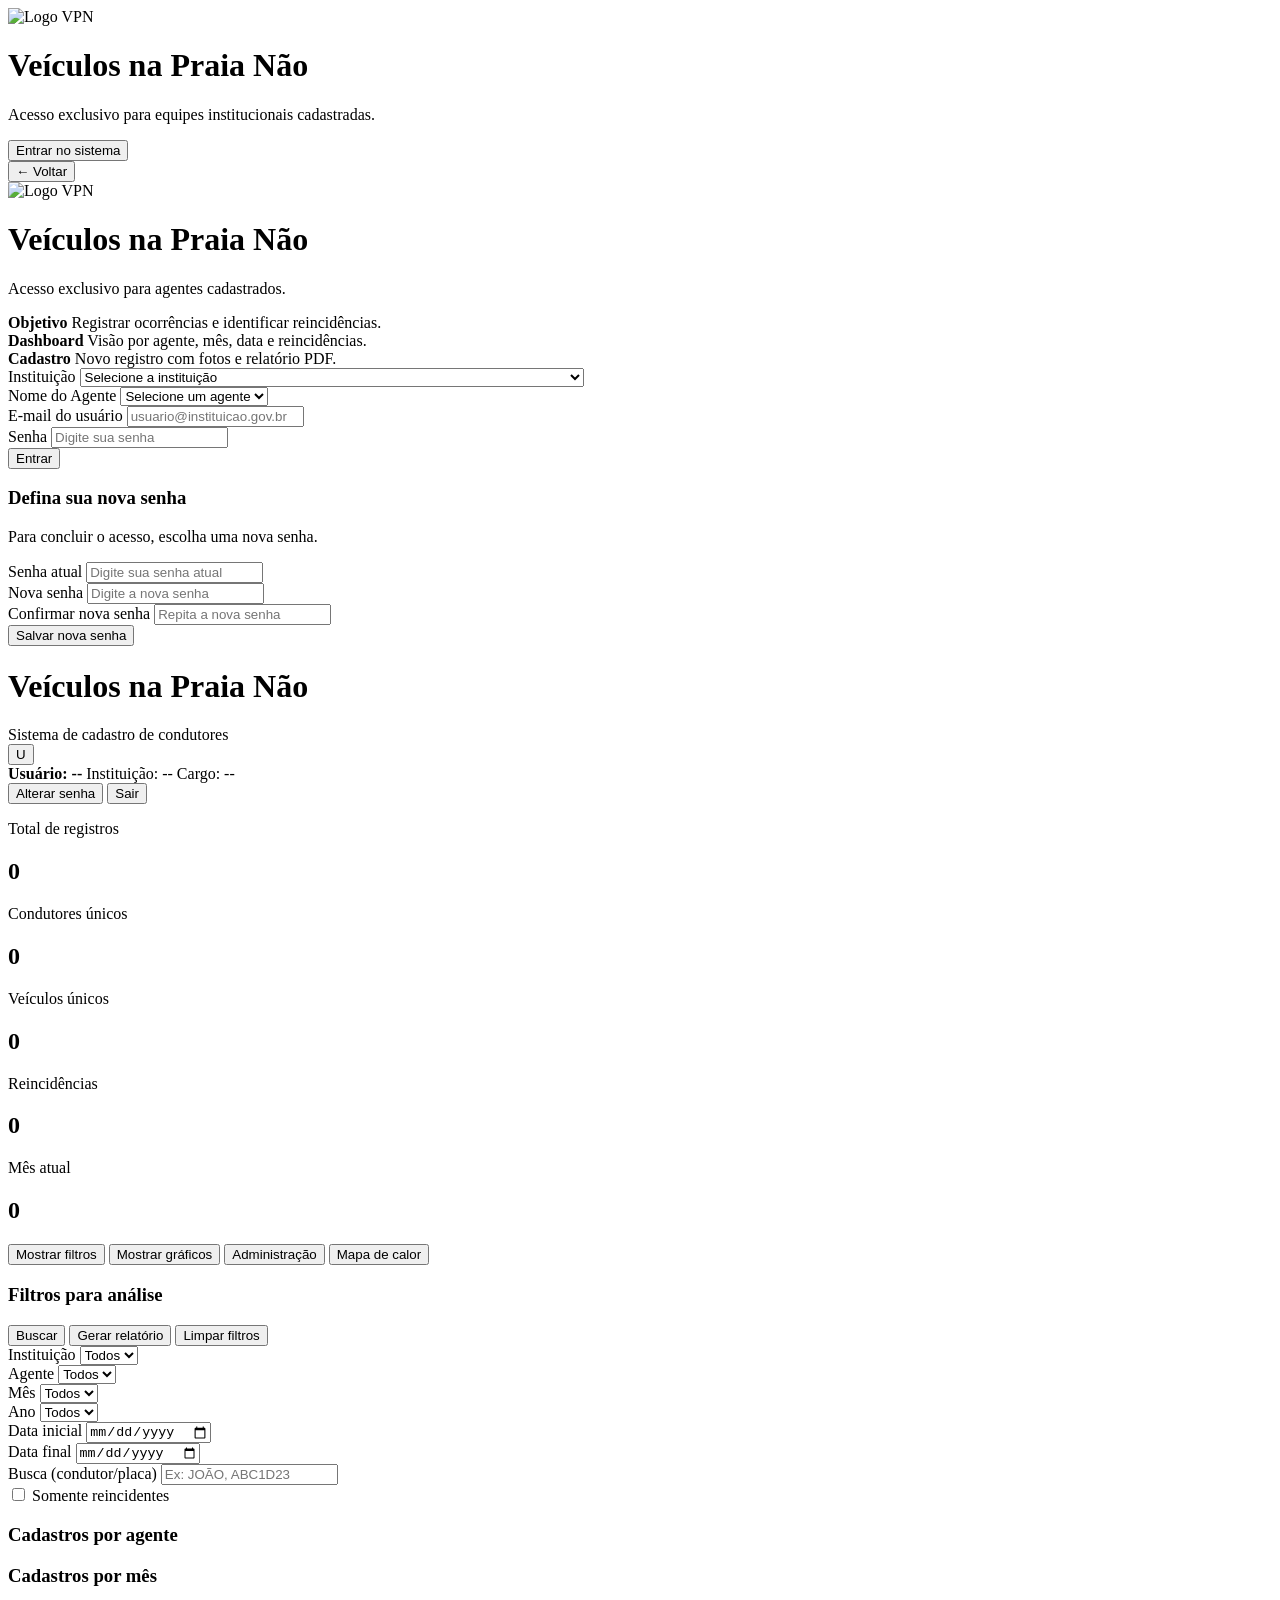
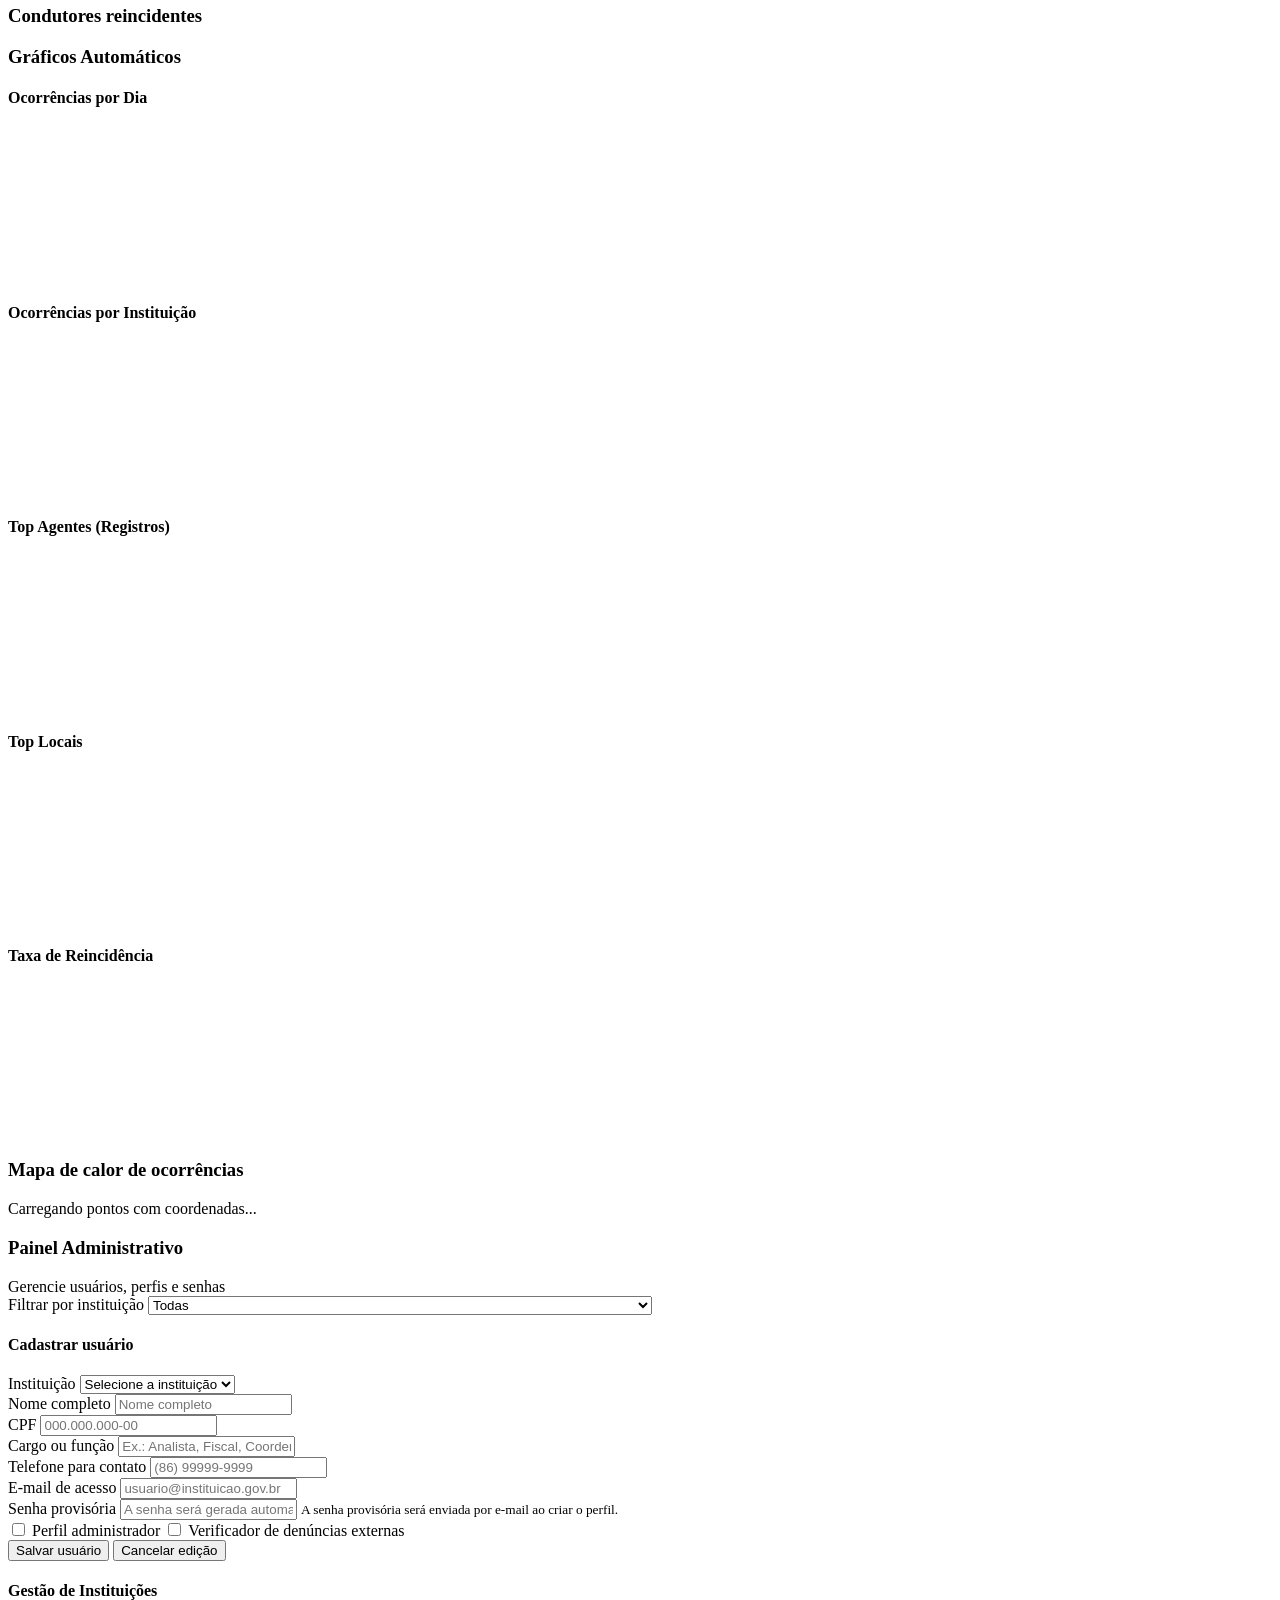
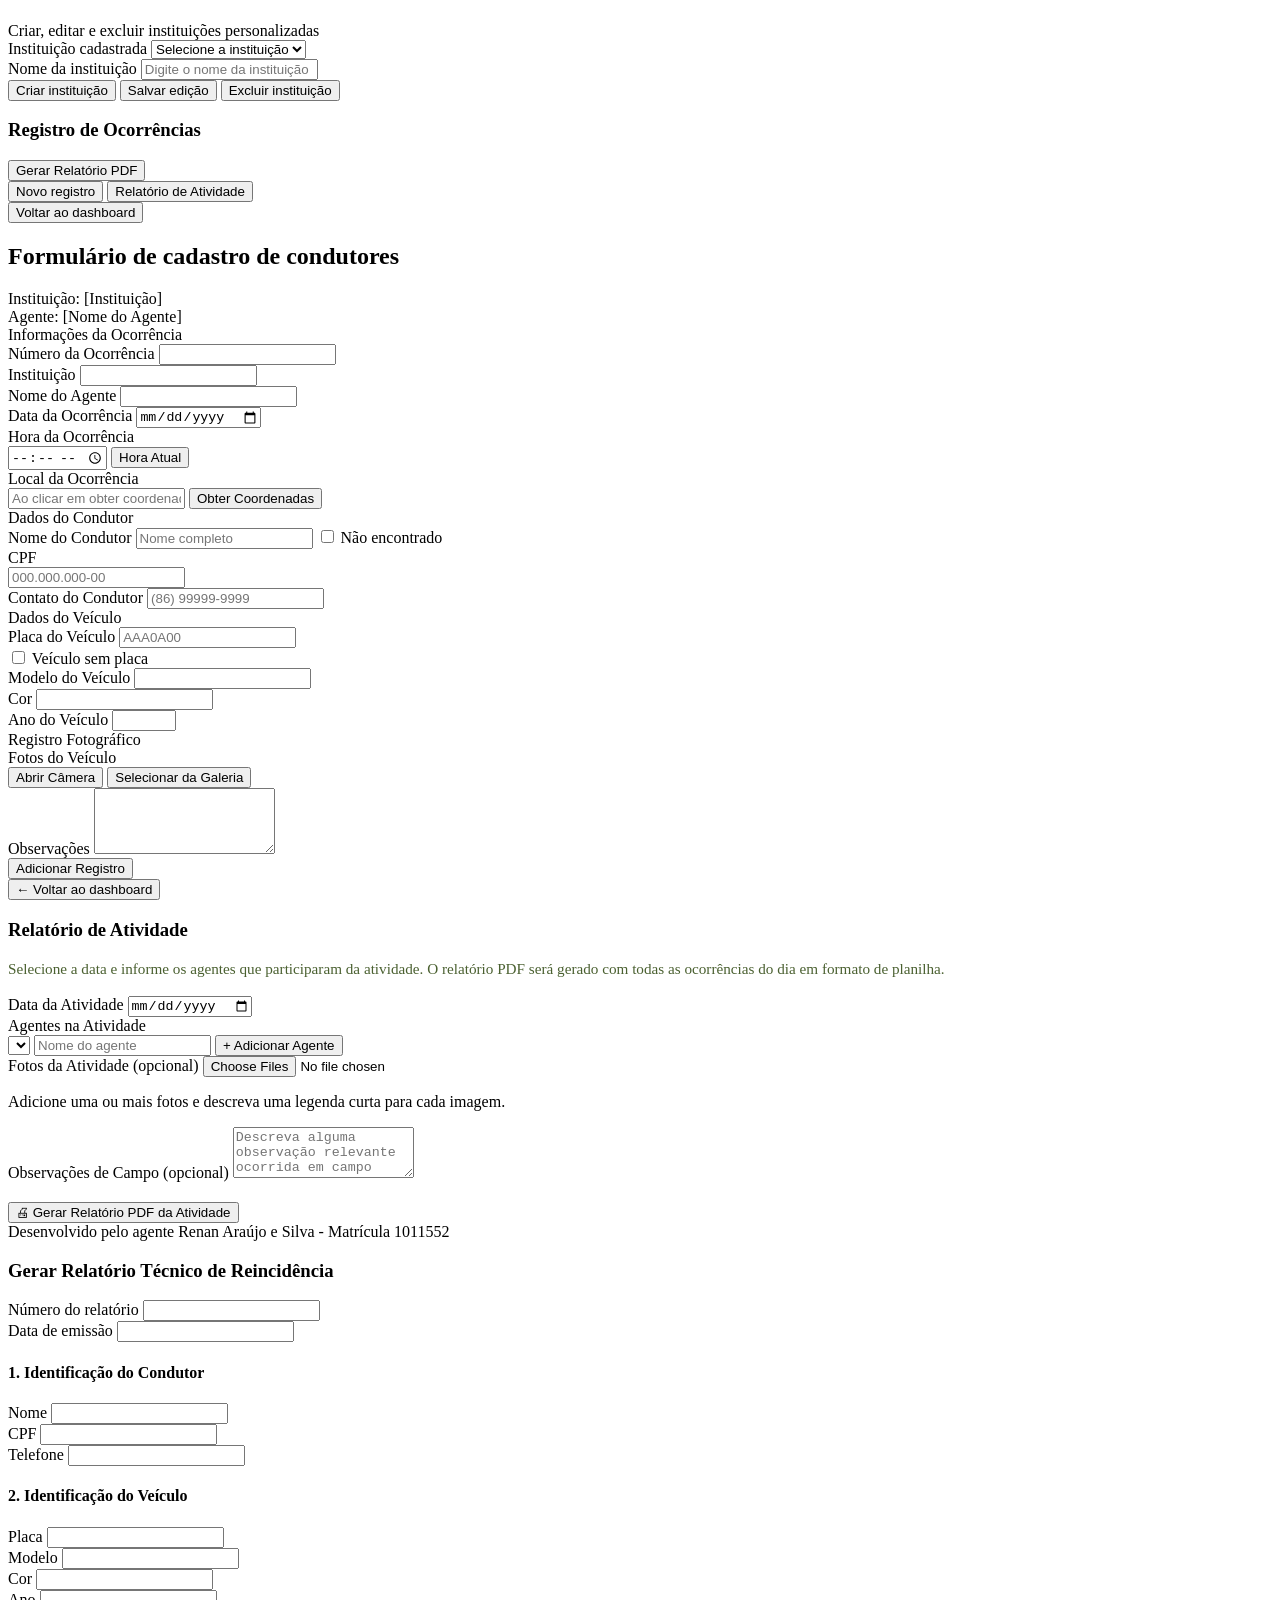
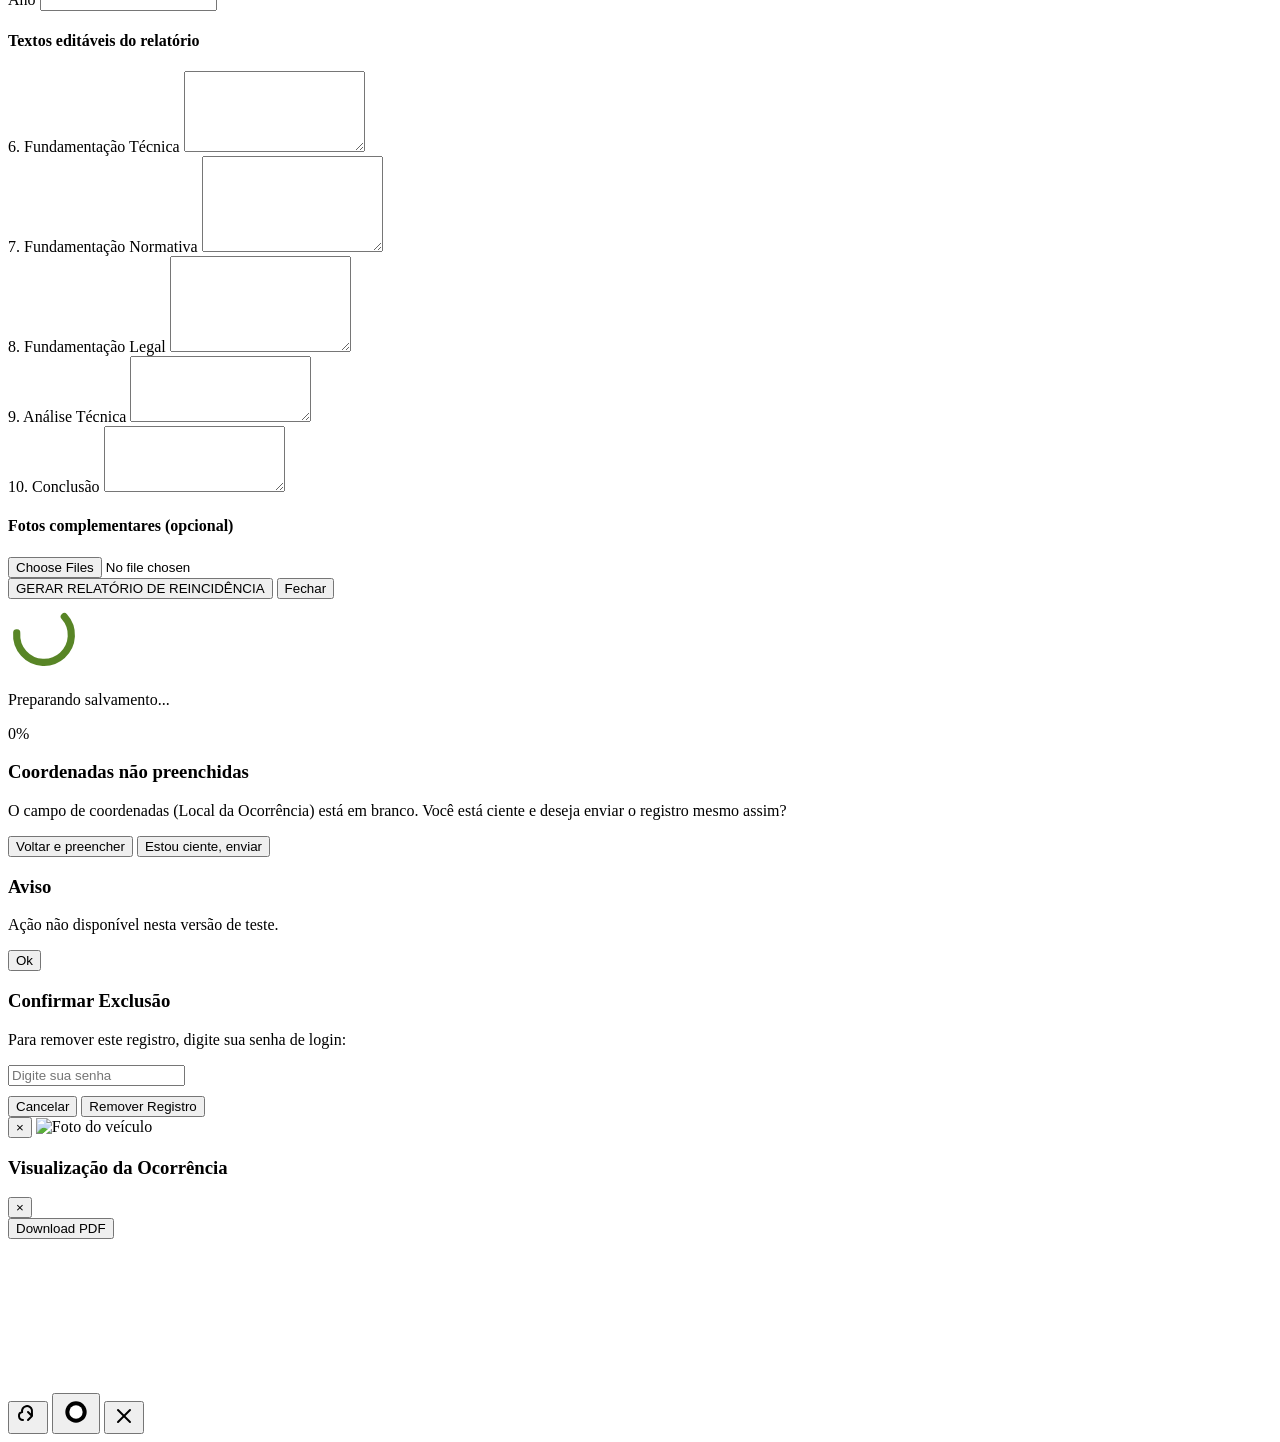
==== commit 909d4a82: "v1.63: alerta de coordenadas em branco antes de enviar registro; remove (opcional) do rotulo Co-auth" ====
--- a/public/index.html
+++ b/public/index.html
@@ -461,7 +461,7 @@
         </div>
 
         <div class="form-group">
-          <label for="location">Local da Ocorrência (opcional)</label>
+          <label for="location">Local da Ocorrência</label>
           <div class="location-container">
             <input
               type="text"
@@ -752,6 +752,24 @@
               <span id="savingProgressPercent" class="saving-progress-percent">0%</span>
             </div>
           </div>
+        </div>
+      </div>
+    </div>
+
+    <div
+      id="missingLocationModal"
+      class="modal-overlay hidden"
+      role="dialog"
+      aria-modal="true"
+      aria-labelledby="missingLocationTitle"
+      aria-describedby="missingLocationMessage"
+    >
+      <div class="modal-card">
+        <h3 id="missingLocationTitle">Coordenadas não preenchidas</h3>
+        <p id="missingLocationMessage">O campo de coordenadas (Local da Ocorrência) está em branco. Você está ciente e deseja enviar o registro mesmo assim?</p>
+        <div class="modal-actions">
+          <button type="button" id="missingLocationCancelBtn" class="ghost-btn">Voltar e preencher</button>
+          <button type="button" id="missingLocationConfirmBtn">Estou ciente, enviar</button>
         </div>
       </div>
     </div>
